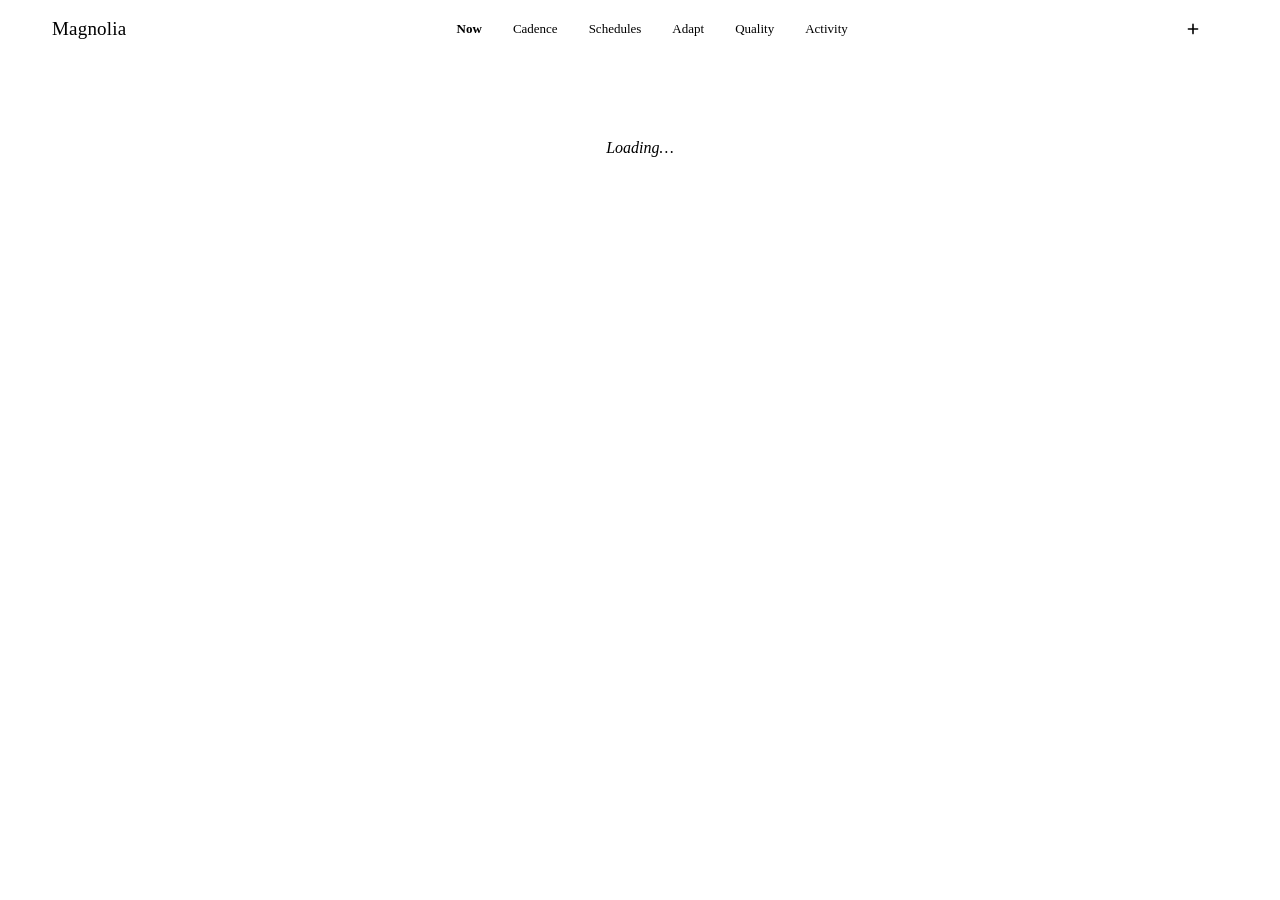
==== ui/task-board/index.html @ 7b0d2b74 "feat(cadence): read-only Cadence tab (4 row models + expand), token-only Co-Authored-By: Claude Opus" ====
<!DOCTYPE html>
<html lang="en">
<head>
<meta charset="UTF-8">
<meta name="viewport" content="width=device-width, initial-scale=1.0">
<title>Magnolia</title>
<link rel="icon" id="app-favicon" href="data:image/svg+xml,%3Csvg xmlns='http://www.w3.org/2000/svg' width='32' height='32'%3E%3Crect x='6' y='6' width='20' height='20' rx='3' ry='12' transform='rotate(-12 16 16)' fill='%237a9e6d'/%3E%3C/svg%3E">
<link rel="preconnect" href="https://fonts.googleapis.com">
<link rel="preconnect" href="https://fonts.gstatic.com" crossorigin>
<link href="https://fonts.googleapis.com/css2?family=Spectral:ital,wght@0,400;0,500;0,600;1,400&family=Mulish:wght@400;500;600;700&display=swap" rel="stylesheet">

<!-- ─── Moods · swappable themes ──────────────────────────────────
     Each mood is a token-only stylesheet under themes/. To add one: drop its
     <link> here, create themes/<id>.css, and register it in js/themes.js.
     Full recipe in themes/README.md. ──────────────────────────────── -->
<link rel="stylesheet" href="/themes/organic.css">
<link rel="stylesheet" href="/themes/modafinil.css">
<link rel="stylesheet" href="/themes/breathe.css">
<link rel="stylesheet" href="/themes/vantaca.css">
<link rel="stylesheet" href="/themes/karesansui.css">
<link rel="stylesheet" href="/themes/sugarmagnolia.css">
<script>
  // Apply the saved mood before first paint so there's no flash of a wrong palette.
  document.documentElement.dataset.theme = localStorage.getItem('pmos-mood') || 'organic';
</script>
<style>
  /* ════════════════════════════════════════════════════════════════════
     MOODS · swappable themes   (recipe: themes/README.md)
     The full palette for each mood lives in themes/<id>.css under the
     selector [data-theme="<id>"], and is registered in js/themes.js.
     A mood only ever redefines design TOKENS — every interaction
     (proximity warmth, modals, routing, auto-refresh) stays identical.
     This :root holds ONLY tokens DERIVED from a mood's primitives, so a
     mood file never has to repeat them.
     ════════════════════════════════════════════════════════════════════ */
  :root {
    /* soft tints (badges / fills) — derived from the active mood's hues */
    --accent-soft: color-mix(in oklab, var(--accent) 15%, transparent);
    --success-soft: color-mix(in oklab, var(--success) 14%, transparent);
    --warning-soft: color-mix(in oklab, var(--warning) 15%, transparent);
    --danger-soft: color-mix(in oklab, var(--danger) 15%, transparent);

    /* legacy aliases used inline across the JS */
    --critical-bg: var(--danger-soft);
    --high-bg: var(--warning-soft);
    --medium-bg: var(--accent-soft);
    --low-bg: var(--surface-hover);
  }

  * { margin: 0; padding: 0; box-sizing: border-box; }

  body {
    font-family: var(--font-sans);
    background: var(--app-bg);
    background-attachment: fixed;
    color: var(--text);
    line-height: 1.5;
    overflow-x: auto;
    -webkit-font-smoothing: antialiased;
  }
  body::before {
    content: '';
    position: fixed;
    inset: 0;
    background-image: var(--paper);
    pointer-events: none;
    z-index: 1;
    opacity: var(--paper-opacity, 0.7);
  }

  ::selection { background: color-mix(in oklab, var(--accent) 32%, transparent); }

  /* ── Mood meld ───────────────────────────────────────────────────────
     When the mood changes, applyMood() (js/themes.js) wraps the swap in a
     View Transition. These rules tune that built-in cross-fade: one gentle,
     even dissolve of the whole page — snappy but never abrupt. Reduced-motion
     users get an instant swap instead. */
  ::view-transition-old(root),
  ::view-transition-new(root) {
    animation-duration: 0.42s;
    animation-timing-function: cubic-bezier(0.4, 0, 0.2, 1);
  }
  @media (prefers-reduced-motion: reduce) {
    ::view-transition-old(root),
    ::view-transition-new(root) { animation: none; }
  }

  /* ─── Top Bar ──────────────────────────────────────────────────────── */
  .topbar {
    display: flex;
    align-items: center;
    justify-content: space-between;
    padding: 14px 24px;
    background: color-mix(in oklab, var(--surface) 86%, transparent);
    backdrop-filter: blur(8px);
    border-bottom: 1px solid var(--border-soft);
    position: sticky;
    top: 0;
    z-index: 100;
    gap: 16px;
  }
  .topbar h1 {
    font-family: var(--font-serif);
    font-size: 19px;
    font-weight: 500;
    letter-spacing: 0.01em;
    display: flex;
    align-items: center;
    gap: 11px;
    white-space: nowrap;
    color: var(--text);
  }
  .topbar h1 .h1-sub {
    color: var(--text-dim);
    font-style: italic;
    font-size: 17px;
  }
  .leaf-mark {
    width: 17px; height: 17px;
    border-radius: 0 62% 0 62%;
    background: var(--accent);
    transform: rotate(-12deg);
    opacity: 0.9;
    flex: 0 0 auto;
  }
  .topbar-stats {
    display: flex;
    align-items: center;
    gap: 14px;
    font-size: 13px;
    color: var(--text-muted);
    white-space: nowrap;
  }
  .stat-quiet { color: var(--text-dim); }
  .stat-foryou {
    display: inline-flex;
    align-items: center;
    gap: 7px;
    color: var(--text-muted);
  }
  .stat-foryou b { color: var(--accent); font-weight: 700; }
  .stat-dot {
    width: 7px; height: 7px; border-radius: 50%;
    background: var(--accent); opacity: 0.85;
  }
  /* legacy stat-badge kept (used elsewhere) but softened */
  .stat-badge {
    display: inline-flex; align-items: center; gap: 4px;
    padding: 2px 9px; border-radius: 999px;
    background: var(--surface-hover); border: 1px solid var(--border-soft);
    color: var(--text-muted); white-space: nowrap;
  }
  .stat-badge.attention { background: var(--danger-soft); border-color: color-mix(in oklab, var(--danger) 35%, transparent); color: var(--danger); }

  /* ─── Tab Navigation ───────────────────────────────────────────── */
  .topbar-tabs { display: flex; gap: 3px; margin: 0 8px; }
  .topbar-tab {
    background: none; border: none;
    color: var(--text-muted);
    padding: 7px 14px;
    border-radius: var(--r-btn);
    cursor: pointer;
    font-size: 13px;
    font-family: inherit;
    transition: background var(--ease), color var(--ease);
  }
  .topbar-tab:hover { background: var(--surface-hover); color: var(--text); }
  .topbar-tab.active { background: var(--accent-soft); color: var(--accent); font-weight: 600; }
  .tab-content { display: none; position: relative; z-index: 2; }
  .tab-content.active { display: block; }

  /* ─── Mood control (swappable themes) ───────────────────────────── */
  .topbar-right { display: flex; align-items: center; gap: 16px; }
  .mood-control { position: relative; flex: 0 0 auto; }
  .mood-btn {
    display: inline-flex; align-items: center; gap: 8px;
    background: transparent; border: 1px solid transparent;
    color: var(--text-dim); font-family: inherit; font-size: 13px;
    padding: 6px 11px; border-radius: var(--r-btn); cursor: pointer;
    transition: background var(--ease), color var(--ease), border-color var(--ease);
  }
  .mood-btn:hover, .mood-btn[aria-expanded="true"] {
    background: var(--surface-hover); color: var(--text); border-color: var(--border-soft);
  }
  .mood-chev { width: 13px; height: 13px; opacity: 0.7; transition: transform var(--ease); }
  .mood-btn[aria-expanded="true"] .mood-chev { transform: rotate(180deg); }
  .mood-menu {
    position: absolute; top: calc(100% + 8px); right: 0; min-width: 254px;
    background: color-mix(in oklab, var(--surface) 96%, transparent);
    backdrop-filter: blur(10px);
    border: 1px solid var(--border); border-radius: 13px; padding: 7px;
    box-shadow: 0 26px 64px -30px rgba(0,0,0,0.85);
    z-index: 120; display: none; transform-origin: top right;
  }
  .mood-menu.open { display: block; animation: mood-pop var(--ease); }
  @keyframes mood-pop { from { opacity: 0; transform: translateY(-6px) scale(0.98); } to { opacity: 1; transform: none; } }
  .mood-menu-head {
    font-size: 10.5px; text-transform: uppercase; letter-spacing: 1px;
    color: var(--text-dim); padding: 7px 10px 8px;
  }
  .mood-option {
    display: flex; align-items: center; gap: 11px; width: 100%; text-align: left;
    background: transparent; border: none; border-radius: 9px; padding: 9px 10px;
    cursor: pointer; font-family: inherit; color: var(--text);
    transition: background var(--ease);
  }
  .mood-option:hover { background: var(--surface-hover); }
  .mood-option-text { display: flex; flex-direction: column; gap: 1px; flex: 1 1 auto; min-width: 0; }
  .mood-option-name { font-size: 13.5px; font-weight: 600; }
  .mood-option-blurb { font-size: 11.5px; color: var(--text-dim); overflow: hidden; text-overflow: ellipsis; white-space: nowrap; }
  .mood-check { width: 16px; height: 16px; color: var(--accent); flex: 0 0 auto; opacity: 0; transition: opacity var(--ease); }
  .mood-option[aria-checked="true"] .mood-check { opacity: 1; }
  .mood-option[aria-checked="true"] .mood-option-name { color: var(--accent); }

  /* ═══════════════════════════════════════════════════════════════════
     CARD — calm, decluttered
     ═══════════════════════════════════════════════════════════════════ */
  .card {
    --prox: 0;
    position: relative;
    border-radius: var(--r-card);
    padding: 13px 15px;
    margin-bottom: 9px;
    cursor: pointer;
    overflow: hidden;
    border: 1px solid color-mix(in oklab, var(--accent) calc(var(--prox) * 36%), var(--border-soft));
    background: color-mix(in oklab, var(--surface-hover) calc(var(--prox) * 62%), var(--card-bg));
    transform: translateY(calc(var(--prox) * -1px));
    box-shadow: 0 calc(var(--prox) * 8px) calc(var(--prox) * 18px) calc(var(--prox) * -16px) rgba(0,0,0,0.5);
    transition: background 0.22s ease, border-color 0.22s ease, transform 0.22s ease, box-shadow 0.22s ease;
  }
  .card:last-child { margin-bottom: 0; }
  .card.q-agent   { --q-color: var(--q-agent); }
  .card.q-collab  { --q-color: var(--q-collab); }
  .card.q-human   { --q-color: var(--q-human); }
  .card.q-waiting { --q-color: var(--q-waiting); }

  .card-head {
    display: flex; align-items: center; justify-content: space-between; gap: 8px;
  }
  .card-queue {
    display: inline-flex; align-items: center; gap: 6px;
    font-size: 11px; font-weight: 700; letter-spacing: 0.3px;
    color: var(--q-color, var(--text-muted));
  }
  .card-queue svg { width: 13px; height: 13px; }
  .card-head-right { display: inline-flex; align-items: center; gap: 9px; }
  .card-id { font-size: 10.5px; color: var(--text-dim); letter-spacing: 0.4px; white-space: nowrap; font-variant-numeric: tabular-nums; }

  /* judge score — quiet band-tinted rating, lives in the card head */
  .card-score {
    display: inline-flex; align-items: baseline; gap: 0.5px;
    font-size: 11px; font-weight: 700; line-height: 1; letter-spacing: 0.2px;
    padding: 3px 7px 3.5px; border-radius: 999px;
    font-variant-numeric: tabular-nums; white-space: nowrap;
    background: var(--tone-soft); color: var(--tone);
  }
  .card-score .card-score-of { font-size: 9px; font-weight: 600; opacity: 0.62; letter-spacing: 0; }
  .card-score.good { --tone: var(--success); --tone-soft: var(--success-soft); }
  .card-score.mid  { --tone: var(--warning); --tone-soft: var(--warning-soft); }
  .card-score.low  { --tone: var(--danger);  --tone-soft: var(--danger-soft); }

  /* status marks */
  .status-mark { display: inline-flex; align-items: center; }
  .status-mark svg { width: 15px; height: 15px; }
  .mark-running {
    width: 9px; height: 9px; border-radius: 50%;
    background: var(--accent);
    animation: breathe 2.8s ease-in-out infinite;
  }
  @keyframes breathe {
    0%, 100% { opacity: 0.45; box-shadow: 0 0 0 0 color-mix(in oklab, var(--accent) 45%, transparent); }
    50% { opacity: 1; box-shadow: 0 0 0 5px transparent; }
  }

  .card-title {
    display: flex; gap: 9px; align-items: flex-start;
    font-size: 13.5px; font-weight: 500; color: var(--text);
    line-height: 1.46; margin-top: 10px;
    text-wrap: pretty;
  }
  .card-title > span:last-child { flex: 1 1 auto; min-width: 0; }
  .prio-dot {
    width: 8px; height: 8px; border-radius: 50%;
    margin-top: 6px; flex: 0 0 auto;
    background: var(--prio, var(--text-dim));
    box-shadow: 0 0 0 3px color-mix(in oklab, var(--prio, var(--text-dim)) 16%, transparent);
  }
  .prio-critical { --prio: var(--prio-critical); }
  .prio-high { --prio: var(--prio-high); }
  .prio-medium { --prio: var(--prio-medium); }
  .prio-low { --prio: var(--prio-low); }

  .card-context {
    display: flex; align-items: center; gap: 8px; flex-wrap: wrap;
    margin-top: 9px; font-size: 11.5px; color: var(--text-muted);
  }
  .card-from {
    display: inline-flex; align-items: center; gap: 5px; min-width: 0; max-width: 100%;
  }
  .card-from svg { width: 12px; height: 12px; color: var(--text-dim); flex: 0 0 auto; }
  .card-from span { overflow: hidden; text-overflow: ellipsis; white-space: nowrap; }
  .card-domain { color: var(--text-dim); }
  .sep { color: var(--text-dim); opacity: 0.6; }

  .card-signals { display: flex; gap: 6px; flex-wrap: wrap; align-items: center; margin-top: 10px; }
  .chip {
    display: inline-flex; align-items: center; gap: 5px;
    font-size: 11px; font-weight: 500; padding: 2px 9px; border-radius: 999px;
    letter-spacing: 0.2px;
  }
  .chip svg { width: 11px; height: 11px; }
  .chip-due { color: var(--accent); background: var(--accent-soft); }
  .chip-overdue { color: var(--danger); background: var(--danger-soft); }
  .chip-waiting { color: var(--warning); background: var(--warning-soft); }
  .chip-cron { color: var(--text-muted); background: var(--surface-hover); }
  .chip-meeting { color: var(--success); background: var(--success-soft); }

  .card-actions {
    display: flex; gap: 6px; margin-top: 12px; padding-top: 11px;
    border-top: 1px solid var(--border-soft);
    opacity: calc(0.5 + var(--prox) * 0.5); transition: opacity 0.16s ease;
  }
  .card:hover .card-actions { opacity: 1; }
  .card-action {
    display: inline-flex; align-items: center; gap: 6px;
    font-size: 11.5px; font-weight: 600; font-family: inherit;
    color: var(--text-muted); background: transparent;
    border: 1px solid transparent; border-radius: 8px;
    padding: 5px 10px; cursor: pointer; text-decoration: none;
    transition: color var(--ease), background var(--ease), border-color var(--ease);
  }
  .card-action svg { width: 13px; height: 13px; }
  .card-action:hover { color: var(--text); background: var(--surface); border-color: var(--border); }
  .card-action.primary { color: var(--accent); }
  .card-action.primary:hover { background: var(--accent-soft); border-color: color-mix(in oklab, var(--accent) 40%, transparent); }

  /* ─── Card faces: diff / preview / agreement (Phase 4, minimal) ───────── */
  .card-body { margin-top: 10px; font-size: 11.5px; color: var(--text-muted); line-height: 1.5; }
  .rec-line, .receipt-line, .grad-stat { display: block; }
  .grad-stat + .grad-stat { margin-top: 3px; }
  .rec-patch { color: var(--text); font-family: var(--mono, ui-monospace, monospace); }
  .card-body-agreement .grad-stat b { color: var(--text); }

  /* ─── Modal ────────────────────────────────────────────────────────── */
  .modal-overlay {
    display: none; position: fixed; inset: 0;
    background: color-mix(in oklab, var(--bg-deep) 72%, transparent);
    backdrop-filter: blur(3px);
    z-index: 200; justify-content: center; align-items: flex-start;
    padding: 28px 20px; overflow-y: auto;
  }
  .modal-overlay.active { display: flex; animation: fade-in var(--ease); }
  @keyframes fade-in { from { opacity: 0; } to { opacity: 1; } }
  .modal {
    background: var(--surface);
    border: 1px solid var(--border);
    border-radius: 16px;
    width: 100%; max-width: 800px; max-height: 92vh;
    display: flex; flex-direction: column;
    box-shadow: 0 40px 90px -40px rgba(0,0,0,0.85);
    animation: rise var(--ease);
  }
  @keyframes rise { from { transform: translateY(10px); opacity: 0; } to { transform: translateY(0); opacity: 1; } }
  .modal-header { display: flex; align-items: center; justify-content: space-between; padding: 18px 22px; border-bottom: 1px solid var(--border-soft); flex-shrink: 0; }
  .modal-header h2 { font-family: var(--font-serif); font-size: 18px; font-weight: 500; line-height: 1.35; }
  .modal-close { background: none; border: none; color: var(--text-muted); font-size: 22px; cursor: pointer; padding: 2px 10px; border-radius: 8px; transition: background var(--ease), color var(--ease); }
  .modal-close:hover { background: var(--surface-hover); color: var(--text); }
  .modal-body { padding: 22px; overflow-y: auto; flex: 1; min-height: 0; }

  .field-grid { display: grid; grid-template-columns: 1fr 1fr; gap: 12px 18px; margin-bottom: 18px; }
  .field-item { display: flex; flex-direction: column; gap: 3px; }
  .field-label { font-size: 11px; text-transform: uppercase; letter-spacing: 1px; color: var(--text-dim); }
  .field-value { font-size: 13.5px; color: var(--text); }
  .field-input { font-size: 13px; font-family: inherit; padding: 6px 10px; border: 1px solid var(--border); border-radius: 8px; background: var(--bg); color: var(--text); width: 100%; box-sizing: border-box; resize: vertical; }
  .field-input:focus { outline: none; border-color: var(--accent); }
  .btn-edit-meeting { font-size: 11px; padding: 3px 11px; border: 1px solid var(--border); border-radius: 8px; background: var(--bg); color: var(--text-muted); cursor: pointer; text-transform: none; letter-spacing: 0; font-weight: 500; }
  .btn-edit-meeting:hover { border-color: var(--accent); color: var(--accent); }

  .section-title { font-size: 12px; font-weight: 600; color: var(--text-muted); text-transform: uppercase; letter-spacing: 1px; margin: 18px 0 9px; padding-top: 14px; border-top: 1px solid var(--border-soft); }
  .section-content { font-size: 13.5px; line-height: 1.65; color: var(--text); white-space: pre-wrap; }
  .section-header { display: flex; align-items: center; justify-content: space-between; }
  .btn-edit { font-size: 11px; padding: 3px 10px; border-radius: 8px; border: 1px solid var(--border); background: var(--surface-hover); color: var(--text-muted); cursor: pointer; }
  .btn-edit:hover { background: var(--border); color: var(--text); }
  .desc-textarea { width: 100%; min-height: 120px; padding: 11px 13px; border-radius: 10px; border: 1px solid var(--border); background: var(--bg); color: var(--text); font-size: 13.5px; font-family: inherit; line-height: 1.65; resize: vertical; }
  .desc-textarea:focus { outline: none; border-color: var(--accent); }
  .desc-actions { display: flex; gap: 7px; margin-top: 8px; }

  .activity-log { margin-top: 12px; }
  .log-entry { padding: 9px 13px; margin-bottom: 7px; background: var(--bg); border-radius: 9px; border-left: 3px solid var(--border); }
  .log-entry.question { border-left-color: var(--warning); }
  .log-entry.error { border-left-color: var(--danger); }
  .log-entry.output { border-left-color: var(--success); }
  .log-entry.status-change { border-left-color: var(--accent); }
  .log-meta { font-size: 11px; color: var(--text-dim); margin-bottom: 4px; }
  .log-content { font-size: 13px; white-space: pre-wrap; line-height: 1.6; }

  .modal-actions { display: flex; gap: 8px; padding: 16px 22px; border-top: 1px solid var(--border-soft); flex-shrink: 0; flex-wrap: wrap; }
  .btn { padding: 8px 16px; border-radius: var(--r-btn); font-size: 13px; font-weight: 600; cursor: pointer; border: 1px solid var(--border); background: var(--surface-hover); color: var(--text); transition: filter var(--ease), background var(--ease), border-color var(--ease); font-family: inherit; }
  .btn:hover { background: var(--border); }
  .btn-success { background: var(--success); border-color: var(--success); color: var(--accent-ink); }
  .btn-success:hover { filter: brightness(1.07); background: var(--success); }
  .btn-primary { background: var(--accent); border-color: var(--accent); color: var(--accent-ink); }
  .btn-primary:hover { filter: brightness(1.07); background: var(--accent); }
  .btn-danger { background: transparent; border-color: color-mix(in oklab, var(--danger) 50%, var(--border)); color: var(--danger); }
  .btn-danger:hover { background: var(--danger-soft); }
  .btn-warning { background: var(--warning); border-color: var(--warning); color: var(--accent-ink); }
  .btn-warning:hover { filter: brightness(1.07); background: var(--warning); }

  .comment-box { display: flex; gap: 8px; margin-top: 14px; padding-top: 14px; border-top: 1px solid var(--border-soft); }
  .comment-input { flex: 1; padding: 10px 13px; border-radius: 10px; border: 1px solid var(--border); background: var(--bg); color: var(--text); font-size: 13.5px; font-family: inherit; resize: none; min-height: 64px; }
  .comment-input:focus { outline: none; border-color: var(--accent); }

  .slot-picker { margin-top: 14px; }
  .slot-picker-title { font-size: 12px; font-weight: 600; color: var(--text-muted); text-transform: uppercase; letter-spacing: 1px; margin-bottom: 9px; }
  .slot-option { display: flex; align-items: center; gap: 11px; padding: 11px 15px; margin-bottom: 7px; background: var(--bg); border: 1px solid var(--border); border-radius: 10px; cursor: pointer; transition: border-color var(--ease), background var(--ease); }
  .slot-option:hover { border-color: var(--accent); background: var(--surface-hover); }
  .slot-option.selected { border-color: var(--accent); background: var(--accent-soft); }
  .slot-option input[type="radio"] { accent-color: var(--accent); }
  .slot-option label { cursor: pointer; font-size: 13.5px; flex: 1; }
  .btn-schedule { background: var(--accent); border-color: var(--accent); color: var(--accent-ink); }
  .btn-schedule:hover { filter: brightness(1.07); }
  .btn-schedule:disabled { opacity: 0.45; cursor: not-allowed; filter: none; }

  .attendee-chips { display: flex; flex-wrap: wrap; gap: 6px; align-items: center; }
  .attendee-chip { display: inline-flex; align-items: center; gap: 5px; padding: 4px 10px; border-radius: 999px; background: var(--surface-hover); border: 1px solid var(--border-soft); font-size: 12px; color: var(--text); }
  .attendee-chip .chip-remove { cursor: pointer; color: var(--text-dim); font-size: 14px; line-height: 1; margin-left: 2px; }
  .attendee-chip .chip-remove:hover { color: var(--danger); }
  .attendee-add-wrap { position: relative; margin-top: 7px; }
  .attendee-add-input { width: 100%; padding: 7px 11px; border-radius: 9px; border: 1px solid var(--border); background: var(--bg); color: var(--text); font-size: 12px; }
  .attendee-add-input:focus { outline: none; border-color: var(--accent); }
  .attendee-dropdown { position: absolute; top: 100%; left: 0; right: 0; background: var(--surface); border: 1px solid var(--border); border-radius: 9px; margin-top: 3px; max-height: 160px; overflow-y: auto; z-index: 10; display: none; box-shadow: 0 16px 40px -24px rgba(0,0,0,0.8); }
  .attendee-dropdown.visible { display: block; }
  .attendee-dropdown-item { padding: 7px 11px; font-size: 12px; cursor: pointer; display: flex; justify-content: space-between; }
  .attendee-dropdown-item:hover { background: var(--surface-hover); }
  .attendee-dropdown-item .email-hint { color: var(--text-dim); font-size: 11px; }

  .recurring-toggle { display: flex; align-items: center; gap: 11px; margin-top: 5px; }
  .recurring-toggle label { font-size: 13.5px; cursor: pointer; display: flex; align-items: center; gap: 7px; }
  .recurring-toggle input[type="checkbox"] { accent-color: var(--accent); }
  .recurring-select { padding: 5px 9px; border-radius: 8px; border: 1px solid var(--border); background: var(--bg); color: var(--text); font-size: 12px; }

  .loading { text-align: center; padding: 48px; color: var(--text-dim); font-style: italic; }
  .empty-lane { text-align: center; padding: 24px; color: var(--text-dim); font-size: 13px; }

  /* ─── Now Surface ─────────────────────────────────────────────────── */
  #now-view { display: flex; flex-direction: column; gap: 18px; padding: 30px 24px; max-width: 600px; margin: 0 auto; min-height: calc(100vh - 62px); }
  .now-section { background: color-mix(in oklab, var(--surface) 70%, transparent); border: 1px solid var(--border-soft); border-radius: var(--r-lane); overflow: hidden; }
  .now-section-header { padding: 14px 18px; border-bottom: 1px solid var(--border-soft); display: flex; align-items: center; justify-content: space-between; font-weight: 600; font-size: 14px; color: var(--text); }
  .now-section-header span:first-child { letter-spacing: 0.2px; }
  .now-count { background: var(--surface-hover); padding: 2px 10px; border-radius: 999px; font-size: 12px; color: var(--text-muted); font-weight: 600; }
  .now-section-body { padding: 12px 14px; }
  .now-empty { padding: 18px; color: var(--text-dim); font-size: 13px; font-style: italic; }
  .now-agent-queue { background: color-mix(in oklab, var(--surface) 50%, transparent); }
  .now-agent-queue > summary { cursor: pointer; list-style: none; }
  .now-agent-queue > summary::-webkit-details-marker { display: none; }
  .now-agent-queue:not([open]) > summary { border-bottom: none; }
  .now-agent-queue > summary::before { content: '\203A'; display: inline-block; margin-right: 9px; color: var(--text-muted); font-size: 14px; transition: transform var(--ease); }
  .now-agent-queue[open] > summary::before { transform: rotate(90deg); }

  /* ─── Activity Surface ────────────────────────────────────────────── */
  #activity-view { display: flex; flex-direction: column; gap: 10px; padding: 28px 24px; max-width: 1040px; margin: 0 auto; min-height: calc(100vh - 62px); }
  .activity-filter-bar { position: sticky; top: 0; z-index: 6; background: var(--bg); padding-bottom: 6px; }
  .activity-filter-input { width: 100%; box-sizing: border-box; background: var(--surface); border: 1px solid var(--border); border-radius: 11px; padding: 12px 16px; font-size: 13.5px; color: var(--text); outline: none; font-family: inherit; }
  .activity-filter-input:focus { border-color: var(--accent); }
  .activity-filter-input::placeholder { color: var(--text-dim); }

  /* spreadsheet grid — one shared column template so the header and every row align */
  .activity-table { --activity-cols: 116px 62px minmax(0, 1fr) 96px 108px 104px; }
  .activity-head {
    display: grid; grid-template-columns: var(--activity-cols); column-gap: 16px; align-items: center;
    position: sticky; top: 50px; z-index: 5; background: var(--bg);
    padding: 4px 15px 8px; margin-bottom: 6px;
    border-bottom: 1px solid var(--border-soft);
    font-size: 10.5px; text-transform: uppercase; letter-spacing: 1px; color: var(--text-dim); font-weight: 600;
  }
  .activity-rows { display: flex; flex-direction: column; gap: 5px; }

  /* each row is a .card so it inherits the exact proximity warming used on Now */
  .activity-row {
    display: grid; grid-template-columns: var(--activity-cols); column-gap: 16px; align-items: center;
    padding: 9px 15px; margin-bottom: 0; border-radius: 9px; cursor: default;
    font-size: 13px;
  }
  .activity-date { color: var(--text-dim); font-size: 12px; white-space: nowrap; overflow: hidden; text-overflow: ellipsis; }
  .activity-id { font-size: 11px; color: var(--text-dim); white-space: nowrap; font-variant-numeric: tabular-nums; }
  .activity-title { color: var(--text); overflow: hidden; text-overflow: ellipsis; white-space: nowrap; min-width: 0; }
  .activity-type { font-size: 12px; color: var(--text-muted); white-space: nowrap; overflow: hidden; text-overflow: ellipsis; }
  .activity-type.atype-agent   { color: var(--q-agent); }
  .activity-type.atype-collab  { color: var(--q-collab); }
  .activity-type.atype-human   { color: var(--q-human); }
  .activity-type.atype-waiting { color: var(--q-waiting); }
  .activity-domain { font-size: 12px; color: var(--text-dim); white-space: nowrap; overflow: hidden; text-overflow: ellipsis; }
  .activity-link { color: var(--accent); text-decoration: none; font-size: 12px; white-space: nowrap; }
  .activity-link:hover { text-decoration: underline; }
  .activity-empty-cell { color: var(--text-dim); opacity: 0.5; }

  /* ─── LangFuse status dot ─────────────────────────────────────────── */
  .lf-status { width: 7px; height: 7px; border-radius: 50%; display: inline-block; margin-left: 6px; vertical-align: middle; }
  .lf-status.ok { background: var(--success); }
  .lf-status.error { background: var(--danger); }
  .lf-status.unknown { background: var(--text-dim); }

  /* ─── Engine / Prompts ────────────────────────────────────────────── */
  .prompts-view { padding: 28px 24px; max-width: 1200px; margin: 0 auto; }
  .prompts-section-title { font-size: 13px; font-weight: 600; color: var(--text-muted); text-transform: uppercase; letter-spacing: 1px; margin: 22px 0 14px; padding-bottom: 8px; border-bottom: 1px solid var(--border-soft); }
  .prompt-cards { display: grid; grid-template-columns: repeat(auto-fill, minmax(340px, 1fr)); gap: 13px; margin-bottom: 26px; }
  .prompt-card { background: var(--surface); border: 1px solid var(--border-soft); border-radius: 12px; padding: 16px; transition: border-color var(--ease), transform var(--ease); }
  .prompt-card:hover { border-color: var(--accent); transform: translateY(-1px); }
  .prompt-card-header { display: flex; justify-content: space-between; align-items: center; margin-bottom: 9px; }
  .prompt-card-name { font-weight: 600; font-size: 14px; color: var(--text); }
  .prompt-card-version { font-size: 11px; background: var(--accent-soft); color: var(--accent); padding: 2px 9px; border-radius: 999px; }
  .prompt-card-desc { font-size: 12.5px; color: var(--text-muted); margin-bottom: 10px; line-height: 1.5; }
  .prompt-card-stats { display: flex; gap: 14px; font-size: 11.5px; color: var(--text-dim); }
  .prompt-card-stats .stat-good { color: var(--success); }
  .prompt-card-stats .stat-bad { color: var(--danger); }
  .prompt-card-link { display: inline-block; margin-top: 10px; font-size: 12px; color: var(--accent); text-decoration: none; }
  .prompt-card-link:hover { text-decoration: underline; }

  /* Pipeline */
  .pipeline-section { margin-top: 18px; border-top: 1px solid var(--border-soft); padding-top: 14px; }
  .pipeline-title { font-size: 12px; font-weight: 600; color: var(--text-muted); text-transform: uppercase; letter-spacing: 1px; margin-bottom: 11px; }
  .pipeline-step { background: var(--bg); border: 1px solid var(--border-soft); border-radius: 9px; padding: 11px 13px; margin-bottom: 9px; }
  .pipeline-step-header { display: flex; justify-content: space-between; align-items: center; margin-bottom: 5px; }
  .pipeline-step-name { font-weight: 600; font-size: 13px; }
  .pipeline-step-detail { font-size: 11.5px; color: var(--text-muted); margin-bottom: 6px; word-break: break-word; line-height: 1.5; }
  .pipeline-step-actions { display: flex; gap: 6px; align-items: center; }
  .btn-score { font-size: 14px; background: none; border: 1px solid var(--border); border-radius: 7px; cursor: pointer; padding: 3px 9px; color: var(--text-muted); }
  .btn-score:hover { background: var(--surface-hover); }
  .btn-score.scored-up { background: var(--success-soft); border-color: var(--success); color: var(--success); }
  .btn-score.scored-down { background: var(--danger-soft); border-color: var(--danger); color: var(--danger); }
  .btn-annotate { font-size: 12px; background: none; border: 1px solid var(--border); border-radius: 7px; cursor: pointer; padding: 3px 9px; color: var(--text-muted); }
  .btn-annotate:hover { background: var(--surface-hover); }
  .annotation-box { margin-top: 7px; display: none; }
  .annotation-box.visible { display: block; }
  .annotation-input { width: 100%; background: var(--bg); border: 1px solid var(--border); color: var(--text); border-radius: 7px; padding: 7px 9px; font-size: 12px; font-family: inherit; resize: vertical; min-height: 44px; }
  .annotation-submit { margin-top: 5px; font-size: 11px; background: var(--accent); color: var(--accent-ink); border: none; border-radius: 7px; padding: 5px 12px; cursor: pointer; font-weight: 600; }
  .pipeline-link { display: block; text-align: center; margin-top: 9px; font-size: 12px; color: var(--accent); text-decoration: none; }
  .pipeline-link:hover { text-decoration: underline; }
  .pipeline-scores { display: flex; gap: 6px; margin-top: 5px; flex-wrap: wrap; }
  .pipeline-score-badge { font-size: 10px; padding: 2px 7px; border-radius: 999px; }
  .pipeline-score-badge.good { background: var(--success-soft); color: var(--success); }
  .pipeline-score-badge.bad { background: var(--danger-soft); color: var(--danger); }

  /* Worker detail */
  .worker-detail-section { margin-bottom: 18px; }
  .worker-detail-section-title { font-size: 11px; font-weight: 600; color: var(--text-muted); text-transform: uppercase; letter-spacing: 1px; margin-bottom: 7px; }
  .worker-tool-badges, .worker-skill-chips { display: flex; flex-wrap: wrap; gap: 6px; }
  .worker-tool-badge { font-size: 11px; padding: 3px 9px; border-radius: 7px; background: var(--surface-hover); color: var(--text-dim); }
  .worker-tool-badge.mcp { background: var(--accent-soft); color: var(--accent); }
  .worker-skill-chip { font-size: 11px; padding: 3px 9px; border-radius: 7px; background: var(--success-soft); color: var(--success); }
  .worker-match-rules { font-size: 12px; color: var(--text-dim); line-height: 1.7; }
  .worker-match-rules code { background: var(--surface-hover); padding: 1px 5px; border-radius: 4px; font-size: 11px; }
  .worker-prompt-view { background: var(--bg); border: 1px solid var(--border-soft); border-radius: 9px; padding: 13px; font-size: 11.5px; color: var(--text-dim); max-height: 300px; overflow-y: auto; white-space: pre-wrap; line-height: 1.6; }

  /* ─── Schedules / Cron — calm, decluttered ────────────────────────── */
  .cron-view { padding: 30px 24px; max-width: 600px; margin: 0 auto; min-height: calc(100vh - 62px); }
  .cron-head { display: flex; align-items: flex-start; justify-content: space-between; gap: 18px; margin-bottom: 24px; }
  .cron-head h3 { font-family: var(--font-serif); font-size: 22px; font-weight: 500; color: var(--text); margin: 0 0 6px; }
  .cron-head-sub { font-size: 13px; color: var(--text-muted); line-height: 1.55; max-width: 360px; }
  .cron-btn { background: var(--accent); color: var(--accent-ink); border: none; padding: 9px 17px; border-radius: 9px; cursor: pointer; font-size: 13px; font-family: inherit; font-weight: 600; transition: filter var(--ease); white-space: nowrap; flex: 0 0 auto; }
  .cron-btn:hover { filter: brightness(1.07); }
  .cron-btn.secondary { background: var(--surface-hover); color: var(--text); }
  .cron-btn.secondary:hover { background: var(--border); filter: none; }
  .cron-btn.danger { background: transparent; border: 1px solid color-mix(in oklab, var(--danger) 50%, var(--border)); color: var(--danger); }
  .cron-btn.danger:hover { background: var(--danger-soft); filter: none; }
  .cron-btn.small { padding: 5px 11px; font-size: 12px; }
  .cron-cards { display: flex; flex-direction: column; gap: 12px; }
  .cron-empty { text-align: center; color: var(--text-muted); padding: 64px 20px; font-size: 14px; }

  /* one calm card per recurring job — no left bar, no ids, no pills */
  .cron-card { cursor: default; margin-bottom: 0; display: flex; flex-direction: column; gap: 11px; padding: 16px 18px; }
  .cron-card.is-off { opacity: 0.62; }
  .cron-card-top { display: flex; align-items: center; justify-content: space-between; gap: 14px; }
  .cron-card-name { font-size: 15px; font-weight: 600; color: var(--text); flex: 1 1 auto; min-width: 0; overflow: hidden; text-overflow: ellipsis; white-space: nowrap; }
  .cron-card-when { display: flex; align-items: center; gap: 9px; font-size: 14px; color: var(--text); }
  .cron-card-when svg { width: 15px; height: 15px; color: var(--text-dim); flex: 0 0 auto; }
  .cron-card.is-off .cron-card-when { color: var(--text-dim); }
  .cron-card-foot { display: flex; align-items: center; flex-wrap: wrap; gap: 4px 9px; font-size: 11.5px; color: var(--text-dim); }
  .cron-card-foot span { white-space: nowrap; }
  .cron-card-foot .sep { opacity: 0.5; }
  .cron-card-expires { color: var(--warning); }
  .cron-card-actions { display: flex; gap: 6px; align-items: center; padding-top: 12px; border-top: 1px solid var(--border-soft); }
  .cron-card-actions .card-action { white-space: nowrap; }
  .cron-card-actions .cron-latest { margin-left: auto; }
  .card-action.danger { color: var(--text-muted); }
  .card-action.danger:hover { color: var(--danger); background: var(--danger-soft); border-color: color-mix(in oklab, var(--danger) 40%, transparent); }
  .cron-toggle { position: relative; width: 38px; height: 21px; display: inline-block; flex: 0 0 auto; }
  .cron-toggle input { opacity: 0; width: 0; height: 0; }
  .cron-toggle-slider { position: absolute; inset: 0; background: var(--surface-hover); border-radius: 999px; cursor: pointer; transition: background var(--ease); border: 1px solid var(--border-soft); }
  .cron-toggle-slider::before { content: ""; position: absolute; width: 15px; height: 15px; left: 3px; bottom: 2px; background: var(--text-muted); border-radius: 50%; transition: transform var(--ease), background var(--ease); }
  .cron-toggle input:checked + .cron-toggle-slider { background: var(--accent-soft); border-color: var(--accent); }
  .cron-toggle input:checked + .cron-toggle-slider::before { transform: translateX(16px); background: var(--accent); }
  .cron-create { background: var(--surface); border: 1px solid var(--border-soft); border-radius: 13px; padding: 22px; }
  .cron-create h3 { font-family: var(--font-serif); font-size: 17px; font-weight: 500; color: var(--text); margin: 0 0 18px 0; display: flex; justify-content: space-between; align-items: center; }
  .cron-textarea { width: 100%; min-height: 180px; background: var(--bg); border: 1px solid var(--border); border-radius: 10px; color: var(--text); font-family: inherit; font-size: 13.5px; padding: 13px; resize: vertical; box-sizing: border-box; line-height: 1.6; }
  .cron-textarea:focus { outline: none; border-color: var(--accent); }
  .cron-textarea::placeholder { color: var(--text-dim); }
  .cron-examples { margin-top: 13px; display: flex; flex-wrap: wrap; gap: 8px; }
  .cron-example-chip { background: var(--surface-hover); border: 1px solid var(--border-soft); border-radius: 999px; padding: 5px 12px; font-size: 11.5px; color: var(--text-muted); cursor: pointer; transition: border-color var(--ease), color var(--ease); }
  .cron-example-chip:hover { border-color: var(--accent); color: var(--text); }
  .cron-parse-actions { margin-top: 15px; display: flex; gap: 11px; align-items: center; }
  .cron-spinner { display: inline-block; width: 16px; height: 16px; border: 2px solid var(--border); border-top-color: var(--accent); border-radius: 50%; animation: spin 0.7s linear infinite; }
  @keyframes spin { to { transform: rotate(360deg); } }
  .cron-review { margin-top: 0; }
  .cron-field { margin-bottom: 15px; }
  .cron-field label { display: block; font-size: 12px; font-weight: 600; color: var(--text-muted); margin-bottom: 5px; text-transform: uppercase; letter-spacing: 0.4px; }
  .cron-field input, .cron-field select { width: 100%; background: var(--bg); border: 1px solid var(--border); border-radius: 9px; color: var(--text); font-family: inherit; font-size: 13px; padding: 9px 11px; box-sizing: border-box; }
  .cron-field input:focus, .cron-field select:focus { outline: none; border-color: var(--accent); }
  .cron-field-row { display: flex; gap: 13px; }
  .cron-field-row .cron-field { flex: 1; }
  .cron-preview-runs { font-size: 12px; color: var(--text-dim); margin-top: 5px; }
  .cron-preview-runs.error { color: var(--danger); }
  .cron-review-actions { margin-top: 20px; display: flex; gap: 11px; }
  .cron-history { margin-top: 9px; font-size: 12px; color: var(--text-dim); }
  .cron-history a { color: var(--accent); text-decoration: none; }
  .cron-history a:hover { text-decoration: underline; }

  /* ─── Cadence — read-only standing-loops ledger ────────────────────── */
  .cadence-view { min-height: calc(100vh - 62px); }
  .cadence-page { max-width: 1080px; margin: 0 auto; padding: 30px 24px 80px; }
  .cadence-header { margin-bottom: 22px; }
  .cadence-title { font-family: var(--font-serif); font-size: 23px; font-weight: 500; color: var(--text); margin: 0 0 5px; }
  .cadence-subtitle { font-size: 13.5px; color: var(--text-muted); line-height: 1.5; max-width: 62ch; }
  .cadence-empty { text-align: center; color: var(--text-muted); padding: 64px 20px; font-size: 14px; }

  .cadence-family { margin-bottom: 26px; }
  .cadence-family-label { font-family: var(--font-serif); font-size: 15px; font-weight: 500; color: var(--text); margin: 0 2px 9px; }
  .cadence-lane { background: color-mix(in oklab, var(--surface) 80%, transparent); border: 1px solid var(--border-soft); border-radius: var(--r-lane); overflow: hidden; }

  /* row */
  .cadence-row.has-border { border-top: 1px solid var(--border-soft); }
  .cadence-row-head { display: grid; grid-template-columns: minmax(180px, 1.25fr) minmax(280px, 1.9fr) minmax(110px, 0.7fr); column-gap: 20px; align-items: center; padding: 15px 18px; cursor: pointer; }
  .cadence-name { display: flex; align-items: center; gap: 11px; min-width: 0; }
  .cadence-chev { display: inline-flex; color: var(--text-dim); flex: 0 0 auto; transition: transform var(--ease); }
  .cadence-name-text { font-size: 14px; font-weight: 600; color: var(--text); line-height: 1.3; overflow: hidden; text-overflow: ellipsis; white-space: nowrap; min-width: 0; }
  .cadence-col2 { min-width: 0; }
  .cadence-health { text-align: right; min-width: 0; }
  .cadence-health-word { font-size: 12.5px; font-weight: 600; white-space: nowrap; }
  .cadence-status-line { font-size: 13.5px; color: var(--text); line-height: 1.45; }

  /* column 2 — pipeline stepper */
  .cadence-stepper { position: relative; padding-top: 3px; }
  .cadence-stepper-track { position: absolute; left: 5px; right: 5px; top: 8px; height: 2px; background: var(--border-soft); }
  .cadence-stepper-reach { position: absolute; left: 5px; top: 8px; height: 2px; background: color-mix(in oklab, var(--text-dim) 55%, transparent); }
  .cadence-stepper-dots { position: relative; display: flex; justify-content: space-between; }
  .cadence-phase { display: flex; flex-direction: column; align-items: center; gap: 6px; min-width: 0; }

  /* column 2 — target metric */
  .cadence-metric { display: flex; align-items: baseline; gap: 10px; flex-wrap: wrap; }
  .cadence-metric-big { font-family: var(--font-serif); font-size: 24px; font-weight: 500; line-height: 1; letter-spacing: -0.01em; }
  .cadence-metric-target { font-size: 12.5px; color: var(--text-dim); }
  .cadence-metric-delta { font-size: 12px; font-weight: 600; }

  /* expanded panel */
  .cadence-expand { padding: 6px 22px 20px 41px; border-top: 1px solid var(--border-soft); background: color-mix(in oklab, var(--surface-hover) 22%, transparent); }
  .cadence-intent { font-size: 13.5px; color: var(--text-muted); line-height: 1.6; max-width: 80ch; text-wrap: pretty; margin: 15px 0 20px; }
  .cadence-body { display: grid; grid-template-columns: 1fr 1fr; gap: 30px; }
  .cadence-body-left { display: flex; flex-direction: column; gap: 20px; min-width: 0; }
  .cadence-body-right { min-width: 0; }
  .cadence-eyebrow { font-size: 10.5px; text-transform: uppercase; letter-spacing: 1px; color: var(--text-dim); margin-bottom: 11px; }

  /* phase history */
  .cadence-phase-hist-list { display: flex; flex-direction: column; gap: 3px; }
  .cadence-phase-hist { display: flex; align-items: center; gap: 11px; }
  .cadence-hist-dot { width: 9px; height: 9px; border-radius: 50%; flex: 0 0 auto; }
  .cadence-hist-label { font-size: 13px; color: var(--text); min-width: 86px; flex: 0 0 auto; }
  .cadence-hist-meta { font-size: 12px; }

  /* target chart */
  .cadence-chart-svg { width: 100%; max-width: 340px; height: 70px; overflow: visible; }
  .cadence-chart-legend { display: flex; gap: 16px; margin-top: 7px; font-size: 11px; color: var(--text-dim); }
  .cadence-legend-item { display: inline-flex; align-items: center; gap: 6px; }
  .cadence-legend-dash { width: 14px; border-top: 2px dashed var(--text-dim); }
  .cadence-legend-line { width: 14px; height: 2px; border-radius: 2px; background: var(--accent); }

  /* cycle periods */
  .cadence-periods { display: flex; gap: 6px; flex-wrap: wrap; }
  .cadence-period { display: flex; flex-direction: column; align-items: center; gap: 5px; }
  .cadence-period-cell { width: 17px; height: 17px; border-radius: 4px; }
  .cadence-period-label { font-size: 9px; color: var(--text-dim); }

  /* register items */
  .cadence-items { display: flex; flex-direction: column; gap: 7px; }
  .cadence-item { display: flex; align-items: baseline; justify-content: space-between; gap: 12px; }
  .cadence-item-name { font-size: 13px; color: var(--text); overflow: hidden; text-overflow: ellipsis; white-space: nowrap; }
  .cadence-item-meta { font-size: 12px; color: var(--text-dim); flex: 0 0 auto; }
  .cadence-item-age { font-variant-numeric: tabular-nums; }

  /* checkpoints */
  .cadence-checkpoints { display: flex; flex-direction: column; gap: 9px; }
  .cadence-checkpoint-top { display: flex; align-items: baseline; gap: 10px; }
  .cadence-checkpoint-label { font-size: 13px; color: var(--text); flex: 1 1 auto; min-width: 0; }
  .cadence-checkpoint-due { font-size: 12px; white-space: nowrap; }
  .cadence-checkpoint-status { font-size: 11px; font-weight: 600; white-space: nowrap; min-width: 48px; text-align: right; }
  .cadence-checkpoint-sub { font-size: 11px; color: var(--text-dim); margin-top: 1px; }

  /* activity */
  .cadence-activity { display: flex; flex-direction: column; gap: 11px; }
  .cadence-activity-row { display: flex; gap: 13px; align-items: baseline; }
  .cadence-activity-date { font-size: 12px; color: var(--text-dim); width: 50px; flex: 0 0 auto; font-variant-numeric: tabular-nums; }
  .cadence-activity-text { font-size: 13px; color: var(--text-muted); line-height: 1.5; text-wrap: pretty; flex: 1 1 auto; min-width: 0; }
  .cadence-activity-tag { color: var(--text-dim); }

  /* footer */
  .cadence-footer { margin-top: 20px; padding-top: 13px; border-top: 1px solid var(--border-soft); display: flex; flex-wrap: wrap; gap: 6px 18px; align-items: center; }
  .cadence-binding { display: inline-flex; align-items: center; gap: 7px; font-size: 11.5px; color: var(--text-dim); }
  .cadence-binding-dot { width: 6px; height: 6px; border-radius: 50%; flex: 0 0 auto; }
  .cadence-footer-spacer { flex: 1 1 auto; }
  .cadence-footer-str { font-size: 11.5px; color: var(--text-dim); }

  /* ─── Toasts ──────────────────────────────────────────────────────── */
  /* ─── Quality — calm worker-trust view (read-only) ─────────────────── */
  .quality-view { padding: 30px 24px; max-width: 920px; margin: 0 auto; min-height: calc(100vh - 62px); }
  .quality-head { margin-bottom: 24px; }
  .quality-head h3 { font-family: var(--font-serif); font-size: 22px; font-weight: 500; margin: 0 0 6px; color: var(--text); }
  .quality-sub { font-size: 13px; color: var(--text-muted); line-height: 1.55; max-width: 580px; }
  .quality-sub-dim { color: var(--text-dim); }
  .quality-empty { padding: 24px; color: var(--text-dim); font-size: 13.5px; font-style: italic; }

  .quality-grid { display: grid; grid-template-columns: repeat(auto-fill, minmax(280px, 1fr)); gap: 16px; }

  /* one calm card per worker — generous breathing room, clear vertical rhythm */
  .q-card { cursor: default; display: flex; flex-direction: column; gap: 18px; padding: 18px 18px 15px; margin-bottom: 0; }
  .q-card-head { display: flex; align-items: baseline; justify-content: space-between; gap: 10px; }
  .q-name { font-weight: 600; font-size: 14px; color: var(--text); flex: 1 1 auto; min-width: 0; overflow: hidden; text-overflow: ellipsis; white-space: nowrap; }
  .q-phase-txt { flex: 0 0 auto; font-size: 11px; color: var(--text-dim); white-space: nowrap; }

  /* loud score + sparkline that SHOWS the trend */
  .q-headline { display: flex; align-items: flex-end; justify-content: space-between; gap: 12px; }
  .q-score-num { font-family: var(--font-serif); font-size: 40px; font-weight: 500; color: var(--tone, var(--text)); line-height: 0.9; flex: 0 0 auto; letter-spacing: -0.01em; }
  .q-score-of { font-size: 14px; color: var(--text-dim); font-family: var(--font-sans); font-weight: 400; margin-left: 2px; letter-spacing: 0; }
  .q-spark { width: 72px; height: 26px; flex: 0 0 auto; overflow: visible; color: var(--tone, var(--accent)); margin-bottom: 4px; }
  .q-spark-line { fill: none; stroke: currentColor; stroke-width: 1.6; stroke-linecap: round; stroke-linejoin: round; opacity: 0.85; vector-effect: non-scaling-stroke; }
  .q-spark-area { fill: currentColor; opacity: 0.10; stroke: none; }
  .q-spark-dot { fill: currentColor; }

  /* one compact dimension chart — vertical bars sharing a baseline */
  .q-dims { display: flex; align-items: flex-end; gap: 4px; height: 76px; }
  .q-dcol { flex: 1 1 0; display: flex; flex-direction: column; align-items: center; gap: 5px; height: 100%; justify-content: flex-end; }
  .q-dval { font-size: 11px; color: var(--text-muted); font-variant-numeric: tabular-nums; line-height: 1; }
  .q-dtrack { width: 100%; max-width: 26px; flex: 1 1 auto; display: flex; align-items: flex-end; background: linear-gradient(var(--border-soft), var(--border-soft)) center / 100% 1px no-repeat; border-radius: 4px; }
  .q-dbar { display: block; width: 100%; border-radius: 4px 4px 2px 2px; background: color-mix(in oklab, var(--tone, var(--accent)) 52%, var(--surface-hover)); transition: height 0.6s cubic-bezier(0.22,0.61,0.36,1); }
  .q-dlabel { font-size: 9.5px; color: var(--text-dim); letter-spacing: 0.2px; line-height: 1; }

  .q-foot { display: flex; align-items: center; flex-wrap: wrap; gap: 4px 8px; font-size: 11.5px; color: var(--text-dim); padding-top: 13px; border-top: 1px solid var(--border-soft); }
  .q-foot span { white-space: nowrap; }
  .q-foot-sep { opacity: 0.5; }

  .quality-section-title { font-family: var(--font-serif); font-size: 16px; font-weight: 500; color: var(--text); margin: 34px 0 12px; display: flex; align-items: baseline; gap: 10px; flex-wrap: wrap; }
  .quality-section-sub { font-family: var(--font-sans); font-size: 12px; color: var(--text-dim); font-weight: 400; }

  .q-dis-list { display: flex; flex-direction: column; gap: 10px; }
  .q-disagreement { display: flex; flex-direction: column; gap: 8px; padding: 14px 16px; margin-bottom: 0; }
  .q-dis-head { display: flex; align-items: center; gap: 9px; }
  .q-dis-id { font-size: 11px; color: var(--text-dim); letter-spacing: 0.4px; white-space: nowrap; font-variant-numeric: tabular-nums; }
  .q-dis-type { font-size: 11.5px; color: var(--text-dim); white-space: nowrap; }
  .q-dis-verdicts { display: flex; align-items: center; gap: 16px; }
  .q-judge { font-size: 12.5px; font-weight: 600; color: var(--tone, var(--text)); white-space: nowrap; }
  .q-you { display: inline-flex; align-items: center; gap: 5px; font-size: 12.5px; color: var(--text-muted); white-space: nowrap; }
  .q-you svg { width: 13px; height: 13px; }
  .q-you-keep { color: var(--success); }
  .q-you-flag { color: var(--danger); }
  .q-dis-why { font-size: 12.5px; color: var(--text-muted); line-height: 1.55; }
  .q-dis-note { font-size: 11.5px; color: var(--text-dim); line-height: 1.5; }

  .q-card.tone-high { --tone: var(--accent); }
  .q-card.tone-mid  { --tone: var(--warning); }
  .q-card.tone-low  { --tone: var(--danger); }
  .q-judge.tone-high { --tone: var(--success); }
  .q-judge.tone-mid  { --tone: var(--warning); }
  .q-judge.tone-low  { --tone: var(--danger); }

  .toast-container { position: fixed; top: 18px; right: 18px; z-index: 10000; display: flex; flex-direction: column; gap: 9px; pointer-events: none; }
  .toast { pointer-events: auto; padding: 11px 17px; border-radius: 10px; font-size: 13px; max-width: 380px; color: var(--text); background: var(--surface); border: 1px solid var(--border); box-shadow: 0 18px 44px -22px rgba(0,0,0,0.8); animation: toast-in var(--ease); cursor: pointer; }
  .toast.toast-error { border-color: color-mix(in oklab, var(--danger) 45%, var(--border)); background: var(--danger-soft); }
  .toast.toast-success { border-color: color-mix(in oklab, var(--success) 45%, var(--border)); background: var(--success-soft); }
  .toast.toast-warn { border-color: color-mix(in oklab, var(--warning) 45%, var(--border)); background: var(--warning-soft); }
  .toast.toast-out { animation: toast-out 0.25s ease-in forwards; }
  @keyframes toast-in { from { opacity: 0; transform: translateX(40px); } to { opacity: 1; transform: translateX(0); } }
  @keyframes toast-out { from { opacity: 1; } to { opacity: 0; transform: translateX(40px); } }

  /* scrollbars */
  ::-webkit-scrollbar { width: 11px; height: 11px; }
  ::-webkit-scrollbar-track { background: transparent; }
  ::-webkit-scrollbar-thumb { background: var(--border); border-radius: 999px; border: 3px solid transparent; background-clip: padding-box; }
  ::-webkit-scrollbar-thumb:hover { background: var(--text-dim); border: 3px solid transparent; background-clip: padding-box; }

  @media (prefers-reduced-motion: reduce) {
    * { animation-duration: 0.001ms !important; transition-duration: 0.001ms !important; }
    .mark-running { animation: none; }
  }

  @media (max-width: 640px) {
    .topbar { flex-wrap: wrap; }
    .topbar-tabs { order: 3; width: 100%; overflow-x: auto; }
    .cadence-body { grid-template-columns: 1fr; gap: 20px; }
  }

  /* ═══════════════════════════════════════════════════════════════════
     TASK DETAIL — redesigned around the job-to-be-done:
     review the output · understand the ask · leave evals · discuss · act
     ═══════════════════════════════════════════════════════════════════ */

  /* widen a touch — this is a workspace, not a dialog */
  #modal-overlay .modal { max-width: 760px; }
  .modal-header { align-items: flex-start; gap: 14px; }
  .modal-header h2 { font-size: 19px; line-height: 1.4; padding-top: 1px; }
  .modal-body { padding: 20px 24px 24px; }

  /* ── Identity line (the keepers: id · type · status · source · when) ── */
  .dt-identity {
    display: flex; align-items: center; flex-wrap: wrap; gap: 7px 12px;
    font-size: 12px; color: var(--text-muted);
    padding-bottom: 16px; margin-bottom: 18px;
    border-bottom: 1px solid var(--border-soft);
  }
  .dt-id { letter-spacing: 0.4px; color: var(--text-dim); font-variant-numeric: tabular-nums; }
  .dt-type { display: inline-flex; align-items: center; gap: 5px; color: var(--q-color, var(--text-muted)); font-weight: 600; }
  .dt-type svg { width: 13px; height: 13px; }
  .dt-type.q-agent { --q-color: var(--q-agent); }
  .dt-type.q-collab { --q-color: var(--q-collab); }
  .dt-type.q-human { --q-color: var(--q-human); }
  .dt-type.q-waiting { --q-color: var(--q-waiting); }
  .dt-status { display: inline-flex; align-items: center; gap: 5px; }
  .dt-status svg { width: 13px; height: 13px; }
  .dt-status.is-running { color: var(--accent); }
  .dt-status.is-needs-human { color: var(--warning); }
  .dt-status.is-complete { color: var(--success); }
  .dt-status.is-failed { color: var(--danger); }
  .dt-status .mark-running { width: 8px; height: 8px; }
  .dt-idsep { color: var(--text-dim); opacity: 0.45; }
  .dt-source { display: inline-flex; align-items: center; gap: 5px; min-width: 0; }
  .dt-source svg { width: 13px; height: 13px; color: var(--text-dim); flex: 0 0 auto; }
  .dt-source span { overflow: hidden; text-overflow: ellipsis; white-space: nowrap; max-width: 220px; }
  .dt-when { color: var(--text-dim); }

  /* ── Output — PRIME real estate. Obsidian left, Word right (50/50). ── */
  .dt-output-wrap { margin-bottom: 22px; }
  .dt-art-grid { display: grid; grid-template-columns: 1fr 1fr; gap: 10px; }
  .dt-artifact {
    display: flex; flex-direction: column; gap: 6px;
    min-width: 0; /* allow grid item to shrink so the path ellipsis can engage */
    padding: 14px 15px 13px; text-decoration: none; color: inherit;
    border: 1px solid color-mix(in oklab, var(--accent) 24%, var(--border-soft));
    background: color-mix(in oklab, var(--accent) 5%, var(--surface-hover));
    border-radius: 12px;
    transition: background var(--ease), border-color var(--ease), transform var(--ease);
  }
  .dt-artifact:hover { background: color-mix(in oklab, var(--accent) 11%, transparent); border-color: color-mix(in oklab, var(--accent) 42%, transparent); transform: translateY(-1px); }
  .dt-artifact.doc { border-color: color-mix(in oklab, var(--success) 24%, var(--border-soft)); background: color-mix(in oklab, var(--success) 5%, var(--surface-hover)); }
  .dt-artifact.doc:hover { background: color-mix(in oklab, var(--success) 11%, transparent); border-color: color-mix(in oklab, var(--success) 42%, transparent); }
  .dt-art-top { display: flex; align-items: center; gap: 9px; }
  .dt-art-icon { flex: 0 0 auto; width: 30px; height: 30px; border-radius: 8px; display: grid; place-items: center; background: var(--accent-soft); color: var(--accent); }
  .dt-art-icon svg { width: 17px; height: 17px; }
  .dt-artifact.doc .dt-art-icon { background: var(--success-soft); color: var(--success); }
  .dt-art-kind { font-size: 10.5px; font-weight: 700; letter-spacing: 0.5px; text-transform: uppercase; color: var(--accent); }
  .dt-artifact.doc .dt-art-kind { color: var(--success); }
  .dt-art-name { font-size: 13.5px; font-weight: 600; color: var(--text); overflow: hidden; text-overflow: ellipsis; white-space: nowrap; }
  .dt-art-path { font-size: 10.5px; color: var(--text-dim); overflow: hidden; text-overflow: ellipsis; white-space: nowrap; letter-spacing: 0.2px; }
  .dt-art-open { display: inline-flex; align-items: center; gap: 5px; font-size: 12px; font-weight: 600; color: var(--accent); margin-top: 2px; }
  .dt-artifact.doc .dt-art-open { color: var(--success); }
  .dt-art-open svg { width: 13px; height: 13px; }
  .dt-output-note { font-size: 12.5px; color: var(--text-muted); line-height: 1.5; margin: 10px 2px 0; }
  .dt-output-empty {
    display: flex; align-items: center; gap: 11px; padding: 15px 17px;
    border: 1px solid var(--border-soft); border-radius: 12px;
    background: color-mix(in oklab, var(--surface-hover) 45%, transparent);
    color: var(--text-muted); font-size: 13px;
  }
  .dt-output-empty svg, .dt-output-empty .mark-running { width: 16px; height: 16px; flex: 0 0 auto; color: var(--text-dim); }

  /* ── Section scaffold — soft hairline divider gives the eye a rest ── */
  .dt-section { margin-top: 22px; padding-top: 22px; border-top: 1px solid var(--border-soft); }
  .dt-section:empty { border-top: none; padding-top: 0; margin-top: 0; }
  .dt-sec-head { display: flex; align-items: baseline; justify-content: space-between; gap: 10px; margin-bottom: 11px; }
  .dt-sec-title { font-family: var(--font-serif); font-size: 15px; font-weight: 500; color: var(--text); letter-spacing: 0.01em; }
  .dt-sec-hint { font-size: 11.5px; color: var(--text-dim); }
  .dt-prose { font-size: 13.5px; line-height: 1.68; color: var(--text); white-space: pre-wrap; text-wrap: pretty; }
  .dt-prose.dim { color: var(--text-muted); }
  .dt-subsec { margin-top: 14px; }
  .dt-subsec-label { font-size: 12px; font-weight: 600; color: var(--text-muted); margin-bottom: 5px; }
  .dt-textbtn { font-size: 11.5px; padding: 3px 10px; border-radius: 7px; border: 1px solid var(--border-soft); background: transparent; color: var(--text-muted); cursor: pointer; font-family: inherit; transition: border-color var(--ease), color var(--ease); }
  .dt-textbtn:hover { border-color: var(--accent); color: var(--accent); }

  /* ── Pipeline — calm stacked panels, robust (no spine) ──────────── */
  .dt-pipe { display: flex; flex-direction: column; gap: 8px; }
  .dt-step {
    background: color-mix(in oklab, var(--surface-hover) 45%, transparent);
    border: 1px solid var(--border-soft); border-radius: 10px;
    padding: 11px 13px;
  }
  .dt-step-head { display: flex; align-items: center; gap: 9px; }
  .dt-step-dot { width: 8px; height: 8px; border-radius: 50%; background: var(--st, var(--text-dim)); flex: 0 0 auto; }
  .dt-step.st-good { --st: var(--success); }
  .dt-step.st-bad  { --st: var(--danger); }
  .dt-step.st-run  { --st: var(--accent); }
  .dt-step.st-run .dt-step-dot { animation: breathe 2.8s ease-in-out infinite; }
  .dt-step-name { font-size: 13px; font-weight: 600; color: var(--text); white-space: nowrap; }
  .dt-step-rate { margin-left: auto; display: inline-flex; align-items: center; gap: 4px; }
  .dt-rate-btn {
    display: inline-flex; align-items: center; justify-content: center;
    width: 27px; height: 24px; border-radius: 7px; cursor: pointer;
    border: 1px solid var(--border-soft); background: transparent; color: var(--text-dim);
    transition: all var(--ease);
  }
  .dt-rate-btn svg { width: 14px; height: 14px; }
  .dt-rate-btn:hover { color: var(--text); border-color: var(--border); background: var(--surface-hover); }
  .dt-rate-btn.on-up { color: var(--success); border-color: color-mix(in oklab, var(--success) 45%, transparent); background: var(--success-soft); }
  .dt-rate-btn.on-down { color: var(--danger); border-color: color-mix(in oklab, var(--danger) 45%, transparent); background: var(--danger-soft); }
  .dt-rate-note { width: auto; padding: 0 8px; gap: 5px; font-size: 11.5px; font-weight: 600; }
  .dt-step-out { font-size: 12.5px; color: var(--text-muted); line-height: 1.55; margin-top: 8px; padding-left: 17px; }
  .dt-anno { margin-top: 9px; display: none; }
  .dt-anno.open { display: block; }
  .dt-anno textarea { width: 100%; box-sizing: border-box; background: var(--bg); border: 1px solid var(--border); color: var(--text); border-radius: 9px; padding: 9px 11px; font-size: 12.5px; font-family: inherit; resize: vertical; min-height: 52px; }
  .dt-anno textarea:focus { outline: none; border-color: var(--accent); }
  .dt-anno-actions { display: flex; gap: 7px; margin-top: 7px; }
  .dt-saved-note { margin-top: 8px; padding: 9px 12px; background: var(--surface-hover); border-radius: 9px; font-size: 12px; color: var(--text-muted); line-height: 1.55; }
  .dt-saved-note .who { color: var(--text-dim); font-size: 11px; display: inline-flex; align-items: center; gap: 5px; margin-bottom: 3px; font-weight: 600; }
  .dt-saved-note .who svg { width: 12px; height: 12px; }
  .dt-saved-note.judge { background: var(--accent-soft); color: var(--text); border: 1px solid color-mix(in oklab, var(--accent) 22%, transparent); }
  .dt-saved-note.judge .who { color: var(--accent); }
  .dt-pipe-link { display: inline-flex; align-items: center; gap: 6px; margin-top: 4px; font-size: 12px; color: var(--text-muted); text-decoration: none; }
  .dt-pipe-link:hover { color: var(--accent); }
  .dt-pipe-link svg { width: 13px; height: 13px; }

  /* ── Meeting — two columns: the invite · pick a time ──────────────── */
  .dt-meeting { display: grid; grid-template-columns: 1fr 1fr; gap: 22px; align-items: start; }
  .dt-mcol-label { font-size: 11px; font-weight: 700; letter-spacing: 0.5px; text-transform: uppercase; color: var(--text-dim); margin-bottom: 11px; }
  .dt-mline { display: flex; align-items: center; gap: 9px; margin-bottom: 12px; }
  .dt-mline-icon { width: 15px; height: 15px; color: var(--text-dim); flex: 0 0 auto; }
  .dt-mline-icon svg { width: 15px; height: 15px; }
  .dt-mtitle { font-size: 15px; font-weight: 600; color: var(--text); line-height: 1.4; }
  .dt-mwhen { font-size: 13px; color: var(--text-muted); white-space: nowrap; }
  /* attendees as a calm list */
  .dt-att-list { display: flex; flex-direction: column; }
  .dt-att { display: flex; align-items: center; gap: 10px; padding: 6px 0; }
  .dt-att-avatar { flex: 0 0 auto; width: 28px; height: 28px; border-radius: 50%; display: grid; place-items: center; font-size: 11px; font-weight: 700; color: var(--accent); background: var(--accent-soft); }
  .dt-att-main { min-width: 0; display: flex; flex-direction: column; line-height: 1.3; }
  .dt-att-name { font-size: 13px; color: var(--text); overflow: hidden; text-overflow: ellipsis; white-space: nowrap; }
  .dt-att-email { font-size: 11px; color: var(--text-dim); overflow: hidden; text-overflow: ellipsis; white-space: nowrap; }
  .dt-att-remove { margin-left: auto; flex: 0 0 auto; cursor: pointer; color: var(--text-dim); font-size: 16px; line-height: 1; padding: 2px 4px; border-radius: 5px; }
  .dt-att-remove:hover { color: var(--danger); background: var(--danger-soft); }
  .dt-att-add { margin-top: 8px; }
  /* time-slot picker — clean selectable rows */
  .dt-slots { display: flex; flex-direction: column; gap: 7px; }
  .dt-slot { display: flex; align-items: center; gap: 11px; padding: 11px 13px; border: 1px solid var(--border-soft); border-radius: 10px; cursor: pointer; transition: border-color var(--ease), background var(--ease); }
  .dt-slot:hover { border-color: var(--border); background: var(--surface-hover); }
  .dt-slot.selected { border-color: var(--accent); background: var(--accent-soft); }
  .dt-slot-radio { flex: 0 0 auto; width: 15px; height: 15px; border-radius: 50%; border: 1.5px solid var(--text-dim); display: grid; place-items: center; }
  .dt-slot.selected .dt-slot-radio { border-color: var(--accent); }
  .dt-slot.selected .dt-slot-radio::after { content: ''; width: 7px; height: 7px; border-radius: 50%; background: var(--accent); }
  .dt-slot-label { font-size: 13px; color: var(--text); }
  .dt-recurring { display: flex; align-items: center; gap: 10px; margin-top: 14px; font-size: 13px; color: var(--text-muted); }
  .dt-recurring label { display: inline-flex; align-items: center; gap: 7px; cursor: pointer; }
  .dt-recurring input[type="checkbox"] { accent-color: var(--accent); }
  @media (max-width: 620px) { .dt-meeting { grid-template-columns: 1fr; } }

  /* ── Message — a calm preview of what will be sent ────────────────── */
  .dt-msg-to { display: flex; align-items: center; flex-wrap: wrap; gap: 8px 14px; margin-bottom: 12px; font-size: 12.5px; color: var(--text-muted); }
  .dt-msg-chip { display: inline-flex; align-items: center; gap: 7px; }
  .dt-msg-chip .k { color: var(--text-dim); }
  .dt-msg-avatar { width: 24px; height: 24px; border-radius: 50%; display: grid; place-items: center; font-size: 10px; font-weight: 700; color: var(--q-human); background: color-mix(in oklab, var(--q-human) 16%, transparent); }
  .dt-msg-channel { display: inline-flex; align-items: center; gap: 6px; color: var(--text-muted); }
  .dt-msg-channel svg { width: 14px; height: 14px; color: var(--text-dim); }
  .dt-msg-bubble {
    position: relative; padding: 14px 16px; border-radius: 12px;
    background: var(--surface-hover); border: 1px solid var(--border-soft);
    font-size: 13.5px; line-height: 1.62; color: var(--text); white-space: pre-wrap; text-wrap: pretty;
  }
  .dt-msg-bubble.email { background: var(--bg); }
  .dt-msg-subject { font-weight: 600; color: var(--text); margin-bottom: 8px; padding-bottom: 8px; border-bottom: 1px solid var(--border-soft); }
  .dt-msg-edit { margin-top: 9px; }
  .dt-msg-edit textarea { width: 100%; box-sizing: border-box; min-height: 120px; padding: 12px 14px; border-radius: 12px; border: 1px solid var(--border); background: var(--bg); color: var(--text); font-size: 13.5px; font-family: inherit; line-height: 1.62; resize: vertical; }
  .dt-msg-edit textarea:focus { outline: none; border-color: var(--accent); }
  .dt-msg-edit-actions { display: flex; gap: 7px; margin-top: 8px; }

  /* ── Summary — demoted metadata, parked next to the pipeline ─────── */
  .dt-summary { display: grid; grid-template-columns: repeat(2, 1fr); gap: 9px 22px; }
  .dt-sum-item { display: flex; flex-direction: column; gap: 2px; min-width: 0; }
  .dt-sum-k { font-size: 11px; color: var(--text-dim); }
  .dt-sum-v { font-size: 13px; color: var(--text); overflow: hidden; text-overflow: ellipsis; }

  /* ── Human react — per-task 👍/👎 + optional note ─────────────────── */
  .react-row { display: flex; align-items: center; gap: 8px; }
  .react-btn { font-size: 16px; line-height: 1; padding: 6px 10px; border-radius: 9px; border: 1px solid var(--border-soft); background: var(--surface-hover); cursor: pointer; transition: border-color 120ms var(--ease, ease), background 120ms var(--ease, ease); }
  .react-btn:hover { border-color: var(--accent); }
  .react-btn.active { border-color: var(--accent); background: var(--accent-soft); }
  .react-note { flex: 1; min-width: 0; font-size: 13px; padding: 7px 10px; border-radius: 9px; border: 1px solid var(--border-soft); background: var(--surface); color: var(--text); }

  /* ── Thread — activity + comments, one calm timeline, no left bar ── */
  .dt-thread { display: flex; flex-direction: column; }
  .dt-event { display: grid; grid-template-columns: 14px 1fr; column-gap: 11px; padding: 11px 0; border-bottom: 1px solid var(--border-soft); }
  .dt-event:last-of-type { border-bottom: none; }
  .dt-ev-dot { width: 7px; height: 7px; border-radius: 50%; margin-top: 6px; background: var(--text-dim); }
  .dt-event.ev-question .dt-ev-dot { background: var(--warning); }
  .dt-event.ev-error .dt-ev-dot { background: var(--danger); }
  .dt-event.ev-output .dt-ev-dot { background: var(--success); }
  .dt-event.ev-status-change .dt-ev-dot { background: var(--accent); }
  .dt-event.ev-comment .dt-ev-dot { background: var(--q-human); }
  .dt-ev-meta { font-size: 11.5px; color: var(--text-dim); margin-bottom: 3px; display: flex; gap: 7px; align-items: baseline; flex-wrap: wrap; }
  .dt-ev-actor { color: var(--text-muted); font-weight: 600; white-space: nowrap; }
  .dt-ev-kind { font-size: 10.5px; text-transform: lowercase; letter-spacing: 0.3px; color: var(--text-dim); }
  .dt-ev-body { font-size: 13px; line-height: 1.6; color: var(--text); white-space: pre-wrap; }
  .dt-composer { display: flex; flex-direction: column; gap: 9px; margin-top: 16px; }
  .dt-composer textarea { width: 100%; box-sizing: border-box; padding: 11px 13px; border-radius: 10px; border: 1px solid var(--border); background: var(--bg); color: var(--text); font-size: 13.5px; font-family: inherit; resize: vertical; min-height: 70px; }
  .dt-composer textarea:focus { outline: none; border-color: var(--accent); }
  .dt-composer-actions { display: flex; justify-content: flex-end; }

  /* ── Footer — regrouped by job: utilities left, the act on the right ─ */
  .modal-actions { justify-content: space-between; align-items: center; }
  .dt-foot-left, .dt-foot-right { display: flex; gap: 8px; align-items: center; flex-wrap: wrap; }
  .modal-actions .btn { display: inline-flex; align-items: center; gap: 6px; }
  .modal-actions .btn svg { width: 14px; height: 14px; }
  .btn-quiet { background: transparent; border-color: transparent; color: var(--text-muted); }
  .btn-quiet:hover { background: var(--surface-hover); border-color: var(--border-soft); color: var(--text); }

  /* ── Confirm dialog — one shared, styled confirmation ────────────── */
  .confirm-overlay {
    display: none; position: fixed; inset: 0; z-index: 300;
    background: color-mix(in oklab, var(--bg-deep) 72%, transparent);
    backdrop-filter: blur(3px);
    justify-content: center; align-items: center; padding: 24px;
  }
  .confirm-overlay.active { display: flex; animation: fade-in var(--ease); }
  .confirm-box {
    background: var(--surface); border: 1px solid var(--border);
    border-radius: 14px; width: 100%; max-width: 420px;
    padding: 22px 24px 18px;
    box-shadow: 0 40px 90px -40px rgba(0,0,0,0.85);
    animation: rise var(--ease);
  }
  .confirm-title { font-family: var(--font-serif); font-size: 18px; font-weight: 500; color: var(--text); line-height: 1.35; margin-bottom: 8px; }
  .confirm-msg { font-size: 13.5px; color: var(--text-muted); line-height: 1.6; margin-bottom: 20px; text-wrap: pretty; }
  .confirm-actions { display: flex; align-items: center; justify-content: flex-end; gap: 9px; }
  .confirm-box .btn:focus-visible { outline: 2px solid var(--accent); outline-offset: 2px; }
  .confirm-hint { margin-right: auto; font-size: 11px; color: var(--text-dim); display: inline-flex; align-items: center; gap: 5px; }
  .confirm-hint kbd {
    font-family: inherit; font-size: 10px; color: var(--text-muted);
    background: var(--surface-hover); border: 1px solid var(--border-soft);
    border-radius: 5px; padding: 1px 5px; line-height: 1.4;
  }
  @media (max-width: 460px) { .confirm-hint { display: none; } }
  /* ═══════════════════════════════════════════════════════════════════
     SPLIT WORKSPACE — task pane (left 55%) + linked chat (right 45%)
     Open: blur-materialization + sweet-spot spring (gentle 1.14 overshoot).
     Close: faster, no blur. Only transform/opacity/filter animate (all
     GPU-composited). Tokens + interactions stay true to the board.
     ═══════════════════════════════════════════════════════════════════ */
  :root { --spring: cubic-bezier(.22, .9, .36, 1.14); }

  /* The overlay becomes a centering stage; panes scroll internally. */
  #modal-overlay.modal-overlay {
    align-items: center; justify-content: center;
    padding: clamp(16px, 3.2vw, 40px); overflow: hidden;
  }

  /* Tile list behind — resolves OUT of focus as the workspace materializes,
     and fades back simultaneously on close. */
  #now-view { transition: filter .4s ease, opacity .4s ease; }
  body.ws-open #now-view { filter: blur(4px); opacity: .55; pointer-events: none; }
  /* Lock the background so focusing the composer can't scroll the board behind. */
  body.ws-open { overflow: hidden; }
  html:has(body.ws-open) { overflow: hidden; }

  /* ── Split container ─────────────────────────────────────────────── */
  .split-modal {
    display: flex;
    width: min(1180px, 100%); height: min(840px, 100%);
    background: var(--surface); border: 1px solid var(--border);
    border-radius: 18px; overflow: hidden;
    box-shadow: 0 50px 110px -45px rgba(0,0,0,0.9);
    opacity: 0; transform: scale(0.91);            /* diffuse start */
    will-change: transform, opacity;
  }
  .modal-overlay.visible .split-modal {
    opacity: 1; transform: scale(1);
    transition: transform .7s var(--spring), opacity .3s ease;
  }
  .modal-overlay.closing .split-modal {
    opacity: 0; transform: scale(0.94);
    transition: transform .3s ease, opacity .3s ease;   /* faster · no blur */
  }

  /* ── Task pane (left) ────────────────────────────────────────────── */
  .split-modal .task-pane {
    flex: 0 0 55%; min-width: 0; display: flex; flex-direction: column;
    /* neutralize the standalone .modal chrome — the split owns the frame */
    background: transparent; border: none; border-radius: 0;
    max-width: none; max-height: none; box-shadow: none; animation: none;
    opacity: 0; transform: scale(0.95); filter: blur(10px);
    will-change: transform, opacity, filter;
  }
  .modal-overlay.visible .task-pane {
    opacity: 1; transform: scale(1); filter: blur(0);
    transition: transform .6s var(--spring) 80ms, opacity .4s ease 80ms, filter .6s var(--spring) 80ms;
  }
  .modal-overlay.closing .task-pane { opacity: 0; transition: opacity .25s ease; }

  /* ── Chat pane (right) — a plain 0.5px divider, no spine/bridge ───── */
  .chat-pane {
    flex: 1 1 45%; min-width: 0; display: flex; flex-direction: column;
    border-left: 0.5px solid var(--border-soft);
    background: color-mix(in oklab, var(--surface) 64%, var(--bg));
    opacity: 0; transform: scale(0.95); filter: blur(10px);
    will-change: transform, opacity, filter;
  }
  .modal-overlay.visible .chat-pane {
    opacity: 1; transform: scale(1); filter: blur(0);
    transition: transform .6s var(--spring) 200ms, opacity .4s ease 200ms, filter .6s var(--spring) 200ms;
  }
  .modal-overlay.closing .chat-pane { opacity: 0; transition: opacity .25s ease; }

  .chat-header {
    display: flex; align-items: center; justify-content: space-between; gap: 12px;
    padding: 16px 20px; border-bottom: 1px solid var(--border-soft); flex-shrink: 0;
  }
  .chat-title { display: inline-flex; align-items: center; gap: 9px; font-size: 14px; font-weight: 600; color: var(--text); white-space: nowrap; flex-shrink: 0; }
  .chat-title-icon { display: inline-flex; color: var(--text-muted); }
  .chat-title-icon svg { width: 16px; height: 16px; }
  .chat-anchor { display: inline-flex; align-items: center; gap: 6px; font-size: 11px; color: var(--text-dim); white-space: nowrap; overflow: hidden; text-overflow: ellipsis; min-width: 0; }
  .chat-anchor-dot { width: 6px; height: 6px; border-radius: 50%; background: var(--accent); opacity: .85; }

  .chat-body { flex: 1; min-height: 0; overflow-y: auto; position: relative; padding: 20px; }

  /* Centered whisper — the only thing in an untouched chat. Tertiary text,
     12px. Names what the assistant knows without predicting or suggesting. */
  .chat-empty {
    position: absolute; inset: 0; display: flex; align-items: center; justify-content: center;
    text-align: center; padding: 0 14%;
    font-size: 12px; line-height: 1.65; color: var(--text-dim);
    text-wrap: pretty; transition: opacity .3s ease;
  }
  .chat-empty.gone { opacity: 0; pointer-events: none; }

  /* Thread — one column, like Claude/ChatGPT: your turns are right-aligned
     bubbles; the assistant is full-width plain prose with quiet meta lines
     (thinking + tool calls) above it. No rail, no avatars, no role labels. */
  .chat-thread { display: flex; flex-direction: column; gap: 22px; }
  .chat-turn { opacity: 0; transform: translateY(6px) scale(.99); filter: blur(5px); }
  .chat-turn.show { opacity: 1; transform: none; filter: blur(0);
    transition: opacity .45s ease, transform .45s var(--spring), filter .45s ease; }

  /* You — right-aligned bubble */
  .turn-user { display: flex; justify-content: flex-end; }
  .turn-user .turn-text {
    max-width: 86%; padding: 9px 13px; border-radius: 15px 15px 5px 15px;
    background: var(--surface-hover); border: 1px solid var(--border-soft);
    font-size: 13px; line-height: 1.55; color: var(--text);
    white-space: pre-wrap; text-wrap: pretty;
  }

  /* Assistant — no bubble, full-width prose */
  .turn-assistant .turn-text { font-size: 13.5px; line-height: 1.66; color: var(--text); white-space: pre-wrap; text-wrap: pretty; }
  .turn-text.streaming::after { content: '▍'; margin-left: 1px; color: var(--accent); animation: caret 1.05s steps(1) infinite; }
  @keyframes caret { 50% { opacity: 0; } }

  /* Rendered markdown in assistant prose — block tags now carry the spacing, so
     reset pre-wrap and let margins do the work. Theme tokens only. */
  .turn-assistant .turn-text { white-space: normal; }
  .turn-text p { margin: 0 0 10px; }
  .turn-text p:last-child { margin-bottom: 0; }
  .turn-text .md-h { margin: 14px 0 6px; line-height: 1.35; color: var(--text); font-weight: 600; }
  .turn-text .md-h:first-child { margin-top: 0; }
  .turn-text h1.md-h { font-size: 15px; }
  .turn-text h2.md-h { font-size: 14px; }
  .turn-text h3.md-h { font-size: 13.5px; color: var(--text-muted); }
  .turn-text ul, .turn-text ol { margin: 6px 0 10px; padding-left: 20px; }
  .turn-text li { margin: 2px 0; }
  .turn-text a { color: var(--accent); text-decoration: underline; text-underline-offset: 2px; }
  .turn-text code {
    font-family: var(--mono, ui-monospace, monospace); font-size: 12px;
    background: var(--surface-hover); border: 1px solid var(--border-soft);
    border-radius: 5px; padding: 1px 5px;
  }
  .turn-text pre {
    margin: 8px 0 10px; padding: 10px 12px; overflow-x: auto;
    background: var(--surface-hover); border: 1px solid var(--border-soft);
    border-radius: 9px;
  }
  .turn-text pre code { background: none; border: none; padding: 0; font-size: 12px; line-height: 1.5; }

  /* Quiet meta lines — "thinking" + tool calls, like "Searched the web ›". */
  .turn-steps { display: flex; flex-direction: column; align-items: flex-start; gap: 11px; margin-bottom: 14px; }
  .turn-steps:empty { display: none; }
  .tool-think, .tool-step { font-size: 12.5px; line-height: 1.5; color: var(--text-dim); max-width: 100%; }
  .tool-think { display: block; }
  .tool-step { display: inline-flex; align-items: baseline; gap: 7px; }
  .tool-think::after { content: none; }
  .tool-step::after { content: '›'; color: var(--text-dim); opacity: .6; font-size: 14px; align-self: center; }
  .tool-verb { font-weight: 600; color: var(--text-muted); flex: 0 0 auto; }
  .tool-target { color: var(--text-dim); overflow: hidden; text-overflow: ellipsis; white-space: nowrap; font-variant-numeric: tabular-nums; }
  .tool-step, .tool-think, .turn-result { opacity: 0; transform: translateY(3px); }
  .tool-step.in, .tool-think.in, .turn-result.in { opacity: 1; transform: none;
    transition: opacity .35s ease, transform .35s var(--spring); }

  /* Many sequential tool calls collapse into one calm, expandable line so the
     answer never gets buried under a wall of rows. Live, they stream in first;
     on completion the group folds to "Worked across N steps ›". */
  .steps-group { display: flex; flex-direction: column; align-items: flex-start; gap: 10px; max-width: 100%; }
  .steps-toggle {
    display: inline-flex; align-items: center; gap: 7px;
    background: none; border: none; padding: 0; margin: 0; font: inherit;
    font-size: 12.5px; color: var(--text-muted); cursor: pointer;
    transition: color var(--ease);
  }
  .steps-toggle svg { width: 13px; height: 13px; flex: 0 0 auto; }
  .steps-toggle .step-check { color: var(--success); }
  .steps-toggle .chev-svg { color: var(--text-dim); transition: transform .25s var(--ease); }
  .steps-toggle.open .chev-svg { transform: rotate(90deg); }
  .steps-toggle:hover { color: var(--text); }
  .steps-toggle:hover .chev-svg { color: var(--text-muted); }
  .steps-count { font-weight: 500; }
  .steps-list { overflow: hidden; max-height: 640px; width: 100%;
    transition: max-height .38s var(--spring), opacity .26s ease; }
  .steps-list.collapsed { max-height: 0; opacity: 0; }
  .steps-inner { display: flex; flex-direction: column; align-items: flex-start; gap: 12px; padding-top: 2px; }

  /* Typing — three soft dots before the first words land. */
  .typing { display: inline-flex; align-items: center; gap: 4px; padding: 3px 0; }
  .typing span { width: 5px; height: 5px; border-radius: 50%; background: var(--text-dim); animation: typing 1.2s ease-in-out infinite; }
  .typing span:nth-child(2) { animation-delay: .18s; }
  .typing span:nth-child(3) { animation-delay: .36s; }
  @keyframes typing { 0%, 60%, 100% { opacity: .25; transform: translateY(0); } 30% { opacity: .9; transform: translateY(-2px); } }

  .turn-result {
    display: inline-flex; align-items: center; gap: 7px; margin-top: 12px;
    font-size: 11.5px; font-weight: 600; color: var(--success);
    background: var(--success-soft); border-radius: 8px; padding: 5px 11px;
  }
  .turn-result svg { width: 13px; height: 13px; }
  .turn-error .turn-text { color: var(--danger); }

  /* Notice — an advisory "I can't do that from here, use the button" card. Not
     an error (no danger hue): a calm accent-tinted aside. Token-only so it
     tracks every Mood (invariant #3). */
  .turn-notice .notice-inner {
    display: flex; gap: 8px; align-items: flex-start;
    background: var(--accent-soft); border: 1px solid var(--border-soft);
    border-left: 2px solid var(--accent); border-radius: 9px; padding: 9px 12px;
  }
  .turn-notice .notice-icon { flex-shrink: 0; width: 15px; height: 15px; color: var(--accent); margin-top: 2px; }
  .turn-notice .notice-text { font-size: 13px; line-height: 1.6; color: var(--text-muted); }
  .turn-notice .notice-text p { margin: 0 0 8px; }
  .turn-notice .notice-text p:last-child { margin-bottom: 0; }
  .turn-notice .notice-text code {
    font-family: var(--mono, ui-monospace, monospace); font-size: 12px;
    background: var(--surface-hover); border: 1px solid var(--border-soft);
    border-radius: 5px; padding: 1px 5px;
  }

  /* Footer — fades in LAST, after both panes have settled. */
  .chat-footer { flex-shrink: 0; padding: 14px 16px 16px; border-top: 1px solid var(--border-soft); opacity: 0; }
  .modal-overlay.visible .chat-footer { opacity: 1; transition: opacity .4s ease .48s; }
  .modal-overlay.closing .chat-footer { opacity: 0; transition: opacity .2s ease; }
  .chat-composer {
    display: flex; align-items: flex-end; gap: 8px;
    background: var(--bg); border: 1px solid var(--border);
    border-radius: 13px; padding: 7px 7px 7px 13px;
    transition: border-color var(--ease);
  }
  .chat-composer:focus-within { border-color: var(--accent); }
  .chat-composer textarea {
    flex: 1; min-width: 0; border: none; background: transparent; color: var(--text);
    font-family: inherit; font-size: 13.5px; line-height: 1.5; resize: none;
    max-height: 140px; outline: none; padding: 5px 0;
  }
  .chat-composer textarea::placeholder { color: var(--text-dim); }
  .chat-send {
    flex: 0 0 auto; width: 33px; height: 33px; display: grid; place-items: center;
    border: none; border-radius: 9px; background: var(--accent); color: var(--accent-ink);
    cursor: pointer; transition: filter var(--ease), opacity var(--ease);
  }
  .chat-send:hover { filter: brightness(1.08); }
  .chat-send:disabled { opacity: .4; cursor: default; }
  .chat-send svg { width: 15px; height: 15px; }

  /* Chat actions visibly update the LEFT detail — a gentle settle, never a flash. */
  @keyframes dt-pulse { 0% { box-shadow: 0 0 0 0 var(--accent-soft); } 100% { box-shadow: 0 0 0 11px transparent; } }
  .dt-pulse { animation: dt-pulse .9s ease-out; border-radius: 7px; }
  .dt-event-new { opacity: 0; transform: translateY(4px); }
  .dt-event-new.in { opacity: 1; transform: none; transition: opacity .4s ease, transform .4s var(--spring); }
  .dt-done-note { display: inline-flex; align-items: center; gap: 7px; font-size: 13px; font-weight: 600; color: var(--success); }
  .dt-done-note svg { width: 15px; height: 15px; }

  /* Card whose workspace is open — held gently lifted under the blur. */
  .card.card-source-open { --prox: 1; }

  /* Stack on narrow viewports — task on top, chat below, divider becomes a top border. */
  @media (max-width: 860px) {
    .split-modal { flex-direction: column; height: min(92vh, 100%); }
    .split-modal .task-pane { flex: 1 1 56%; }
    .chat-pane { flex: 1 1 44%; border-left: none; border-top: 0.5px solid var(--border-soft); }
  }
  /* Worker detail opens single-pane — no linked chat. */
  .modal-overlay.no-chat .chat-pane { display: none; }
  .modal-overlay.no-chat .split-modal { width: min(760px, 100%); }
  .modal-overlay.no-chat .task-pane { flex: 1 1 100%; }

  /* ── Quick Add — every value is a token, so it rides every Mood ──────── */
  .qa-trigger {
    display: inline-flex; align-items: center; justify-content: center;
    width: 30px; height: 30px; flex: 0 0 auto;
    background: transparent; border: 1px solid var(--border-soft);
    border-radius: var(--r-btn); color: var(--text-dim); cursor: pointer;
    transition: background var(--ease), color var(--ease), border-color var(--ease), transform var(--ease);
  }
  .qa-trigger svg { width: 16px; height: 16px; }
  .qa-trigger:hover { background: var(--accent-soft); color: var(--accent);
    border-color: color-mix(in oklab, var(--accent) 40%, transparent); }
  .qa-trigger:active { transform: scale(0.93); }
  .qa-trigger:focus-visible { outline: 2px solid var(--accent); outline-offset: 2px; }

  .qa-overlay {
    display: none; position: fixed; inset: 0; z-index: 250;
    background: color-mix(in oklab, var(--bg-deep) 70%, transparent);
    backdrop-filter: blur(3px);
    justify-content: center; align-items: flex-start; padding: 13vh 20px 20px;
  }
  .qa-overlay.active { display: flex; animation: fade-in var(--ease); }
  .qa-sheet {
    width: 100%; max-width: 560px;
    background: var(--surface); border: 1px solid var(--border);
    border-radius: 16px; padding: 20px 20px 16px;
    box-shadow: 0 40px 90px -40px rgba(0,0,0,0.85); animation: rise var(--ease);
  }
  .qa-head { display: flex; flex-direction: column; gap: 3px; margin-bottom: 13px; }
  .qa-title { font-family: var(--font-serif); font-size: 18px; font-weight: 500; color: var(--text); }
  .qa-hint { font-size: 12.5px; color: var(--text-muted); line-height: 1.5; }
  .qa-input {
    width: 100%; box-sizing: border-box; resize: none; min-height: 92px; padding: 13px 15px;
    border: 1px solid var(--border); border-radius: 12px;
    background: var(--bg); color: var(--text);
    font-family: inherit; font-size: 15px; line-height: 1.6;
  }
  .qa-input::placeholder { color: var(--text-dim); }
  .qa-input:focus { outline: none; border-color: var(--accent); }
  .qa-foot { display: flex; align-items: center; justify-content: space-between; gap: 12px; margin-top: 13px; flex-wrap: wrap; }
  .qa-keys { font-size: 11px; color: var(--text-dim); display: inline-flex; align-items: center; gap: 6px; flex-wrap: wrap; }
  .qa-keys kbd { font-family: inherit; font-size: 10px; color: var(--text-muted);
    background: var(--surface-hover); border: 1px solid var(--border-soft); border-radius: 5px; padding: 1px 6px; }
  .qa-actions { display: flex; gap: 8px; align-items: center; margin-left: auto; }
  @media (max-width: 460px) { .qa-keys { display: none; } }

  /* Gentle confirmation toast — separate from the error-only global toast() */
  .toast.qa-confirm {
    display: flex; align-items: center; gap: 9px;
    background: color-mix(in oklab, var(--accent) 12%, var(--surface));
    border-color: color-mix(in oklab, var(--accent) 42%, var(--border)); color: var(--text);
  }
  .toast.qa-confirm .qa-confirm-mark { display: inline-flex; color: var(--accent); flex: 0 0 auto; }
  .toast.qa-confirm .qa-confirm-mark svg { width: 16px; height: 16px; }

  /* ─── Adapt tab — token-only; mirrors the design handoff ───────────── */
  .adapt-view {
    max-width: 1100px; margin: 0 auto; padding: 6px 0 32px;
    display: grid; grid-template-columns: minmax(0, 1fr) 320px; gap: 22px; align-items: start;
  }
  .adapt-chat-col { display: flex; flex-direction: column; min-width: 0; }
  .adapt-head { display: flex; align-items: flex-start; justify-content: space-between; gap: 12px; margin-bottom: 16px; }
  .adapt-title { font-family: var(--font-serif); font-size: 22px; font-weight: 500; color: var(--text); margin-bottom: 4px; }
  .adapt-subline { font-size: 13px; color: var(--text-muted); line-height: 1.55; }
  .adapt-new-btn {
    display: inline-flex; align-items: center; justify-content: center; gap: 7px; align-self: flex-start;
    padding: 6px 12px 6px 10px; border-radius: var(--r-btn); cursor: pointer;
    font-family: inherit; font-size: 12.5px; font-weight: 600;
    background: var(--surface-hover); border: 1px solid var(--border-soft); color: var(--text-muted);
    transition: color var(--ease), border-color var(--ease), background var(--ease), opacity var(--ease);
  }
  .adapt-new-btn:not(:disabled):hover { color: var(--accent); border-color: color-mix(in oklab, var(--accent) 32%, transparent); background: var(--accent-soft); }
  .adapt-new-btn:disabled { opacity: 0.4; cursor: default; }
  .adapt-new-btn svg { width: 14px; height: 14px; }

  .adapt-lane {
    display: flex; flex-direction: column; height: calc(100vh - 220px); min-height: 540px;
    background: color-mix(in oklab, var(--surface) 64%, var(--bg));
    border: 1px solid var(--border-soft); border-radius: var(--r-lane); overflow: hidden;
  }
  .adapt-lane-head {
    display: flex; align-items: center; justify-content: space-between; gap: 12px;
    padding: 14px 20px; border-bottom: 1px solid var(--border-soft); flex: 0 0 auto;
  }
  .adapt-assistant { display: inline-flex; align-items: center; gap: 9px; font-size: 14px; font-weight: 600; color: var(--text); white-space: nowrap; }
  .adapt-assistant-icon { display: inline-flex; color: var(--text-muted); }
  .adapt-assistant-icon svg { width: 16px; height: 16px; }
  .adapt-tracker { display: inline-flex; align-items: center; gap: 10px; flex: 0 0 auto; }
  .adapt-tracker-segs { display: inline-flex; gap: 4px; }
  .adapt-seg {
    width: 23px; height: 7px; border-radius: 2px; transform: skewX(-16deg);
    background: var(--surface-hover); border: 1px solid var(--border-soft);
  }
  .adapt-seg.filled { background: var(--accent); border-color: var(--accent); opacity: 0.9; }
  .adapt-seg.active { background: var(--accent); border-color: var(--accent); opacity: 1; animation: breathe 2.8s ease-in-out infinite; }
  .adapt-tracker-word { font-size: 10.5px; font-weight: 700; letter-spacing: 0.8px; text-transform: uppercase; color: var(--accent); white-space: nowrap; }

  .adapt-body { flex: 1; min-height: 0; overflow-y: auto; position: relative; padding: 20px; }
  .adapt-empty {
    position: absolute; inset: 0; display: flex; flex-direction: column;
    align-items: center; justify-content: center; gap: 20px; text-align: center; padding: 0 11%;
  }
  .adapt-empty.gone { display: none; }
  .adapt-empty-line { font-size: 12px; line-height: 1.65; color: var(--text-dim); }
  .adapt-chips { display: flex; flex-direction: column; align-items: center; gap: 8px; }
  .adapt-chip {
    background: var(--surface-hover); border: 1px solid var(--border-soft); border-radius: 999px;
    padding: 5px 12px; font-size: 11.5px; color: var(--text-muted); cursor: pointer; font-family: inherit;
    transition: border-color var(--ease), color var(--ease);
  }
  .adapt-chip:hover { border-color: var(--accent); color: var(--text); }

  .adapt-thread { display: flex; flex-direction: column; gap: 22px; }
  .adapt-turn { display: flex; flex-direction: column; }
  .adapt-turn.turn-assistant { animation: rise var(--ease); }
  /* user bubble */
  .adapt-turn.turn-user { align-items: flex-end; }
  .adapt-turn.turn-user .adapt-bubble {
    max-width: 86%; padding: 9px 13px; border-radius: 15px 15px 5px 15px;
    background: var(--surface-hover); border: 1px solid var(--border-soft);
    font-size: 13px; line-height: 1.55; color: var(--text); white-space: pre-wrap;
  }
  /* session divider */
  .adapt-turn.turn-session { flex-direction: row; align-items: center; gap: 10px; margin: 2px 0; }
  .adapt-session-rule { flex: 1 1 auto; height: 1px; background: var(--border-soft); }
  .adapt-session-label { display: inline-flex; align-items: center; gap: 7px; font-size: 10.5px; letter-spacing: 0.6px; text-transform: uppercase; color: var(--text-dim); white-space: nowrap; }
  .adapt-session-leaf { width: 7px; height: 7px; border-radius: 0 62% 0 62%; background: var(--accent); transform: rotate(-12deg); opacity: 0.8; }
  /* notice aside */
  .adapt-turn.turn-notice .adapt-notice {
    display: flex; gap: 8px; align-items: flex-start; background: var(--accent-soft);
    border: 1px solid var(--border-soft); border-left: 2px solid var(--accent); border-radius: 9px;
    padding: 9px 12px; animation: rise var(--ease);
  }
  .adapt-notice svg { flex-shrink: 0; width: 15px; height: 15px; color: var(--accent); margin-top: 2px; }
  .adapt-notice-text { font-size: 13px; line-height: 1.6; color: var(--text-muted); }
  /* error aside (terminal) */
  .adapt-turn.turn-error .adapt-notice { background: var(--danger-soft); border-left-color: var(--danger); }
  .adapt-turn.turn-error .adapt-notice svg { color: var(--danger); }

  /* assistant flow: prose blocks + work groups interleaved in arrival order */
  .adapt-flow { display: flex; flex-direction: column; align-items: flex-start; gap: 13px; }
  .adapt-flow:empty { display: none; }
  .adapt-flow .adapt-text { align-self: stretch; }
  .adapt-think { font-size: 12.5px; line-height: 1.5; color: var(--text-dim); }
  .adapt-tool { display: inline-flex; align-items: baseline; gap: 7px; font-size: 12.5px; color: var(--text-dim); max-width: 100%; }
  .adapt-tool .adapt-verb { font-weight: 600; color: var(--text-muted); flex: 0 0 auto; }
  .adapt-tool .adapt-target { color: var(--text-dim); overflow: hidden; text-overflow: ellipsis; white-space: nowrap; font-variant-numeric: tabular-nums; }
  .adapt-tool .adapt-chevtgt { opacity: 0.6; font-size: 14px; align-self: center; }
  .adapt-steps-group { display: flex; flex-direction: column; align-items: flex-start; gap: 12px; }
  .adapt-steps-toggle {
    display: none; align-items: center; gap: 7px; background: none; border: none; padding: 0;
    font-family: inherit; font-size: 12.5px; color: var(--text-muted); cursor: pointer; transition: color var(--ease);
  }
  .adapt-steps-toggle:hover { color: var(--text); }
  .adapt-steps-toggle .adapt-step-check { width: 13px; height: 13px; color: var(--success); flex: 0 0 auto; }
  .adapt-steps-toggle .adapt-step-chev { width: 13px; height: 13px; color: var(--text-dim); transition: transform 0.25s; }
  .adapt-steps-toggle.open .adapt-step-chev { transform: rotate(90deg); }
  .adapt-steps-list { display: flex; flex-direction: column; align-items: flex-start; gap: 9px; padding: 2px 0 2px 20px; }
  .adapt-steps-list.collapsed { display: none; }

  /* assistant prose. NB: no white-space: pre-wrap — renderMarkdown already
     emits <p>/<br>/<ul>, and pre-wrap preserved stray markup whitespace and
     made the text look heavy/blurry. Explicit smoothing keeps it crisp. */
  .adapt-text {
    font-size: 13.5px; line-height: 1.66; color: var(--text);
    -webkit-font-smoothing: antialiased; -moz-osx-font-smoothing: grayscale;
    text-rendering: optimizeLegibility;
  }
  .adapt-text p { margin: 0 0 10px; } .adapt-text p:last-child { margin-bottom: 0; }
  .adapt-text ul, .adapt-text ol { margin: 6px 0 10px; padding-left: 22px; }
  .adapt-text li { margin: 2px 0; }
  .adapt-text li:last-child { margin-bottom: 0; }
  .adapt-text strong { font-weight: 650; }
  .adapt-text h1.md-h, .adapt-text h2.md-h, .adapt-text h3.md-h { font-size: 13.5px; font-weight: 650; margin: 8px 0 4px; }
  .adapt-text code { font-family: var(--mono, monospace); font-size: 0.92em; background: var(--surface-hover); padding: 1px 5px; border-radius: var(--r-badge); }
  .adapt-text a { color: var(--accent); }
  .adapt-cursor { display: inline-block; }

  /* typing dots */
  .adapt-typing { display: inline-flex; align-items: center; gap: 4px; padding: 3px 0; }
  .adapt-typing span { width: 5px; height: 5px; border-radius: 50%; background: var(--text-dim); animation: typing 1.2s ease-in-out infinite; }
  .adapt-typing span:nth-child(2) { animation-delay: 0.18s; }
  .adapt-typing span:nth-child(3) { animation-delay: 0.36s; }

  /* Magnolia asks (AskUserQuestion) + The build (ExitPlanMode) cards */
  .adapt-card {
    margin-top: 14px; border: 1px solid var(--border-soft); border-radius: 12px;
    background: color-mix(in oklab, var(--surface-hover) 45%, transparent); animation: rise var(--ease);
  }
  .adapt-ask { padding: 14px 16px; }
  .adapt-ask-head { display: flex; align-items: center; gap: 8px; }
  .adapt-ask-leaf { width: 11px; height: 11px; border-radius: 0 62% 0 62%; background: var(--accent); transform: rotate(-12deg); opacity: 0.9; flex: 0 0 auto; }
  .adapt-ask-kicker { font-size: 10.5px; font-weight: 700; letter-spacing: 1px; text-transform: uppercase; color: var(--accent); }
  .adapt-ask-q { margin-top: 13px; }
  .adapt-ask-prompt { font-size: 13.5px; font-weight: 600; color: var(--text); margin-bottom: 8px; }
  .adapt-ask-opts { display: flex; flex-direction: column; gap: 7px; }
  .adapt-opt {
    display: flex; align-items: flex-start; gap: 11px; width: 100%; padding: 10px 13px; border-radius: 10px;
    cursor: pointer; font-family: inherit; text-align: left; border: 1px solid var(--border-soft); background: transparent;
    transition: border-color var(--ease), background var(--ease);
  }
  .adapt-opt:hover { border-color: var(--border); background: var(--surface-hover); }
  .adapt-opt.selected { border-color: var(--accent); background: var(--accent-soft); }
  .adapt-opt-radio { flex: 0 0 auto; width: 15px; height: 15px; border-radius: 50%; display: grid; place-items: center; margin-top: 2px; border: 1.5px solid var(--border); }
  .adapt-opt.selected .adapt-opt-radio { border-color: var(--accent); }
  .adapt-opt-dot { width: 7px; height: 7px; border-radius: 50%; background: var(--accent); opacity: 0; }
  .adapt-opt.selected .adapt-opt-dot { opacity: 1; }
  .adapt-opt-body { display: flex; flex-direction: column; gap: 2px; min-width: 0; }
  .adapt-opt-label { font-size: 13px; color: var(--text); }
  .adapt-opt-desc { font-size: 11.5px; color: var(--text-dim); line-height: 1.45; }
  .adapt-ask-foot { display: flex; justify-content: flex-end; margin-top: 14px; }
  .adapt-ask-answered { display: flex; align-items: center; gap: 8px; font-size: 12.5px; color: var(--text-muted); padding-top: 10px; }
  .adapt-ask-answered svg { width: 13px; height: 13px; color: var(--success); flex: 0 0 auto; }

  .adapt-plan-head { padding: 14px 16px 12px; border-bottom: 1px solid var(--border-soft); }
  .adapt-plan-title { font-family: var(--font-serif); font-size: 15px; font-weight: 500; color: var(--text); }
  .adapt-plan-body { padding: 14px 16px; font-size: 13.5px; line-height: 1.66; color: var(--text); white-space: pre-wrap; }
  .adapt-plan-foot { display: flex; gap: 8px; padding: 13px 16px; border-top: 1px solid var(--border-soft); align-items: center; }
  .adapt-plan-approved { display: inline-flex; align-items: center; gap: 7px; font-size: 12.5px; font-weight: 600; color: var(--success); }
  .adapt-plan-approved svg { width: 14px; height: 14px; }
  .adapt-ghost-btn {
    padding: 8px 16px; border-radius: var(--r-btn); font-size: 13px; font-weight: 600; cursor: pointer;
    border: 1px solid transparent; background: transparent; color: var(--text-muted); font-family: inherit;
    transition: background var(--ease), color var(--ease), border-color var(--ease);
  }
  .adapt-ghost-btn:hover { background: var(--surface-hover); border-color: var(--border-soft); color: var(--text); }

  /* composer */
  .adapt-composer-wrap { flex: 0 0 auto; padding: 14px 16px 16px; border-top: 1px solid var(--border-soft); }
  .adapt-composer { display: flex; align-items: flex-end; gap: 8px; background: var(--bg); border: 1px solid var(--border); border-radius: 13px; padding: 7px 7px 7px 13px; }
  .adapt-composer textarea {
    flex: 1; min-width: 0; border: none; background: transparent; color: var(--text); font-family: inherit;
    font-size: 13.5px; line-height: 1.5; resize: none; max-height: 140px; outline: none; padding: 5px 0;
  }
  .adapt-send {
    flex: 0 0 auto; width: 33px; height: 33px; display: grid; place-items: center; border-radius: 9px; cursor: pointer;
    background: var(--accent); border: 1px solid var(--accent); color: var(--accent-ink);
    transition: filter var(--ease), opacity var(--ease);
  }
  .adapt-send:hover:not(:disabled) { filter: brightness(1.07); }
  .adapt-send:disabled { opacity: 0.4; cursor: default; }
  .adapt-send svg { width: 15px; height: 15px; }

  /* primary button reused inside cards (Use these / Approve & build) */
  .adapt-primary-btn {
    padding: 8px 16px; border-radius: var(--r-btn); font-size: 13px; font-weight: 600; cursor: pointer; font-family: inherit;
    background: var(--accent); border: 1px solid var(--accent); color: var(--accent-ink);
    transition: filter var(--ease), opacity var(--ease);
  }
  .adapt-primary-btn:hover:not(:disabled) { filter: brightness(1.07); }
  .adapt-primary-btn:disabled { opacity: 0.45; cursor: default; }

  /* ─── Adaptations rail ───────────────────────────────────────────── */
  .adapt-rail { position: sticky; top: 88px; display: flex; flex-direction: column; gap: 10px; min-width: 0; }
  .adapt-rail-title { font-family: var(--font-serif); font-size: 16px; font-weight: 500; color: var(--text); padding-top: 2px; }
  .adapt-rail-list {
    display: flex; flex-direction: column; background: color-mix(in oklab, var(--surface) 64%, var(--bg));
    border: 1px solid var(--border-soft); border-radius: var(--r-lane); overflow: hidden;
  }
  .adapt-rail-empty { padding: 14px 13px; font-size: 12px; color: var(--text-dim); line-height: 1.5; }
  .adapt-row {
    display: flex; align-items: center; gap: 10px; padding: 7px 11px 7px 13px;
    border-top: 1px solid var(--border-soft); transition: background var(--ease), opacity var(--ease);
  }
  .adapt-row:first-child { border-top: none; }
  .adapt-row:hover { background: var(--surface-hover); }
  .adapt-row.is-off { opacity: 0.66; }
  .adapt-dot { flex: 0 0 auto; width: 7px; height: 7px; border-radius: 50%; background: var(--accent); }
  .adapt-row.is-off .adapt-dot { background: var(--text-dim); }
  .adapt-row.is-building .adapt-dot { background: var(--accent); animation: breathe 2.8s ease-in-out infinite; }
  .adapt-name { flex: 1 1 auto; min-width: 0; font-size: 13px; font-weight: 600; color: var(--text); overflow: hidden; text-overflow: ellipsis; white-space: nowrap; }
  .adapt-row.is-off .adapt-name { color: var(--text-muted); }
  .adapt-name-input {
    flex: 1 1 auto; min-width: 0; font-size: 13px; font-weight: 600; font-family: inherit; color: var(--text);
    background: var(--bg); border: 1px solid var(--accent); border-radius: var(--r-badge); padding: 2px 6px; outline: none;
  }
  .adapt-icon-btn {
    flex: 0 0 auto; width: 24px; height: 24px; display: grid; place-items: center; border-radius: 7px;
    border: 1px solid transparent; background: transparent; color: var(--text-dim); cursor: pointer;
    transition: color var(--ease), background var(--ease), border-color var(--ease);
  }
  .adapt-icon-btn:hover { color: var(--accent); background: var(--accent-soft); border-color: color-mix(in oklab, var(--accent) 32%, transparent); }
  .adapt-icon-btn.danger:hover { color: var(--danger); background: var(--danger-soft); border-color: color-mix(in oklab, var(--danger) 32%, transparent); }
  .adapt-icon-btn svg { width: 13px; height: 13px; }
  .adapt-toggle {
    position: relative; display: inline-block; flex: 0 0 auto; width: 34px; height: 19px; border-radius: 999px; cursor: pointer; padding: 0;
    border: 1px solid var(--border-soft); background: var(--surface-hover); transition: background var(--ease), border-color var(--ease);
  }
  .adapt-toggle.on { background: var(--accent-soft); border-color: var(--accent); }
  .adapt-toggle-knob { position: absolute; width: 13px; height: 13px; border-radius: 50%; top: 2px; left: 2px; background: var(--text-muted); transition: transform var(--ease), background var(--ease); }
  .adapt-toggle.on .adapt-toggle-knob { transform: translateX(15px); background: var(--accent); }
  .adapt-building-label { flex: 0 0 auto; font-size: 10.5px; font-weight: 600; color: var(--accent); white-space: nowrap; }

  @media (max-width: 860px) {
    .adapt-view { grid-template-columns: minmax(0, 1fr); }
    .adapt-rail { position: static; }
  }
</style>
<!-- Magnolia Phase 6 — new surfaces: card kinds, shell states, Profile room, Quality trust -->
<link rel="stylesheet" href="/css/magnolia.css">
<link rel="stylesheet" href="/css/markdown-editor.css">
</head>
<body>
<div class="toast-container" id="toast-container"></div>

<div class="topbar">
  <h1><span class="leaf-mark"></span>Magnolia</h1>
  <div class="topbar-tabs">
    <button class="topbar-tab active" data-tab="now" onclick="switchTab('now')">Now</button>
    <button class="topbar-tab" data-tab="cadence" onclick="switchTab('cadence')">Cadence</button>
    <button class="topbar-tab" data-tab="schedules" onclick="switchTab('schedules')">Schedules</button>
    <button class="topbar-tab" data-tab="adapt" onclick="switchTab('adapt')">Adapt</button>
    <button class="topbar-tab" data-tab="quality" onclick="switchTab('quality')">Quality</button>
    <button class="topbar-tab" data-tab="activity" onclick="switchTab('activity')">Activity</button>
  </div>
  <div class="topbar-right">
    <button class="qa-trigger" id="qa-trigger" onclick="openQuickAdd()"
            title="Add a task · press C" aria-label="Add a task" aria-keyshortcuts="C">
      <svg viewBox="0 0 16 16" fill="none" stroke="currentColor" stroke-width="1.6" stroke-linecap="round">
        <path d="M8 3.4v9.2M3.4 8h9.2"/></svg>
    </button>
    <div class="topbar-stats" id="stats"></div>
    <div class="settings-control" id="settings-control"></div>
    <div class="mood-control" id="mood-control"></div>
  </div>
</div>

<div id="tab-now" class="tab-content active">
  <div id="now-view">
    <div class="loading">Loading…</div>
  </div>
</div>

<div id="tab-cadence" class="tab-content">
  <div class="cadence-view" id="cadence-view">
    <div class="loading">Loading…</div>
  </div>
</div>

<div id="tab-activity" class="tab-content">
  <div id="activity-view"></div>
</div>

<div id="tab-quality" class="tab-content">
  <div class="quality-view" id="quality-view">
    <div class="loading">Loading quality…</div>
  </div>
</div>

<div id="tab-engine" class="tab-content">
  <div class="engine-shell">
    <div id="engine-profile" class="engine-pane">
      <div class="profile-view" id="profile-view">
        <div class="loading">Loading…</div>
      </div>
    </div>
    <div id="engine-prompts" class="engine-pane active">
      <div class="prompts-view" id="prompts-view">
        <div class="loading">Loading prompts...</div>
      </div>
    </div>
  </div>
</div>

<div id="tab-schedules" class="tab-content">
  <div class="cron-view" id="cron-view">
    <div class="loading">Loading cron jobs...</div>
  </div>
</div>

<!-- Adapt — teach Magnolia a new capability. Two columns: build chat + rail. -->
<div id="tab-adapt" class="tab-content">
  <div class="adapt-view">
    <!-- Build chat column -->
    <section class="adapt-chat-col">
      <div class="adapt-head">
        <div>
          <h3 class="adapt-title">Adapt</h3>
          <p class="adapt-subline">Teach Magnolia something new - types of tasks, workflows, or integrations.</p>
        </div>
      </div>

      <div class="adapt-lane">
        <!-- lane header: build assistant + compact phase tracker -->
        <div class="adapt-lane-head">
          <span class="adapt-assistant">
            <span class="adapt-assistant-icon"><svg viewBox="0 0 16 16" fill="none" stroke="currentColor" stroke-width="1.4" stroke-linecap="round" stroke-linejoin="round"><path d="M2.8 4.2h10.4v6H7.4l-2.8 2.4V10.2H2.8z"/></svg></span>
            Build assistant
          </span>
          <span class="adapt-tracker" id="adapt-tracker" aria-label="Build phase">
            <span class="adapt-tracker-segs">
              <span class="adapt-seg" data-phase="brainstorm" title="Brainstorm"></span>
              <span class="adapt-seg" data-phase="plan" title="Plan"></span>
              <span class="adapt-seg" data-phase="build" title="Build"></span>
              <span class="adapt-seg" data-phase="ready" title="Ready"></span>
            </span>
            <span class="adapt-tracker-word" id="adapt-tracker-word"></span>
          </span>
        </div>

        <!-- chat body -->
        <div class="adapt-body" id="adapt-body">
          <div class="adapt-empty" id="adapt-empty">
            <div class="adapt-empty-line">Describe a capability you want - or pick a starting point below.</div>
            <div class="adapt-chips" id="adapt-chips">
              <button class="adapt-chip" type="button" data-prompt="I want to add a new integration to Magnolia. Please help me build the following: ">Add a new integration.</button>
              <button class="adapt-chip" type="button" data-prompt="I want to automate a new use case in Magnolia. Please help me build the following: ">Build a new use case to automate.</button>
              <button class="adapt-chip" type="button" data-prompt="I want to change an existing task workflow in Magnolia. Please help me build the following: ">Change an existing task workflow.</button>
            </div>
          </div>
          <div class="adapt-thread" id="adapt-thread"></div>
        </div>

        <!-- composer -->
        <div class="adapt-composer-wrap">
          <div class="adapt-composer">
            <textarea id="adapt-input" rows="1" placeholder="Describe a capability to add - an integration, automation, or workflow change…" aria-label="Describe an adaptation"></textarea>
            <button class="adapt-send" id="adapt-send" type="button" aria-label="Send" title="Send" disabled>
              <svg viewBox="0 0 16 16" fill="none" stroke="currentColor" stroke-width="1.4" stroke-linecap="round" stroke-linejoin="round"><path d="M13.4 2.6 7 9"/><path d="M13.4 2.6 9.4 13.2l-2.4-4.2-4.2-2.4Z"/></svg>
            </button>
          </div>
        </div>
      </div>
    </section>

    <!-- Adaptations rail -->
    <aside class="adapt-rail" aria-label="Your adaptations">
      <h3 class="adapt-rail-title">Your adaptations</h3>
      <button class="adapt-new-btn" id="adapt-new-btn" type="button" title="Start a fresh adaptation">
        <svg viewBox="0 0 16 16" fill="none" stroke="currentColor" stroke-width="1.6" stroke-linecap="round"><path d="M8 3.4v9.2M3.4 8h9.2"/></svg>
        <span>New adaptation</span>
      </button>
      <div class="adapt-rail-list" id="adapt-rail-list"></div>
    </aside>
  </div>
</div>

<!-- Adapt delete-warning modal -->
<div class="confirm-overlay" id="adapt-del-overlay" role="dialog" aria-modal="true" aria-labelledby="adapt-del-title">
  <div class="confirm-box">
    <h3 class="confirm-title" id="adapt-del-title">Delete this adaptation?</h3>
    <p class="confirm-msg">Are you sure? You can just toggle it off instead. Deleting reverts the files it added.</p>
    <div class="confirm-actions">
      <span class="confirm-hint"><kbd>esc</kbd> cancel</span>
      <button class="btn btn-quiet" id="adapt-del-cancel">Cancel</button>
      <button class="btn btn-danger" id="adapt-del-ok">Delete</button>
    </div>
  </div>
</div>

<!-- Task Detail · split workspace — task pane (left) + linked chat (right).
     Worker detail opens single-pane via .no-chat (the chat pane is hidden). -->
<div class="modal-overlay" id="modal-overlay">
  <div class="split-modal" id="split-modal">
    <div class="modal task-pane">
      <div class="modal-header">
        <h2 id="modal-title"></h2>
        <button class="modal-close" onclick="closeModal()" aria-label="Close">&times;</button>
      </div>
      <div class="modal-body" id="modal-body"></div>
      <div class="modal-actions" id="modal-actions"></div>
    </div>
    <aside class="chat-pane" id="chat-pane" aria-label="Task assistant">
      <div class="chat-header">
        <span class="chat-title"><span class="chat-title-icon"><svg viewBox="0 0 16 16" fill="none" stroke="currentColor" stroke-width="1.4" stroke-linecap="round" stroke-linejoin="round"><path d="M2.8 4.2h10.4v6H7.4l-2.8 2.4V10.2H2.8z"/></svg></span>Task assistant</span>
        <span class="chat-anchor" id="chat-anchor"></span>
      </div>
      <div class="chat-body" id="chat-body">
        <div class="chat-empty" id="chat-empty">Has context on this task, its subtasks, history, and team activity.</div>
        <div class="chat-thread" id="chat-thread"></div>
      </div>
      <div class="chat-footer" id="chat-footer">
        <div class="chat-composer">
          <textarea id="chat-input" rows="1" placeholder="Tell me what to do…" aria-label="Message the task assistant"></textarea>
          <button class="chat-send" id="chat-send" onclick="sendChat()" aria-label="Send" title="Send"><svg viewBox="0 0 16 16" fill="none" stroke="currentColor" stroke-width="1.4" stroke-linecap="round" stroke-linejoin="round"><path d="M13.4 2.6 7 9"/><path d="M13.4 2.6 9.4 13.2l-2.4-4.2-4.2-2.4Z"/></svg></button>
        </div>
      </div>
    </aside>
  </div>
</div>

<!-- Confirm Dialog (shared, app-wide) -->
<div class="confirm-overlay" id="confirm-overlay" role="dialog" aria-modal="true" aria-labelledby="confirm-title">
  <div class="confirm-box">
    <h3 class="confirm-title" id="confirm-title"></h3>
    <p class="confirm-msg" id="confirm-msg"></p>
    <div class="confirm-actions">
      <span class="confirm-hint"><kbd>↵</kbd> confirm · <kbd>esc</kbd> cancel</span>
      <button class="btn btn-quiet" id="confirm-cancel">Cancel</button>
      <button class="btn btn-primary" id="confirm-ok">Confirm</button>
    </div>
  </div>
</div>

<!-- Quick Add — capture a task in plain language (press C, or the + in the top bar) -->
<div class="qa-overlay" id="qa-overlay" role="dialog" aria-modal="true" aria-label="Add a task">
  <div class="qa-sheet">
    <div class="qa-head">
      <span class="qa-title">Add a task</span>
      <span class="qa-hint">Describe it in your own words. Magnolia sorts it and routes it.</span>
    </div>
    <textarea class="qa-input" id="qa-input" rows="3" placeholder="e.g. Pull last week's Pendo numbers…"></textarea>
    <div class="qa-foot">
      <span class="qa-keys"><kbd>&crarr;</kbd> add · <kbd>&#8679;&crarr;</kbd> new line · <kbd>esc</kbd> cancel</span>
      <div class="qa-actions">
        <button class="btn btn-quiet" id="qa-cancel">Cancel</button>
        <button class="btn btn-primary" id="qa-add">Add task</button>
      </div>
    </div>
  </div>
</div>

<script src="/js/core.js"></script>
<script src="/js/themes.js"></script>
<script src="/js/icons.js"></script>
<script src="/js/settings.js"></script>
<script src="/js/router.js"></script>
<script src="/js/tasks.js"></script>
<script src="/js/markdown-editor.js"></script>
<script src="/js/chat.js"></script>
<script src="/js/card-registry.js"></script>
<script src="/js/board.js"></script>
<script src="/js/now.js"></script>
<script src="/js/activity.js"></script>
<script src="/js/quality.js"></script>
<script src="/js/agents.js"></script>
<script src="/js/schedules.js"></script>
<script src="/js/cadence.js"></script>
<script src="/js/adapt.js"></script>
<script src="/js/profile.js"></script>
<script src="/js/app.js"></script>
<script src="/js/quickadd.js"></script>
</body>
</html>
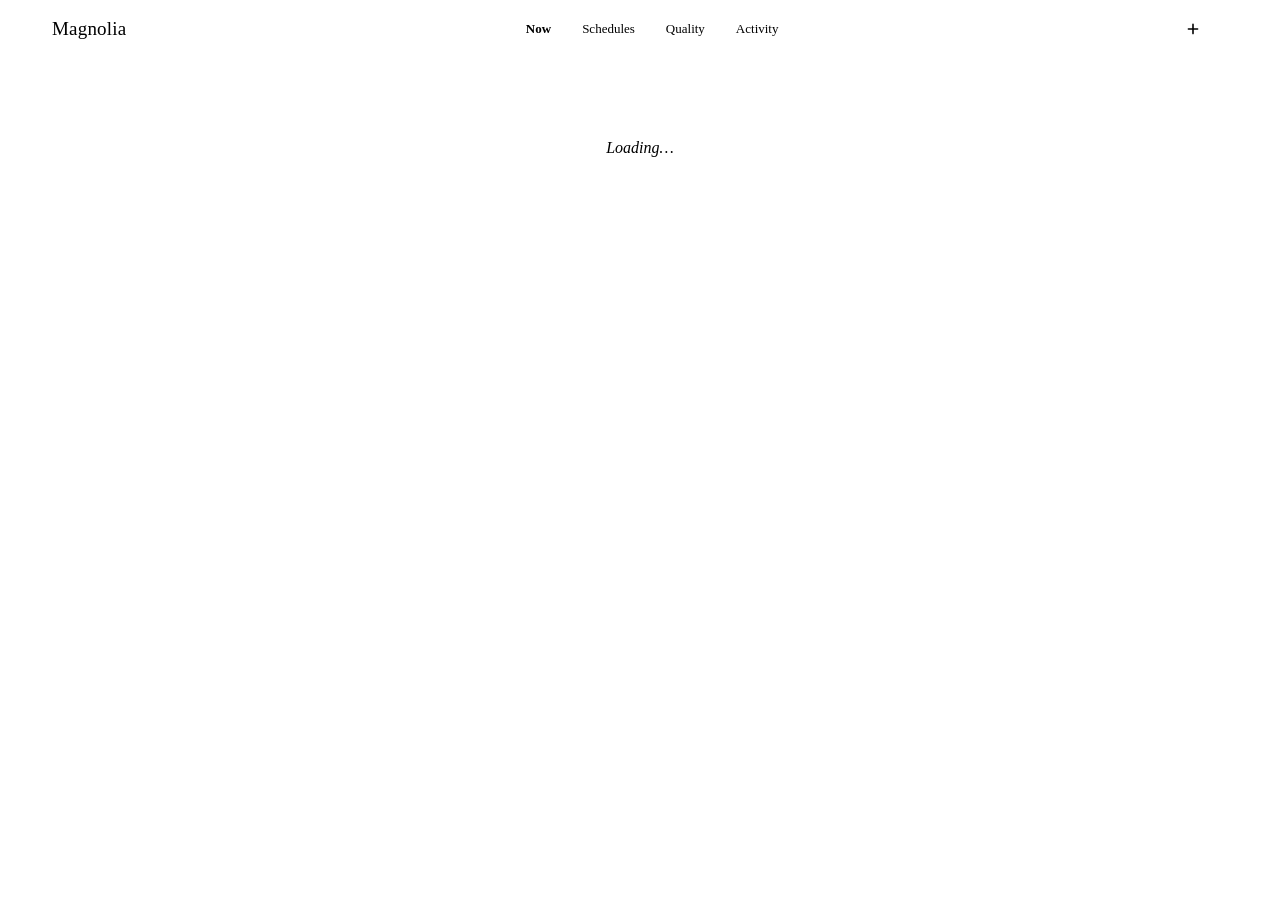
==== commit 56418086: "feat: Windows compatibility sweep, Jira severity, board cancel + in-review Windows/macOS compatibili" ====
--- a/ui/task-board/index.html
+++ b/ui/task-board/index.html
@@ -301,7 +301,32 @@
   .card-from svg { width: 12px; height: 12px; color: var(--text-dim); flex: 0 0 auto; }
   .card-from span { overflow: hidden; text-overflow: ellipsis; white-space: nowrap; }
   .card-domain { color: var(--text-dim); }
+  .card-age { color: var(--text-dim); opacity: 0.75; }
   .sep { color: var(--text-dim); opacity: 0.6; }
+  .dt-priority-select {
+    appearance: auto;
+    background: var(--surface);
+    color: var(--text);
+    border: 1px solid var(--border-soft);
+    border-left: 3px solid var(--prio, var(--border));
+    border-radius: var(--r-badge, 4px);
+    font: inherit; font-size: 13px;
+    cursor: pointer; padding: 2px 6px;
+    outline-offset: 3px;
+  }
+  .dt-priority-select:hover { background: var(--surface-hover); }
+  .dt-due-input {
+    background: var(--surface);
+    color: var(--text-dim);
+    border: 1px solid var(--border-soft);
+    border-radius: var(--r-badge, 4px);
+    font: inherit; font-size: 13px;
+    cursor: pointer; padding: 2px 6px;
+    outline-offset: 3px;
+    color-scheme: dark light;
+  }
+  .dt-due-input.has-date { color: var(--text); }
+  .dt-due-input:hover { background: var(--surface-hover); }
 
   .card-signals { display: flex; gap: 6px; flex-wrap: wrap; align-items: center; margin-top: 10px; }
   .chip {
@@ -616,99 +641,6 @@
   .cron-history a { color: var(--accent); text-decoration: none; }
   .cron-history a:hover { text-decoration: underline; }
 
-  /* ─── Cadence — read-only standing-loops ledger ────────────────────── */
-  .cadence-view { min-height: calc(100vh - 62px); }
-  .cadence-page { max-width: 1080px; margin: 0 auto; padding: 30px 24px 80px; }
-  .cadence-header { margin-bottom: 22px; }
-  .cadence-title { font-family: var(--font-serif); font-size: 23px; font-weight: 500; color: var(--text); margin: 0 0 5px; }
-  .cadence-subtitle { font-size: 13.5px; color: var(--text-muted); line-height: 1.5; max-width: 62ch; }
-  .cadence-empty { text-align: center; color: var(--text-muted); padding: 64px 20px; font-size: 14px; }
-
-  .cadence-family { margin-bottom: 26px; }
-  .cadence-family-label { font-family: var(--font-serif); font-size: 15px; font-weight: 500; color: var(--text); margin: 0 2px 9px; }
-  .cadence-lane { background: color-mix(in oklab, var(--surface) 80%, transparent); border: 1px solid var(--border-soft); border-radius: var(--r-lane); overflow: hidden; }
-
-  /* row */
-  .cadence-row.has-border { border-top: 1px solid var(--border-soft); }
-  .cadence-row-head { display: grid; grid-template-columns: minmax(180px, 1.25fr) minmax(280px, 1.9fr) minmax(110px, 0.7fr); column-gap: 20px; align-items: center; padding: 15px 18px; cursor: pointer; }
-  .cadence-name { display: flex; align-items: center; gap: 11px; min-width: 0; }
-  .cadence-chev { display: inline-flex; color: var(--text-dim); flex: 0 0 auto; transition: transform var(--ease); }
-  .cadence-name-text { font-size: 14px; font-weight: 600; color: var(--text); line-height: 1.3; overflow: hidden; text-overflow: ellipsis; white-space: nowrap; min-width: 0; }
-  .cadence-col2 { min-width: 0; }
-  .cadence-health { text-align: right; min-width: 0; }
-  .cadence-health-word { font-size: 12.5px; font-weight: 600; white-space: nowrap; }
-  .cadence-status-line { font-size: 13.5px; color: var(--text); line-height: 1.45; }
-
-  /* column 2 — pipeline stepper */
-  .cadence-stepper { position: relative; padding-top: 3px; }
-  .cadence-stepper-track { position: absolute; left: 5px; right: 5px; top: 8px; height: 2px; background: var(--border-soft); }
-  .cadence-stepper-reach { position: absolute; left: 5px; top: 8px; height: 2px; background: color-mix(in oklab, var(--text-dim) 55%, transparent); }
-  .cadence-stepper-dots { position: relative; display: flex; justify-content: space-between; }
-  .cadence-phase { display: flex; flex-direction: column; align-items: center; gap: 6px; min-width: 0; }
-
-  /* column 2 — target metric */
-  .cadence-metric { display: flex; align-items: baseline; gap: 10px; flex-wrap: wrap; }
-  .cadence-metric-big { font-family: var(--font-serif); font-size: 24px; font-weight: 500; line-height: 1; letter-spacing: -0.01em; }
-  .cadence-metric-target { font-size: 12.5px; color: var(--text-dim); }
-  .cadence-metric-delta { font-size: 12px; font-weight: 600; }
-
-  /* expanded panel */
-  .cadence-expand { padding: 6px 22px 20px 41px; border-top: 1px solid var(--border-soft); background: color-mix(in oklab, var(--surface-hover) 22%, transparent); }
-  .cadence-intent { font-size: 13.5px; color: var(--text-muted); line-height: 1.6; max-width: 80ch; text-wrap: pretty; margin: 15px 0 20px; }
-  .cadence-body { display: grid; grid-template-columns: 1fr 1fr; gap: 30px; }
-  .cadence-body-left { display: flex; flex-direction: column; gap: 20px; min-width: 0; }
-  .cadence-body-right { min-width: 0; }
-  .cadence-eyebrow { font-size: 10.5px; text-transform: uppercase; letter-spacing: 1px; color: var(--text-dim); margin-bottom: 11px; }
-
-  /* phase history */
-  .cadence-phase-hist-list { display: flex; flex-direction: column; gap: 3px; }
-  .cadence-phase-hist { display: flex; align-items: center; gap: 11px; }
-  .cadence-hist-dot { width: 9px; height: 9px; border-radius: 50%; flex: 0 0 auto; }
-  .cadence-hist-label { font-size: 13px; color: var(--text); min-width: 86px; flex: 0 0 auto; }
-  .cadence-hist-meta { font-size: 12px; }
-
-  /* target chart */
-  .cadence-chart-svg { width: 100%; max-width: 340px; height: 70px; overflow: visible; }
-  .cadence-chart-legend { display: flex; gap: 16px; margin-top: 7px; font-size: 11px; color: var(--text-dim); }
-  .cadence-legend-item { display: inline-flex; align-items: center; gap: 6px; }
-  .cadence-legend-dash { width: 14px; border-top: 2px dashed var(--text-dim); }
-  .cadence-legend-line { width: 14px; height: 2px; border-radius: 2px; background: var(--accent); }
-
-  /* cycle periods */
-  .cadence-periods { display: flex; gap: 6px; flex-wrap: wrap; }
-  .cadence-period { display: flex; flex-direction: column; align-items: center; gap: 5px; }
-  .cadence-period-cell { width: 17px; height: 17px; border-radius: 4px; }
-  .cadence-period-label { font-size: 9px; color: var(--text-dim); }
-
-  /* register items */
-  .cadence-items { display: flex; flex-direction: column; gap: 7px; }
-  .cadence-item { display: flex; align-items: baseline; justify-content: space-between; gap: 12px; }
-  .cadence-item-name { font-size: 13px; color: var(--text); overflow: hidden; text-overflow: ellipsis; white-space: nowrap; }
-  .cadence-item-meta { font-size: 12px; color: var(--text-dim); flex: 0 0 auto; }
-  .cadence-item-age { font-variant-numeric: tabular-nums; }
-
-  /* checkpoints */
-  .cadence-checkpoints { display: flex; flex-direction: column; gap: 9px; }
-  .cadence-checkpoint-top { display: flex; align-items: baseline; gap: 10px; }
-  .cadence-checkpoint-label { font-size: 13px; color: var(--text); flex: 1 1 auto; min-width: 0; }
-  .cadence-checkpoint-due { font-size: 12px; white-space: nowrap; }
-  .cadence-checkpoint-status { font-size: 11px; font-weight: 600; white-space: nowrap; min-width: 48px; text-align: right; }
-  .cadence-checkpoint-sub { font-size: 11px; color: var(--text-dim); margin-top: 1px; }
-
-  /* activity */
-  .cadence-activity { display: flex; flex-direction: column; gap: 11px; }
-  .cadence-activity-row { display: flex; gap: 13px; align-items: baseline; }
-  .cadence-activity-date { font-size: 12px; color: var(--text-dim); width: 50px; flex: 0 0 auto; font-variant-numeric: tabular-nums; }
-  .cadence-activity-text { font-size: 13px; color: var(--text-muted); line-height: 1.5; text-wrap: pretty; flex: 1 1 auto; min-width: 0; }
-  .cadence-activity-tag { color: var(--text-dim); }
-
-  /* footer */
-  .cadence-footer { margin-top: 20px; padding-top: 13px; border-top: 1px solid var(--border-soft); display: flex; flex-wrap: wrap; gap: 6px 18px; align-items: center; }
-  .cadence-binding { display: inline-flex; align-items: center; gap: 7px; font-size: 11.5px; color: var(--text-dim); }
-  .cadence-binding-dot { width: 6px; height: 6px; border-radius: 50%; flex: 0 0 auto; }
-  .cadence-footer-spacer { flex: 1 1 auto; }
-  .cadence-footer-str { font-size: 11.5px; color: var(--text-dim); }
-
   /* ─── Toasts ──────────────────────────────────────────────────────── */
   /* ─── Quality — calm worker-trust view (read-only) ─────────────────── */
   .quality-view { padding: 30px 24px; max-width: 920px; margin: 0 auto; min-height: calc(100vh - 62px); }
@@ -794,7 +726,6 @@
   @media (max-width: 640px) {
     .topbar { flex-wrap: wrap; }
     .topbar-tabs { order: 3; width: 100%; overflow-x: auto; }
-    .cadence-body { grid-template-columns: 1fr; gap: 20px; }
   }
 
   /* ═══════════════════════════════════════════════════════════════════
@@ -1031,7 +962,15 @@
     animation: rise var(--ease);
   }
   .confirm-title { font-family: var(--font-serif); font-size: 18px; font-weight: 500; color: var(--text); line-height: 1.35; margin-bottom: 8px; }
-  .confirm-msg { font-size: 13.5px; color: var(--text-muted); line-height: 1.6; margin-bottom: 20px; text-wrap: pretty; }
+  .confirm-msg { font-size: 13.5px; color: var(--text-muted); line-height: 1.6; margin-bottom: 16px; text-wrap: pretty; }
+  .confirm-input {
+    display: none; width: 100%; min-height: 72px; resize: vertical; box-sizing: border-box;
+    background: var(--surface); color: var(--text);
+    border: 1px solid var(--border-soft); border-radius: var(--r-badge, 4px);
+    font: inherit; font-size: 13px; padding: 8px 10px; margin-bottom: 16px;
+    outline-offset: 3px;
+  }
+  .confirm-input.visible { display: block; }
   .confirm-actions { display: flex; align-items: center; justify-content: flex-end; gap: 9px; }
   .confirm-box .btn:focus-visible { outline: 2px solid var(--accent); outline-offset: 2px; }
   .confirm-hint { margin-right: auto; font-size: 11px; color: var(--text-dim); display: inline-flex; align-items: center; gap: 5px; }
@@ -1350,249 +1289,6 @@
   }
   .toast.qa-confirm .qa-confirm-mark { display: inline-flex; color: var(--accent); flex: 0 0 auto; }
   .toast.qa-confirm .qa-confirm-mark svg { width: 16px; height: 16px; }
-
-  /* ─── Adapt tab — token-only; mirrors the design handoff ───────────── */
-  .adapt-view {
-    max-width: 1100px; margin: 0 auto; padding: 6px 0 32px;
-    display: grid; grid-template-columns: minmax(0, 1fr) 320px; gap: 22px; align-items: start;
-  }
-  .adapt-chat-col { display: flex; flex-direction: column; min-width: 0; }
-  .adapt-head { display: flex; align-items: flex-start; justify-content: space-between; gap: 12px; margin-bottom: 16px; }
-  .adapt-title { font-family: var(--font-serif); font-size: 22px; font-weight: 500; color: var(--text); margin-bottom: 4px; }
-  .adapt-subline { font-size: 13px; color: var(--text-muted); line-height: 1.55; }
-  .adapt-new-btn {
-    display: inline-flex; align-items: center; justify-content: center; gap: 7px; align-self: flex-start;
-    padding: 6px 12px 6px 10px; border-radius: var(--r-btn); cursor: pointer;
-    font-family: inherit; font-size: 12.5px; font-weight: 600;
-    background: var(--surface-hover); border: 1px solid var(--border-soft); color: var(--text-muted);
-    transition: color var(--ease), border-color var(--ease), background var(--ease), opacity var(--ease);
-  }
-  .adapt-new-btn:not(:disabled):hover { color: var(--accent); border-color: color-mix(in oklab, var(--accent) 32%, transparent); background: var(--accent-soft); }
-  .adapt-new-btn:disabled { opacity: 0.4; cursor: default; }
-  .adapt-new-btn svg { width: 14px; height: 14px; }
-
-  .adapt-lane {
-    display: flex; flex-direction: column; height: calc(100vh - 220px); min-height: 540px;
-    background: color-mix(in oklab, var(--surface) 64%, var(--bg));
-    border: 1px solid var(--border-soft); border-radius: var(--r-lane); overflow: hidden;
-  }
-  .adapt-lane-head {
-    display: flex; align-items: center; justify-content: space-between; gap: 12px;
-    padding: 14px 20px; border-bottom: 1px solid var(--border-soft); flex: 0 0 auto;
-  }
-  .adapt-assistant { display: inline-flex; align-items: center; gap: 9px; font-size: 14px; font-weight: 600; color: var(--text); white-space: nowrap; }
-  .adapt-assistant-icon { display: inline-flex; color: var(--text-muted); }
-  .adapt-assistant-icon svg { width: 16px; height: 16px; }
-  .adapt-tracker { display: inline-flex; align-items: center; gap: 10px; flex: 0 0 auto; }
-  .adapt-tracker-segs { display: inline-flex; gap: 4px; }
-  .adapt-seg {
-    width: 23px; height: 7px; border-radius: 2px; transform: skewX(-16deg);
-    background: var(--surface-hover); border: 1px solid var(--border-soft);
-  }
-  .adapt-seg.filled { background: var(--accent); border-color: var(--accent); opacity: 0.9; }
-  .adapt-seg.active { background: var(--accent); border-color: var(--accent); opacity: 1; animation: breathe 2.8s ease-in-out infinite; }
-  .adapt-tracker-word { font-size: 10.5px; font-weight: 700; letter-spacing: 0.8px; text-transform: uppercase; color: var(--accent); white-space: nowrap; }
-
-  .adapt-body { flex: 1; min-height: 0; overflow-y: auto; position: relative; padding: 20px; }
-  .adapt-empty {
-    position: absolute; inset: 0; display: flex; flex-direction: column;
-    align-items: center; justify-content: center; gap: 20px; text-align: center; padding: 0 11%;
-  }
-  .adapt-empty.gone { display: none; }
-  .adapt-empty-line { font-size: 12px; line-height: 1.65; color: var(--text-dim); }
-  .adapt-chips { display: flex; flex-direction: column; align-items: center; gap: 8px; }
-  .adapt-chip {
-    background: var(--surface-hover); border: 1px solid var(--border-soft); border-radius: 999px;
-    padding: 5px 12px; font-size: 11.5px; color: var(--text-muted); cursor: pointer; font-family: inherit;
-    transition: border-color var(--ease), color var(--ease);
-  }
-  .adapt-chip:hover { border-color: var(--accent); color: var(--text); }
-
-  .adapt-thread { display: flex; flex-direction: column; gap: 22px; }
-  .adapt-turn { display: flex; flex-direction: column; }
-  .adapt-turn.turn-assistant { animation: rise var(--ease); }
-  /* user bubble */
-  .adapt-turn.turn-user { align-items: flex-end; }
-  .adapt-turn.turn-user .adapt-bubble {
-    max-width: 86%; padding: 9px 13px; border-radius: 15px 15px 5px 15px;
-    background: var(--surface-hover); border: 1px solid var(--border-soft);
-    font-size: 13px; line-height: 1.55; color: var(--text); white-space: pre-wrap;
-  }
-  /* session divider */
-  .adapt-turn.turn-session { flex-direction: row; align-items: center; gap: 10px; margin: 2px 0; }
-  .adapt-session-rule { flex: 1 1 auto; height: 1px; background: var(--border-soft); }
-  .adapt-session-label { display: inline-flex; align-items: center; gap: 7px; font-size: 10.5px; letter-spacing: 0.6px; text-transform: uppercase; color: var(--text-dim); white-space: nowrap; }
-  .adapt-session-leaf { width: 7px; height: 7px; border-radius: 0 62% 0 62%; background: var(--accent); transform: rotate(-12deg); opacity: 0.8; }
-  /* notice aside */
-  .adapt-turn.turn-notice .adapt-notice {
-    display: flex; gap: 8px; align-items: flex-start; background: var(--accent-soft);
-    border: 1px solid var(--border-soft); border-left: 2px solid var(--accent); border-radius: 9px;
-    padding: 9px 12px; animation: rise var(--ease);
-  }
-  .adapt-notice svg { flex-shrink: 0; width: 15px; height: 15px; color: var(--accent); margin-top: 2px; }
-  .adapt-notice-text { font-size: 13px; line-height: 1.6; color: var(--text-muted); }
-  /* error aside (terminal) */
-  .adapt-turn.turn-error .adapt-notice { background: var(--danger-soft); border-left-color: var(--danger); }
-  .adapt-turn.turn-error .adapt-notice svg { color: var(--danger); }
-
-  /* assistant flow: prose blocks + work groups interleaved in arrival order */
-  .adapt-flow { display: flex; flex-direction: column; align-items: flex-start; gap: 13px; }
-  .adapt-flow:empty { display: none; }
-  .adapt-flow .adapt-text { align-self: stretch; }
-  .adapt-think { font-size: 12.5px; line-height: 1.5; color: var(--text-dim); }
-  .adapt-tool { display: inline-flex; align-items: baseline; gap: 7px; font-size: 12.5px; color: var(--text-dim); max-width: 100%; }
-  .adapt-tool .adapt-verb { font-weight: 600; color: var(--text-muted); flex: 0 0 auto; }
-  .adapt-tool .adapt-target { color: var(--text-dim); overflow: hidden; text-overflow: ellipsis; white-space: nowrap; font-variant-numeric: tabular-nums; }
-  .adapt-tool .adapt-chevtgt { opacity: 0.6; font-size: 14px; align-self: center; }
-  .adapt-steps-group { display: flex; flex-direction: column; align-items: flex-start; gap: 12px; }
-  .adapt-steps-toggle {
-    display: none; align-items: center; gap: 7px; background: none; border: none; padding: 0;
-    font-family: inherit; font-size: 12.5px; color: var(--text-muted); cursor: pointer; transition: color var(--ease);
-  }
-  .adapt-steps-toggle:hover { color: var(--text); }
-  .adapt-steps-toggle .adapt-step-check { width: 13px; height: 13px; color: var(--success); flex: 0 0 auto; }
-  .adapt-steps-toggle .adapt-step-chev { width: 13px; height: 13px; color: var(--text-dim); transition: transform 0.25s; }
-  .adapt-steps-toggle.open .adapt-step-chev { transform: rotate(90deg); }
-  .adapt-steps-list { display: flex; flex-direction: column; align-items: flex-start; gap: 9px; padding: 2px 0 2px 20px; }
-  .adapt-steps-list.collapsed { display: none; }
-
-  /* assistant prose. NB: no white-space: pre-wrap — renderMarkdown already
-     emits <p>/<br>/<ul>, and pre-wrap preserved stray markup whitespace and
-     made the text look heavy/blurry. Explicit smoothing keeps it crisp. */
-  .adapt-text {
-    font-size: 13.5px; line-height: 1.66; color: var(--text);
-    -webkit-font-smoothing: antialiased; -moz-osx-font-smoothing: grayscale;
-    text-rendering: optimizeLegibility;
-  }
-  .adapt-text p { margin: 0 0 10px; } .adapt-text p:last-child { margin-bottom: 0; }
-  .adapt-text ul, .adapt-text ol { margin: 6px 0 10px; padding-left: 22px; }
-  .adapt-text li { margin: 2px 0; }
-  .adapt-text li:last-child { margin-bottom: 0; }
-  .adapt-text strong { font-weight: 650; }
-  .adapt-text h1.md-h, .adapt-text h2.md-h, .adapt-text h3.md-h { font-size: 13.5px; font-weight: 650; margin: 8px 0 4px; }
-  .adapt-text code { font-family: var(--mono, monospace); font-size: 0.92em; background: var(--surface-hover); padding: 1px 5px; border-radius: var(--r-badge); }
-  .adapt-text a { color: var(--accent); }
-  .adapt-cursor { display: inline-block; }
-
-  /* typing dots */
-  .adapt-typing { display: inline-flex; align-items: center; gap: 4px; padding: 3px 0; }
-  .adapt-typing span { width: 5px; height: 5px; border-radius: 50%; background: var(--text-dim); animation: typing 1.2s ease-in-out infinite; }
-  .adapt-typing span:nth-child(2) { animation-delay: 0.18s; }
-  .adapt-typing span:nth-child(3) { animation-delay: 0.36s; }
-
-  /* Magnolia asks (AskUserQuestion) + The build (ExitPlanMode) cards */
-  .adapt-card {
-    margin-top: 14px; border: 1px solid var(--border-soft); border-radius: 12px;
-    background: color-mix(in oklab, var(--surface-hover) 45%, transparent); animation: rise var(--ease);
-  }
-  .adapt-ask { padding: 14px 16px; }
-  .adapt-ask-head { display: flex; align-items: center; gap: 8px; }
-  .adapt-ask-leaf { width: 11px; height: 11px; border-radius: 0 62% 0 62%; background: var(--accent); transform: rotate(-12deg); opacity: 0.9; flex: 0 0 auto; }
-  .adapt-ask-kicker { font-size: 10.5px; font-weight: 700; letter-spacing: 1px; text-transform: uppercase; color: var(--accent); }
-  .adapt-ask-q { margin-top: 13px; }
-  .adapt-ask-prompt { font-size: 13.5px; font-weight: 600; color: var(--text); margin-bottom: 8px; }
-  .adapt-ask-opts { display: flex; flex-direction: column; gap: 7px; }
-  .adapt-opt {
-    display: flex; align-items: flex-start; gap: 11px; width: 100%; padding: 10px 13px; border-radius: 10px;
-    cursor: pointer; font-family: inherit; text-align: left; border: 1px solid var(--border-soft); background: transparent;
-    transition: border-color var(--ease), background var(--ease);
-  }
-  .adapt-opt:hover { border-color: var(--border); background: var(--surface-hover); }
-  .adapt-opt.selected { border-color: var(--accent); background: var(--accent-soft); }
-  .adapt-opt-radio { flex: 0 0 auto; width: 15px; height: 15px; border-radius: 50%; display: grid; place-items: center; margin-top: 2px; border: 1.5px solid var(--border); }
-  .adapt-opt.selected .adapt-opt-radio { border-color: var(--accent); }
-  .adapt-opt-dot { width: 7px; height: 7px; border-radius: 50%; background: var(--accent); opacity: 0; }
-  .adapt-opt.selected .adapt-opt-dot { opacity: 1; }
-  .adapt-opt-body { display: flex; flex-direction: column; gap: 2px; min-width: 0; }
-  .adapt-opt-label { font-size: 13px; color: var(--text); }
-  .adapt-opt-desc { font-size: 11.5px; color: var(--text-dim); line-height: 1.45; }
-  .adapt-ask-foot { display: flex; justify-content: flex-end; margin-top: 14px; }
-  .adapt-ask-answered { display: flex; align-items: center; gap: 8px; font-size: 12.5px; color: var(--text-muted); padding-top: 10px; }
-  .adapt-ask-answered svg { width: 13px; height: 13px; color: var(--success); flex: 0 0 auto; }
-
-  .adapt-plan-head { padding: 14px 16px 12px; border-bottom: 1px solid var(--border-soft); }
-  .adapt-plan-title { font-family: var(--font-serif); font-size: 15px; font-weight: 500; color: var(--text); }
-  .adapt-plan-body { padding: 14px 16px; font-size: 13.5px; line-height: 1.66; color: var(--text); white-space: pre-wrap; }
-  .adapt-plan-foot { display: flex; gap: 8px; padding: 13px 16px; border-top: 1px solid var(--border-soft); align-items: center; }
-  .adapt-plan-approved { display: inline-flex; align-items: center; gap: 7px; font-size: 12.5px; font-weight: 600; color: var(--success); }
-  .adapt-plan-approved svg { width: 14px; height: 14px; }
-  .adapt-ghost-btn {
-    padding: 8px 16px; border-radius: var(--r-btn); font-size: 13px; font-weight: 600; cursor: pointer;
-    border: 1px solid transparent; background: transparent; color: var(--text-muted); font-family: inherit;
-    transition: background var(--ease), color var(--ease), border-color var(--ease);
-  }
-  .adapt-ghost-btn:hover { background: var(--surface-hover); border-color: var(--border-soft); color: var(--text); }
-
-  /* composer */
-  .adapt-composer-wrap { flex: 0 0 auto; padding: 14px 16px 16px; border-top: 1px solid var(--border-soft); }
-  .adapt-composer { display: flex; align-items: flex-end; gap: 8px; background: var(--bg); border: 1px solid var(--border); border-radius: 13px; padding: 7px 7px 7px 13px; }
-  .adapt-composer textarea {
-    flex: 1; min-width: 0; border: none; background: transparent; color: var(--text); font-family: inherit;
-    font-size: 13.5px; line-height: 1.5; resize: none; max-height: 140px; outline: none; padding: 5px 0;
-  }
-  .adapt-send {
-    flex: 0 0 auto; width: 33px; height: 33px; display: grid; place-items: center; border-radius: 9px; cursor: pointer;
-    background: var(--accent); border: 1px solid var(--accent); color: var(--accent-ink);
-    transition: filter var(--ease), opacity var(--ease);
-  }
-  .adapt-send:hover:not(:disabled) { filter: brightness(1.07); }
-  .adapt-send:disabled { opacity: 0.4; cursor: default; }
-  .adapt-send svg { width: 15px; height: 15px; }
-
-  /* primary button reused inside cards (Use these / Approve & build) */
-  .adapt-primary-btn {
-    padding: 8px 16px; border-radius: var(--r-btn); font-size: 13px; font-weight: 600; cursor: pointer; font-family: inherit;
-    background: var(--accent); border: 1px solid var(--accent); color: var(--accent-ink);
-    transition: filter var(--ease), opacity var(--ease);
-  }
-  .adapt-primary-btn:hover:not(:disabled) { filter: brightness(1.07); }
-  .adapt-primary-btn:disabled { opacity: 0.45; cursor: default; }
-
-  /* ─── Adaptations rail ───────────────────────────────────────────── */
-  .adapt-rail { position: sticky; top: 88px; display: flex; flex-direction: column; gap: 10px; min-width: 0; }
-  .adapt-rail-title { font-family: var(--font-serif); font-size: 16px; font-weight: 500; color: var(--text); padding-top: 2px; }
-  .adapt-rail-list {
-    display: flex; flex-direction: column; background: color-mix(in oklab, var(--surface) 64%, var(--bg));
-    border: 1px solid var(--border-soft); border-radius: var(--r-lane); overflow: hidden;
-  }
-  .adapt-rail-empty { padding: 14px 13px; font-size: 12px; color: var(--text-dim); line-height: 1.5; }
-  .adapt-row {
-    display: flex; align-items: center; gap: 10px; padding: 7px 11px 7px 13px;
-    border-top: 1px solid var(--border-soft); transition: background var(--ease), opacity var(--ease);
-  }
-  .adapt-row:first-child { border-top: none; }
-  .adapt-row:hover { background: var(--surface-hover); }
-  .adapt-row.is-off { opacity: 0.66; }
-  .adapt-dot { flex: 0 0 auto; width: 7px; height: 7px; border-radius: 50%; background: var(--accent); }
-  .adapt-row.is-off .adapt-dot { background: var(--text-dim); }
-  .adapt-row.is-building .adapt-dot { background: var(--accent); animation: breathe 2.8s ease-in-out infinite; }
-  .adapt-name { flex: 1 1 auto; min-width: 0; font-size: 13px; font-weight: 600; color: var(--text); overflow: hidden; text-overflow: ellipsis; white-space: nowrap; }
-  .adapt-row.is-off .adapt-name { color: var(--text-muted); }
-  .adapt-name-input {
-    flex: 1 1 auto; min-width: 0; font-size: 13px; font-weight: 600; font-family: inherit; color: var(--text);
-    background: var(--bg); border: 1px solid var(--accent); border-radius: var(--r-badge); padding: 2px 6px; outline: none;
-  }
-  .adapt-icon-btn {
-    flex: 0 0 auto; width: 24px; height: 24px; display: grid; place-items: center; border-radius: 7px;
-    border: 1px solid transparent; background: transparent; color: var(--text-dim); cursor: pointer;
-    transition: color var(--ease), background var(--ease), border-color var(--ease);
-  }
-  .adapt-icon-btn:hover { color: var(--accent); background: var(--accent-soft); border-color: color-mix(in oklab, var(--accent) 32%, transparent); }
-  .adapt-icon-btn.danger:hover { color: var(--danger); background: var(--danger-soft); border-color: color-mix(in oklab, var(--danger) 32%, transparent); }
-  .adapt-icon-btn svg { width: 13px; height: 13px; }
-  .adapt-toggle {
-    position: relative; display: inline-block; flex: 0 0 auto; width: 34px; height: 19px; border-radius: 999px; cursor: pointer; padding: 0;
-    border: 1px solid var(--border-soft); background: var(--surface-hover); transition: background var(--ease), border-color var(--ease);
-  }
-  .adapt-toggle.on { background: var(--accent-soft); border-color: var(--accent); }
-  .adapt-toggle-knob { position: absolute; width: 13px; height: 13px; border-radius: 50%; top: 2px; left: 2px; background: var(--text-muted); transition: transform var(--ease), background var(--ease); }
-  .adapt-toggle.on .adapt-toggle-knob { transform: translateX(15px); background: var(--accent); }
-  .adapt-building-label { flex: 0 0 auto; font-size: 10.5px; font-weight: 600; color: var(--accent); white-space: nowrap; }
-
-  @media (max-width: 860px) {
-    .adapt-view { grid-template-columns: minmax(0, 1fr); }
-    .adapt-rail { position: static; }
-  }
 </style>
 <!-- Magnolia Phase 6 — new surfaces: card kinds, shell states, Profile room, Quality trust -->
 <link rel="stylesheet" href="/css/magnolia.css">
@@ -1605,9 +1301,7 @@
   <h1><span class="leaf-mark"></span>Magnolia</h1>
   <div class="topbar-tabs">
     <button class="topbar-tab active" data-tab="now" onclick="switchTab('now')">Now</button>
-    <button class="topbar-tab" data-tab="cadence" onclick="switchTab('cadence')">Cadence</button>
     <button class="topbar-tab" data-tab="schedules" onclick="switchTab('schedules')">Schedules</button>
-    <button class="topbar-tab" data-tab="adapt" onclick="switchTab('adapt')">Adapt</button>
     <button class="topbar-tab" data-tab="quality" onclick="switchTab('quality')">Quality</button>
     <button class="topbar-tab" data-tab="activity" onclick="switchTab('activity')">Activity</button>
   </div>
@@ -1629,12 +1323,6 @@
   </div>
 </div>
 
-<div id="tab-cadence" class="tab-content">
-  <div class="cadence-view" id="cadence-view">
-    <div class="loading">Loading…</div>
-  </div>
-</div>
-
 <div id="tab-activity" class="tab-content">
   <div id="activity-view"></div>
 </div>
@@ -1663,86 +1351,6 @@
 <div id="tab-schedules" class="tab-content">
   <div class="cron-view" id="cron-view">
     <div class="loading">Loading cron jobs...</div>
-  </div>
-</div>
-
-<!-- Adapt — teach Magnolia a new capability. Two columns: build chat + rail. -->
-<div id="tab-adapt" class="tab-content">
-  <div class="adapt-view">
-    <!-- Build chat column -->
-    <section class="adapt-chat-col">
-      <div class="adapt-head">
-        <div>
-          <h3 class="adapt-title">Adapt</h3>
-          <p class="adapt-subline">Teach Magnolia something new - types of tasks, workflows, or integrations.</p>
-        </div>
-      </div>
-
-      <div class="adapt-lane">
-        <!-- lane header: build assistant + compact phase tracker -->
-        <div class="adapt-lane-head">
-          <span class="adapt-assistant">
-            <span class="adapt-assistant-icon"><svg viewBox="0 0 16 16" fill="none" stroke="currentColor" stroke-width="1.4" stroke-linecap="round" stroke-linejoin="round"><path d="M2.8 4.2h10.4v6H7.4l-2.8 2.4V10.2H2.8z"/></svg></span>
-            Build assistant
-          </span>
-          <span class="adapt-tracker" id="adapt-tracker" aria-label="Build phase">
-            <span class="adapt-tracker-segs">
-              <span class="adapt-seg" data-phase="brainstorm" title="Brainstorm"></span>
-              <span class="adapt-seg" data-phase="plan" title="Plan"></span>
-              <span class="adapt-seg" data-phase="build" title="Build"></span>
-              <span class="adapt-seg" data-phase="ready" title="Ready"></span>
-            </span>
-            <span class="adapt-tracker-word" id="adapt-tracker-word"></span>
-          </span>
-        </div>
-
-        <!-- chat body -->
-        <div class="adapt-body" id="adapt-body">
-          <div class="adapt-empty" id="adapt-empty">
-            <div class="adapt-empty-line">Describe a capability you want - or pick a starting point below.</div>
-            <div class="adapt-chips" id="adapt-chips">
-              <button class="adapt-chip" type="button" data-prompt="I want to add a new integration to Magnolia. Please help me build the following: ">Add a new integration.</button>
-              <button class="adapt-chip" type="button" data-prompt="I want to automate a new use case in Magnolia. Please help me build the following: ">Build a new use case to automate.</button>
-              <button class="adapt-chip" type="button" data-prompt="I want to change an existing task workflow in Magnolia. Please help me build the following: ">Change an existing task workflow.</button>
-            </div>
-          </div>
-          <div class="adapt-thread" id="adapt-thread"></div>
-        </div>
-
-        <!-- composer -->
-        <div class="adapt-composer-wrap">
-          <div class="adapt-composer">
-            <textarea id="adapt-input" rows="1" placeholder="Describe a capability to add - an integration, automation, or workflow change…" aria-label="Describe an adaptation"></textarea>
-            <button class="adapt-send" id="adapt-send" type="button" aria-label="Send" title="Send" disabled>
-              <svg viewBox="0 0 16 16" fill="none" stroke="currentColor" stroke-width="1.4" stroke-linecap="round" stroke-linejoin="round"><path d="M13.4 2.6 7 9"/><path d="M13.4 2.6 9.4 13.2l-2.4-4.2-4.2-2.4Z"/></svg>
-            </button>
-          </div>
-        </div>
-      </div>
-    </section>
-
-    <!-- Adaptations rail -->
-    <aside class="adapt-rail" aria-label="Your adaptations">
-      <h3 class="adapt-rail-title">Your adaptations</h3>
-      <button class="adapt-new-btn" id="adapt-new-btn" type="button" title="Start a fresh adaptation">
-        <svg viewBox="0 0 16 16" fill="none" stroke="currentColor" stroke-width="1.6" stroke-linecap="round"><path d="M8 3.4v9.2M3.4 8h9.2"/></svg>
-        <span>New adaptation</span>
-      </button>
-      <div class="adapt-rail-list" id="adapt-rail-list"></div>
-    </aside>
-  </div>
-</div>
-
-<!-- Adapt delete-warning modal -->
-<div class="confirm-overlay" id="adapt-del-overlay" role="dialog" aria-modal="true" aria-labelledby="adapt-del-title">
-  <div class="confirm-box">
-    <h3 class="confirm-title" id="adapt-del-title">Delete this adaptation?</h3>
-    <p class="confirm-msg">Are you sure? You can just toggle it off instead. Deleting reverts the files it added.</p>
-    <div class="confirm-actions">
-      <span class="confirm-hint"><kbd>esc</kbd> cancel</span>
-      <button class="btn btn-quiet" id="adapt-del-cancel">Cancel</button>
-      <button class="btn btn-danger" id="adapt-del-ok">Delete</button>
-    </div>
   </div>
 </div>
 
@@ -1782,6 +1390,7 @@
   <div class="confirm-box">
     <h3 class="confirm-title" id="confirm-title"></h3>
     <p class="confirm-msg" id="confirm-msg"></p>
+    <textarea class="confirm-input" id="confirm-input"></textarea>
     <div class="confirm-actions">
       <span class="confirm-hint"><kbd>↵</kbd> confirm · <kbd>esc</kbd> cancel</span>
       <button class="btn btn-quiet" id="confirm-cancel">Cancel</button>
@@ -1823,8 +1432,6 @@
 <script src="/js/quality.js"></script>
 <script src="/js/agents.js"></script>
 <script src="/js/schedules.js"></script>
-<script src="/js/cadence.js"></script>
-<script src="/js/adapt.js"></script>
 <script src="/js/profile.js"></script>
 <script src="/js/app.js"></script>
 <script src="/js/quickadd.js"></script>
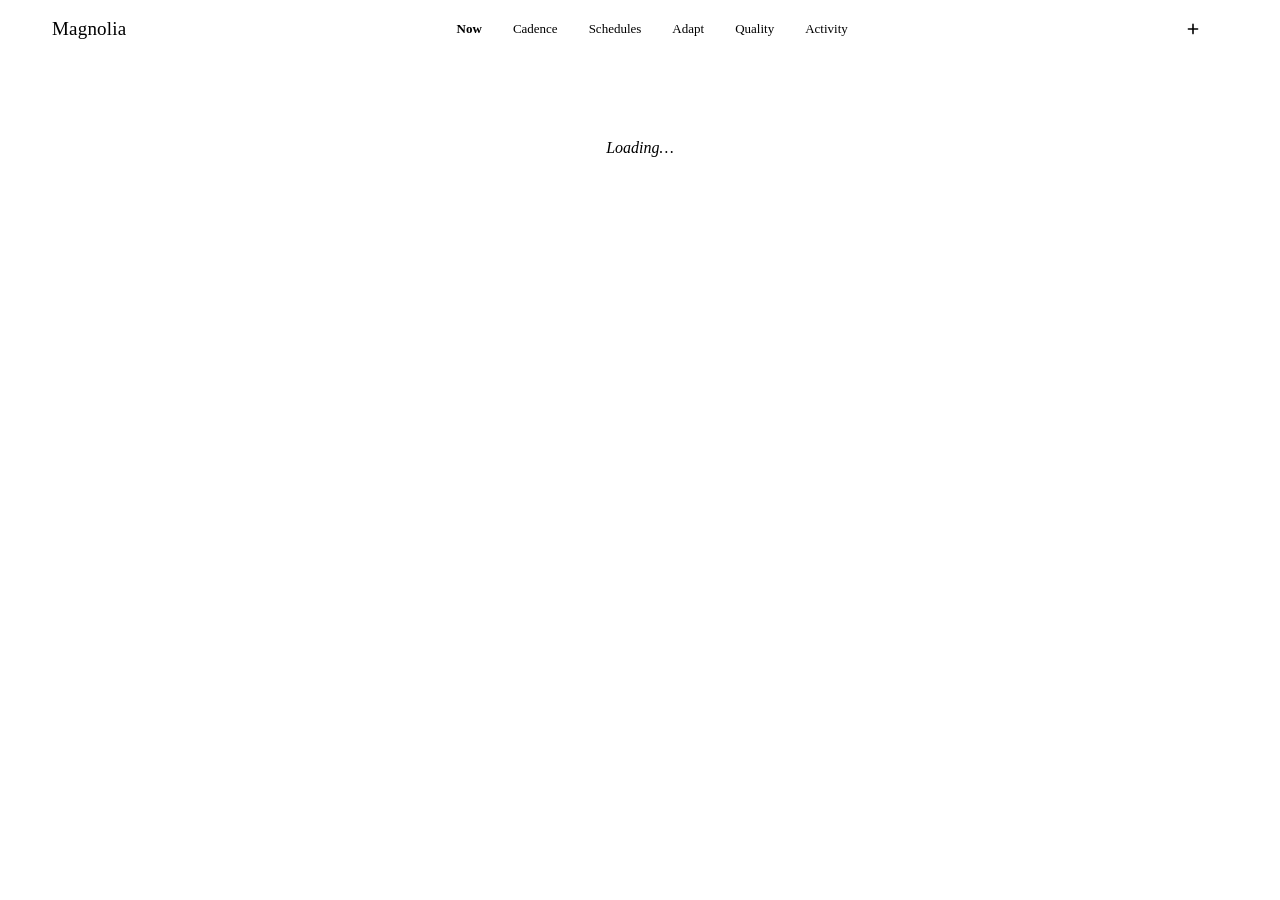
==== commit d7e7568f: "feat(cadence): observation ledger + emission history in the Cadence row expansion Co-Authored-By: Cl" ====
--- a/ui/task-board/index.html
+++ b/ui/task-board/index.html
@@ -301,32 +301,7 @@
   .card-from svg { width: 12px; height: 12px; color: var(--text-dim); flex: 0 0 auto; }
   .card-from span { overflow: hidden; text-overflow: ellipsis; white-space: nowrap; }
   .card-domain { color: var(--text-dim); }
-  .card-age { color: var(--text-dim); opacity: 0.75; }
   .sep { color: var(--text-dim); opacity: 0.6; }
-  .dt-priority-select {
-    appearance: auto;
-    background: var(--surface);
-    color: var(--text);
-    border: 1px solid var(--border-soft);
-    border-left: 3px solid var(--prio, var(--border));
-    border-radius: var(--r-badge, 4px);
-    font: inherit; font-size: 13px;
-    cursor: pointer; padding: 2px 6px;
-    outline-offset: 3px;
-  }
-  .dt-priority-select:hover { background: var(--surface-hover); }
-  .dt-due-input {
-    background: var(--surface);
-    color: var(--text-dim);
-    border: 1px solid var(--border-soft);
-    border-radius: var(--r-badge, 4px);
-    font: inherit; font-size: 13px;
-    cursor: pointer; padding: 2px 6px;
-    outline-offset: 3px;
-    color-scheme: dark light;
-  }
-  .dt-due-input.has-date { color: var(--text); }
-  .dt-due-input:hover { background: var(--surface-hover); }
 
   .card-signals { display: flex; gap: 6px; flex-wrap: wrap; align-items: center; margin-top: 10px; }
   .chip {
@@ -641,6 +616,114 @@
   .cron-history a { color: var(--accent); text-decoration: none; }
   .cron-history a:hover { text-decoration: underline; }
 
+  /* ─── Cadence — read-only standing-loops ledger ────────────────────── */
+  .cadence-view { min-height: calc(100vh - 62px); }
+  .cadence-page { max-width: 1080px; margin: 0 auto; padding: 30px 24px 80px; }
+  .cadence-header { margin-bottom: 22px; }
+  .cadence-title { font-family: var(--font-serif); font-size: 23px; font-weight: 500; color: var(--text); margin: 0 0 5px; }
+  .cadence-subtitle { font-size: 13.5px; color: var(--text-muted); line-height: 1.5; max-width: 62ch; }
+  .cadence-empty { text-align: center; color: var(--text-muted); padding: 64px 20px; font-size: 14px; }
+
+  .cadence-family { margin-bottom: 26px; }
+  .cadence-family-label { font-family: var(--font-serif); font-size: 15px; font-weight: 500; color: var(--text); margin: 0 2px 9px; }
+  .cadence-lane { background: color-mix(in oklab, var(--surface) 80%, transparent); border: 1px solid var(--border-soft); border-radius: var(--r-lane); overflow: hidden; }
+
+  /* row */
+  .cadence-row.has-border { border-top: 1px solid var(--border-soft); }
+  .cadence-row-head { display: grid; grid-template-columns: minmax(180px, 1.25fr) minmax(280px, 1.9fr) minmax(110px, 0.7fr); column-gap: 20px; align-items: center; padding: 15px 18px; cursor: pointer; }
+  .cadence-name { display: flex; align-items: center; gap: 11px; min-width: 0; }
+  .cadence-chev { display: inline-flex; color: var(--text-dim); flex: 0 0 auto; transition: transform var(--ease); }
+  .cadence-name-text { font-size: 14px; font-weight: 600; color: var(--text); line-height: 1.3; overflow: hidden; text-overflow: ellipsis; white-space: nowrap; min-width: 0; }
+  .cadence-col2 { min-width: 0; }
+  .cadence-health { text-align: right; min-width: 0; }
+  .cadence-health-word { font-size: 12.5px; font-weight: 600; white-space: nowrap; }
+  .cadence-status-line { font-size: 13.5px; color: var(--text); line-height: 1.45; }
+
+  /* column 2 — pipeline stepper */
+  .cadence-stepper { position: relative; padding-top: 3px; }
+  .cadence-stepper-track { position: absolute; left: 5px; right: 5px; top: 8px; height: 2px; background: var(--border-soft); }
+  .cadence-stepper-reach { position: absolute; left: 5px; top: 8px; height: 2px; background: color-mix(in oklab, var(--text-dim) 55%, transparent); }
+  .cadence-stepper-dots { position: relative; display: flex; justify-content: space-between; }
+  .cadence-phase { display: flex; flex-direction: column; align-items: center; gap: 6px; min-width: 0; }
+
+  /* column 2 — target metric */
+  .cadence-metric { display: flex; align-items: baseline; gap: 10px; flex-wrap: wrap; }
+  .cadence-metric-big { font-family: var(--font-serif); font-size: 24px; font-weight: 500; line-height: 1; letter-spacing: -0.01em; }
+  .cadence-metric-target { font-size: 12.5px; color: var(--text-dim); }
+  .cadence-metric-delta { font-size: 12px; font-weight: 600; }
+
+  /* expanded panel */
+  .cadence-expand { padding: 6px 22px 20px 41px; border-top: 1px solid var(--border-soft); background: color-mix(in oklab, var(--surface-hover) 22%, transparent); }
+  .cadence-intent { font-size: 13.5px; color: var(--text-muted); line-height: 1.6; max-width: 80ch; text-wrap: pretty; margin: 15px 0 20px; }
+  .cadence-body { display: grid; grid-template-columns: 1fr 1fr; gap: 30px; }
+  .cadence-body-left { display: flex; flex-direction: column; gap: 20px; min-width: 0; }
+  .cadence-body-right { min-width: 0; display: flex; flex-direction: column; gap: 20px; }
+  .cadence-eyebrow { font-size: 10.5px; text-transform: uppercase; letter-spacing: 1px; color: var(--text-dim); margin-bottom: 11px; }
+
+  /* phase history */
+  .cadence-phase-hist-list { display: flex; flex-direction: column; gap: 3px; }
+  .cadence-phase-hist { display: flex; align-items: center; gap: 11px; }
+  .cadence-hist-dot { width: 9px; height: 9px; border-radius: 50%; flex: 0 0 auto; }
+  .cadence-hist-label { font-size: 13px; color: var(--text); min-width: 86px; flex: 0 0 auto; }
+  .cadence-hist-meta { font-size: 12px; }
+
+  /* target chart */
+  .cadence-chart-svg { width: 100%; max-width: 340px; height: 70px; overflow: visible; }
+  .cadence-chart-legend { display: flex; gap: 16px; margin-top: 7px; font-size: 11px; color: var(--text-dim); }
+  .cadence-legend-item { display: inline-flex; align-items: center; gap: 6px; }
+  .cadence-legend-dash { width: 14px; border-top: 2px dashed var(--text-dim); }
+  .cadence-legend-line { width: 14px; height: 2px; border-radius: 2px; background: var(--accent); }
+
+  /* cycle periods */
+  .cadence-periods { display: flex; gap: 6px; flex-wrap: wrap; }
+  .cadence-period { display: flex; flex-direction: column; align-items: center; gap: 5px; }
+  .cadence-period-cell { width: 17px; height: 17px; border-radius: 4px; }
+  .cadence-period-label { font-size: 9px; color: var(--text-dim); }
+
+  /* register items */
+  .cadence-items { display: flex; flex-direction: column; gap: 7px; }
+  .cadence-item { display: flex; align-items: baseline; justify-content: space-between; gap: 12px; }
+  .cadence-item-name { font-size: 13px; color: var(--text); overflow: hidden; text-overflow: ellipsis; white-space: nowrap; }
+  .cadence-item-meta { font-size: 12px; color: var(--text-dim); flex: 0 0 auto; }
+  .cadence-item-age { font-variant-numeric: tabular-nums; }
+
+  /* checkpoints */
+  .cadence-checkpoints { display: flex; flex-direction: column; gap: 9px; }
+  .cadence-checkpoint-top { display: flex; align-items: baseline; gap: 10px; }
+  .cadence-checkpoint-label { font-size: 13px; color: var(--text); flex: 1 1 auto; min-width: 0; }
+  .cadence-checkpoint-due { font-size: 12px; white-space: nowrap; }
+  .cadence-checkpoint-status { font-size: 11px; font-weight: 600; white-space: nowrap; min-width: 48px; text-align: right; }
+  .cadence-checkpoint-sub { font-size: 11px; color: var(--text-dim); margin-top: 1px; }
+
+  /* activity */
+  .cadence-activity { display: flex; flex-direction: column; gap: 11px; }
+  .cadence-activity-row { display: flex; gap: 13px; align-items: baseline; }
+  .cadence-activity-date { font-size: 12px; color: var(--text-dim); width: 50px; flex: 0 0 auto; font-variant-numeric: tabular-nums; }
+  .cadence-activity-text { font-size: 13px; color: var(--text-muted); line-height: 1.5; text-wrap: pretty; flex: 1 1 auto; min-width: 0; }
+  .cadence-activity-tag { color: var(--text-dim); }
+
+  /* observation ledger (the richer activity rows) */
+  .cadence-obs-row .cadence-activity-text { display: flex; flex-direction: column; gap: 3px; }
+  .cadence-obs-kind { display: inline-block; font-size: 10px; text-transform: uppercase; letter-spacing: 0.5px; color: var(--text-dim); background: color-mix(in oklab, var(--surface-hover) 60%, transparent); border: 1px solid var(--border-soft); border-radius: 4px; padding: 1px 6px; margin-right: 7px; }
+  .cadence-obs-claim { color: var(--text-muted); }
+  .cadence-obs-by { color: var(--text-dim); }
+  .cadence-obs-source { font-size: 11px; color: var(--text-dim); font-variant-numeric: tabular-nums; word-break: break-word; }
+
+  /* emission history */
+  .cadence-emissions { display: flex; flex-direction: column; gap: 9px; }
+  .cadence-emissions-empty { font-size: 12px; color: var(--text-dim); }
+  .cadence-emission { display: flex; align-items: baseline; gap: 10px; }
+  .cadence-emission-kind { font-size: 10px; text-transform: uppercase; letter-spacing: 0.5px; color: var(--text-dim); background: color-mix(in oklab, var(--surface-hover) 60%, transparent); border: 1px solid var(--border-soft); border-radius: 4px; padding: 1px 6px; flex: 0 0 auto; white-space: nowrap; }
+  .cadence-emission-title { font-size: 13px; color: var(--text); flex: 1 1 auto; min-width: 0; overflow: hidden; text-overflow: ellipsis; white-space: nowrap; }
+  .cadence-emission-outcome { font-size: 11px; font-weight: 600; white-space: nowrap; flex: 0 0 auto; text-align: right; min-width: 56px; }
+
+  /* footer */
+  .cadence-footer { margin-top: 20px; padding-top: 13px; border-top: 1px solid var(--border-soft); display: flex; flex-wrap: wrap; gap: 6px 18px; align-items: center; }
+  .cadence-binding { display: inline-flex; align-items: center; gap: 7px; font-size: 11.5px; color: var(--text-dim); }
+  .cadence-binding-dot { width: 6px; height: 6px; border-radius: 50%; flex: 0 0 auto; }
+  .cadence-footer-spacer { flex: 1 1 auto; }
+  .cadence-footer-str { font-size: 11.5px; color: var(--text-dim); }
+
   /* ─── Toasts ──────────────────────────────────────────────────────── */
   /* ─── Quality — calm worker-trust view (read-only) ─────────────────── */
   .quality-view { padding: 30px 24px; max-width: 920px; margin: 0 auto; min-height: calc(100vh - 62px); }
@@ -726,6 +809,7 @@
   @media (max-width: 640px) {
     .topbar { flex-wrap: wrap; }
     .topbar-tabs { order: 3; width: 100%; overflow-x: auto; }
+    .cadence-body { grid-template-columns: 1fr; gap: 20px; }
   }
 
   /* ═══════════════════════════════════════════════════════════════════
@@ -962,15 +1046,7 @@
     animation: rise var(--ease);
   }
   .confirm-title { font-family: var(--font-serif); font-size: 18px; font-weight: 500; color: var(--text); line-height: 1.35; margin-bottom: 8px; }
-  .confirm-msg { font-size: 13.5px; color: var(--text-muted); line-height: 1.6; margin-bottom: 16px; text-wrap: pretty; }
-  .confirm-input {
-    display: none; width: 100%; min-height: 72px; resize: vertical; box-sizing: border-box;
-    background: var(--surface); color: var(--text);
-    border: 1px solid var(--border-soft); border-radius: var(--r-badge, 4px);
-    font: inherit; font-size: 13px; padding: 8px 10px; margin-bottom: 16px;
-    outline-offset: 3px;
-  }
-  .confirm-input.visible { display: block; }
+  .confirm-msg { font-size: 13.5px; color: var(--text-muted); line-height: 1.6; margin-bottom: 20px; text-wrap: pretty; }
   .confirm-actions { display: flex; align-items: center; justify-content: flex-end; gap: 9px; }
   .confirm-box .btn:focus-visible { outline: 2px solid var(--accent); outline-offset: 2px; }
   .confirm-hint { margin-right: auto; font-size: 11px; color: var(--text-dim); display: inline-flex; align-items: center; gap: 5px; }
@@ -1289,6 +1365,249 @@
   }
   .toast.qa-confirm .qa-confirm-mark { display: inline-flex; color: var(--accent); flex: 0 0 auto; }
   .toast.qa-confirm .qa-confirm-mark svg { width: 16px; height: 16px; }
+
+  /* ─── Adapt tab — token-only; mirrors the design handoff ───────────── */
+  .adapt-view {
+    max-width: 1100px; margin: 0 auto; padding: 6px 0 32px;
+    display: grid; grid-template-columns: minmax(0, 1fr) 320px; gap: 22px; align-items: start;
+  }
+  .adapt-chat-col { display: flex; flex-direction: column; min-width: 0; }
+  .adapt-head { display: flex; align-items: flex-start; justify-content: space-between; gap: 12px; margin-bottom: 16px; }
+  .adapt-title { font-family: var(--font-serif); font-size: 22px; font-weight: 500; color: var(--text); margin-bottom: 4px; }
+  .adapt-subline { font-size: 13px; color: var(--text-muted); line-height: 1.55; }
+  .adapt-new-btn {
+    display: inline-flex; align-items: center; justify-content: center; gap: 7px; align-self: flex-start;
+    padding: 6px 12px 6px 10px; border-radius: var(--r-btn); cursor: pointer;
+    font-family: inherit; font-size: 12.5px; font-weight: 600;
+    background: var(--surface-hover); border: 1px solid var(--border-soft); color: var(--text-muted);
+    transition: color var(--ease), border-color var(--ease), background var(--ease), opacity var(--ease);
+  }
+  .adapt-new-btn:not(:disabled):hover { color: var(--accent); border-color: color-mix(in oklab, var(--accent) 32%, transparent); background: var(--accent-soft); }
+  .adapt-new-btn:disabled { opacity: 0.4; cursor: default; }
+  .adapt-new-btn svg { width: 14px; height: 14px; }
+
+  .adapt-lane {
+    display: flex; flex-direction: column; height: calc(100vh - 220px); min-height: 540px;
+    background: color-mix(in oklab, var(--surface) 64%, var(--bg));
+    border: 1px solid var(--border-soft); border-radius: var(--r-lane); overflow: hidden;
+  }
+  .adapt-lane-head {
+    display: flex; align-items: center; justify-content: space-between; gap: 12px;
+    padding: 14px 20px; border-bottom: 1px solid var(--border-soft); flex: 0 0 auto;
+  }
+  .adapt-assistant { display: inline-flex; align-items: center; gap: 9px; font-size: 14px; font-weight: 600; color: var(--text); white-space: nowrap; }
+  .adapt-assistant-icon { display: inline-flex; color: var(--text-muted); }
+  .adapt-assistant-icon svg { width: 16px; height: 16px; }
+  .adapt-tracker { display: inline-flex; align-items: center; gap: 10px; flex: 0 0 auto; }
+  .adapt-tracker-segs { display: inline-flex; gap: 4px; }
+  .adapt-seg {
+    width: 23px; height: 7px; border-radius: 2px; transform: skewX(-16deg);
+    background: var(--surface-hover); border: 1px solid var(--border-soft);
+  }
+  .adapt-seg.filled { background: var(--accent); border-color: var(--accent); opacity: 0.9; }
+  .adapt-seg.active { background: var(--accent); border-color: var(--accent); opacity: 1; animation: breathe 2.8s ease-in-out infinite; }
+  .adapt-tracker-word { font-size: 10.5px; font-weight: 700; letter-spacing: 0.8px; text-transform: uppercase; color: var(--accent); white-space: nowrap; }
+
+  .adapt-body { flex: 1; min-height: 0; overflow-y: auto; position: relative; padding: 20px; }
+  .adapt-empty {
+    position: absolute; inset: 0; display: flex; flex-direction: column;
+    align-items: center; justify-content: center; gap: 20px; text-align: center; padding: 0 11%;
+  }
+  .adapt-empty.gone { display: none; }
+  .adapt-empty-line { font-size: 12px; line-height: 1.65; color: var(--text-dim); }
+  .adapt-chips { display: flex; flex-direction: column; align-items: center; gap: 8px; }
+  .adapt-chip {
+    background: var(--surface-hover); border: 1px solid var(--border-soft); border-radius: 999px;
+    padding: 5px 12px; font-size: 11.5px; color: var(--text-muted); cursor: pointer; font-family: inherit;
+    transition: border-color var(--ease), color var(--ease);
+  }
+  .adapt-chip:hover { border-color: var(--accent); color: var(--text); }
+
+  .adapt-thread { display: flex; flex-direction: column; gap: 22px; }
+  .adapt-turn { display: flex; flex-direction: column; }
+  .adapt-turn.turn-assistant { animation: rise var(--ease); }
+  /* user bubble */
+  .adapt-turn.turn-user { align-items: flex-end; }
+  .adapt-turn.turn-user .adapt-bubble {
+    max-width: 86%; padding: 9px 13px; border-radius: 15px 15px 5px 15px;
+    background: var(--surface-hover); border: 1px solid var(--border-soft);
+    font-size: 13px; line-height: 1.55; color: var(--text); white-space: pre-wrap;
+  }
+  /* session divider */
+  .adapt-turn.turn-session { flex-direction: row; align-items: center; gap: 10px; margin: 2px 0; }
+  .adapt-session-rule { flex: 1 1 auto; height: 1px; background: var(--border-soft); }
+  .adapt-session-label { display: inline-flex; align-items: center; gap: 7px; font-size: 10.5px; letter-spacing: 0.6px; text-transform: uppercase; color: var(--text-dim); white-space: nowrap; }
+  .adapt-session-leaf { width: 7px; height: 7px; border-radius: 0 62% 0 62%; background: var(--accent); transform: rotate(-12deg); opacity: 0.8; }
+  /* notice aside */
+  .adapt-turn.turn-notice .adapt-notice {
+    display: flex; gap: 8px; align-items: flex-start; background: var(--accent-soft);
+    border: 1px solid var(--border-soft); border-left: 2px solid var(--accent); border-radius: 9px;
+    padding: 9px 12px; animation: rise var(--ease);
+  }
+  .adapt-notice svg { flex-shrink: 0; width: 15px; height: 15px; color: var(--accent); margin-top: 2px; }
+  .adapt-notice-text { font-size: 13px; line-height: 1.6; color: var(--text-muted); }
+  /* error aside (terminal) */
+  .adapt-turn.turn-error .adapt-notice { background: var(--danger-soft); border-left-color: var(--danger); }
+  .adapt-turn.turn-error .adapt-notice svg { color: var(--danger); }
+
+  /* assistant flow: prose blocks + work groups interleaved in arrival order */
+  .adapt-flow { display: flex; flex-direction: column; align-items: flex-start; gap: 13px; }
+  .adapt-flow:empty { display: none; }
+  .adapt-flow .adapt-text { align-self: stretch; }
+  .adapt-think { font-size: 12.5px; line-height: 1.5; color: var(--text-dim); }
+  .adapt-tool { display: inline-flex; align-items: baseline; gap: 7px; font-size: 12.5px; color: var(--text-dim); max-width: 100%; }
+  .adapt-tool .adapt-verb { font-weight: 600; color: var(--text-muted); flex: 0 0 auto; }
+  .adapt-tool .adapt-target { color: var(--text-dim); overflow: hidden; text-overflow: ellipsis; white-space: nowrap; font-variant-numeric: tabular-nums; }
+  .adapt-tool .adapt-chevtgt { opacity: 0.6; font-size: 14px; align-self: center; }
+  .adapt-steps-group { display: flex; flex-direction: column; align-items: flex-start; gap: 12px; }
+  .adapt-steps-toggle {
+    display: none; align-items: center; gap: 7px; background: none; border: none; padding: 0;
+    font-family: inherit; font-size: 12.5px; color: var(--text-muted); cursor: pointer; transition: color var(--ease);
+  }
+  .adapt-steps-toggle:hover { color: var(--text); }
+  .adapt-steps-toggle .adapt-step-check { width: 13px; height: 13px; color: var(--success); flex: 0 0 auto; }
+  .adapt-steps-toggle .adapt-step-chev { width: 13px; height: 13px; color: var(--text-dim); transition: transform 0.25s; }
+  .adapt-steps-toggle.open .adapt-step-chev { transform: rotate(90deg); }
+  .adapt-steps-list { display: flex; flex-direction: column; align-items: flex-start; gap: 9px; padding: 2px 0 2px 20px; }
+  .adapt-steps-list.collapsed { display: none; }
+
+  /* assistant prose. NB: no white-space: pre-wrap — renderMarkdown already
+     emits <p>/<br>/<ul>, and pre-wrap preserved stray markup whitespace and
+     made the text look heavy/blurry. Explicit smoothing keeps it crisp. */
+  .adapt-text {
+    font-size: 13.5px; line-height: 1.66; color: var(--text);
+    -webkit-font-smoothing: antialiased; -moz-osx-font-smoothing: grayscale;
+    text-rendering: optimizeLegibility;
+  }
+  .adapt-text p { margin: 0 0 10px; } .adapt-text p:last-child { margin-bottom: 0; }
+  .adapt-text ul, .adapt-text ol { margin: 6px 0 10px; padding-left: 22px; }
+  .adapt-text li { margin: 2px 0; }
+  .adapt-text li:last-child { margin-bottom: 0; }
+  .adapt-text strong { font-weight: 650; }
+  .adapt-text h1.md-h, .adapt-text h2.md-h, .adapt-text h3.md-h { font-size: 13.5px; font-weight: 650; margin: 8px 0 4px; }
+  .adapt-text code { font-family: var(--mono, monospace); font-size: 0.92em; background: var(--surface-hover); padding: 1px 5px; border-radius: var(--r-badge); }
+  .adapt-text a { color: var(--accent); }
+  .adapt-cursor { display: inline-block; }
+
+  /* typing dots */
+  .adapt-typing { display: inline-flex; align-items: center; gap: 4px; padding: 3px 0; }
+  .adapt-typing span { width: 5px; height: 5px; border-radius: 50%; background: var(--text-dim); animation: typing 1.2s ease-in-out infinite; }
+  .adapt-typing span:nth-child(2) { animation-delay: 0.18s; }
+  .adapt-typing span:nth-child(3) { animation-delay: 0.36s; }
+
+  /* Magnolia asks (AskUserQuestion) + The build (ExitPlanMode) cards */
+  .adapt-card {
+    margin-top: 14px; border: 1px solid var(--border-soft); border-radius: 12px;
+    background: color-mix(in oklab, var(--surface-hover) 45%, transparent); animation: rise var(--ease);
+  }
+  .adapt-ask { padding: 14px 16px; }
+  .adapt-ask-head { display: flex; align-items: center; gap: 8px; }
+  .adapt-ask-leaf { width: 11px; height: 11px; border-radius: 0 62% 0 62%; background: var(--accent); transform: rotate(-12deg); opacity: 0.9; flex: 0 0 auto; }
+  .adapt-ask-kicker { font-size: 10.5px; font-weight: 700; letter-spacing: 1px; text-transform: uppercase; color: var(--accent); }
+  .adapt-ask-q { margin-top: 13px; }
+  .adapt-ask-prompt { font-size: 13.5px; font-weight: 600; color: var(--text); margin-bottom: 8px; }
+  .adapt-ask-opts { display: flex; flex-direction: column; gap: 7px; }
+  .adapt-opt {
+    display: flex; align-items: flex-start; gap: 11px; width: 100%; padding: 10px 13px; border-radius: 10px;
+    cursor: pointer; font-family: inherit; text-align: left; border: 1px solid var(--border-soft); background: transparent;
+    transition: border-color var(--ease), background var(--ease);
+  }
+  .adapt-opt:hover { border-color: var(--border); background: var(--surface-hover); }
+  .adapt-opt.selected { border-color: var(--accent); background: var(--accent-soft); }
+  .adapt-opt-radio { flex: 0 0 auto; width: 15px; height: 15px; border-radius: 50%; display: grid; place-items: center; margin-top: 2px; border: 1.5px solid var(--border); }
+  .adapt-opt.selected .adapt-opt-radio { border-color: var(--accent); }
+  .adapt-opt-dot { width: 7px; height: 7px; border-radius: 50%; background: var(--accent); opacity: 0; }
+  .adapt-opt.selected .adapt-opt-dot { opacity: 1; }
+  .adapt-opt-body { display: flex; flex-direction: column; gap: 2px; min-width: 0; }
+  .adapt-opt-label { font-size: 13px; color: var(--text); }
+  .adapt-opt-desc { font-size: 11.5px; color: var(--text-dim); line-height: 1.45; }
+  .adapt-ask-foot { display: flex; justify-content: flex-end; margin-top: 14px; }
+  .adapt-ask-answered { display: flex; align-items: center; gap: 8px; font-size: 12.5px; color: var(--text-muted); padding-top: 10px; }
+  .adapt-ask-answered svg { width: 13px; height: 13px; color: var(--success); flex: 0 0 auto; }
+
+  .adapt-plan-head { padding: 14px 16px 12px; border-bottom: 1px solid var(--border-soft); }
+  .adapt-plan-title { font-family: var(--font-serif); font-size: 15px; font-weight: 500; color: var(--text); }
+  .adapt-plan-body { padding: 14px 16px; font-size: 13.5px; line-height: 1.66; color: var(--text); white-space: pre-wrap; }
+  .adapt-plan-foot { display: flex; gap: 8px; padding: 13px 16px; border-top: 1px solid var(--border-soft); align-items: center; }
+  .adapt-plan-approved { display: inline-flex; align-items: center; gap: 7px; font-size: 12.5px; font-weight: 600; color: var(--success); }
+  .adapt-plan-approved svg { width: 14px; height: 14px; }
+  .adapt-ghost-btn {
+    padding: 8px 16px; border-radius: var(--r-btn); font-size: 13px; font-weight: 600; cursor: pointer;
+    border: 1px solid transparent; background: transparent; color: var(--text-muted); font-family: inherit;
+    transition: background var(--ease), color var(--ease), border-color var(--ease);
+  }
+  .adapt-ghost-btn:hover { background: var(--surface-hover); border-color: var(--border-soft); color: var(--text); }
+
+  /* composer */
+  .adapt-composer-wrap { flex: 0 0 auto; padding: 14px 16px 16px; border-top: 1px solid var(--border-soft); }
+  .adapt-composer { display: flex; align-items: flex-end; gap: 8px; background: var(--bg); border: 1px solid var(--border); border-radius: 13px; padding: 7px 7px 7px 13px; }
+  .adapt-composer textarea {
+    flex: 1; min-width: 0; border: none; background: transparent; color: var(--text); font-family: inherit;
+    font-size: 13.5px; line-height: 1.5; resize: none; max-height: 140px; outline: none; padding: 5px 0;
+  }
+  .adapt-send {
+    flex: 0 0 auto; width: 33px; height: 33px; display: grid; place-items: center; border-radius: 9px; cursor: pointer;
+    background: var(--accent); border: 1px solid var(--accent); color: var(--accent-ink);
+    transition: filter var(--ease), opacity var(--ease);
+  }
+  .adapt-send:hover:not(:disabled) { filter: brightness(1.07); }
+  .adapt-send:disabled { opacity: 0.4; cursor: default; }
+  .adapt-send svg { width: 15px; height: 15px; }
+
+  /* primary button reused inside cards (Use these / Approve & build) */
+  .adapt-primary-btn {
+    padding: 8px 16px; border-radius: var(--r-btn); font-size: 13px; font-weight: 600; cursor: pointer; font-family: inherit;
+    background: var(--accent); border: 1px solid var(--accent); color: var(--accent-ink);
+    transition: filter var(--ease), opacity var(--ease);
+  }
+  .adapt-primary-btn:hover:not(:disabled) { filter: brightness(1.07); }
+  .adapt-primary-btn:disabled { opacity: 0.45; cursor: default; }
+
+  /* ─── Adaptations rail ───────────────────────────────────────────── */
+  .adapt-rail { position: sticky; top: 88px; display: flex; flex-direction: column; gap: 10px; min-width: 0; }
+  .adapt-rail-title { font-family: var(--font-serif); font-size: 16px; font-weight: 500; color: var(--text); padding-top: 2px; }
+  .adapt-rail-list {
+    display: flex; flex-direction: column; background: color-mix(in oklab, var(--surface) 64%, var(--bg));
+    border: 1px solid var(--border-soft); border-radius: var(--r-lane); overflow: hidden;
+  }
+  .adapt-rail-empty { padding: 14px 13px; font-size: 12px; color: var(--text-dim); line-height: 1.5; }
+  .adapt-row {
+    display: flex; align-items: center; gap: 10px; padding: 7px 11px 7px 13px;
+    border-top: 1px solid var(--border-soft); transition: background var(--ease), opacity var(--ease);
+  }
+  .adapt-row:first-child { border-top: none; }
+  .adapt-row:hover { background: var(--surface-hover); }
+  .adapt-row.is-off { opacity: 0.66; }
+  .adapt-dot { flex: 0 0 auto; width: 7px; height: 7px; border-radius: 50%; background: var(--accent); }
+  .adapt-row.is-off .adapt-dot { background: var(--text-dim); }
+  .adapt-row.is-building .adapt-dot { background: var(--accent); animation: breathe 2.8s ease-in-out infinite; }
+  .adapt-name { flex: 1 1 auto; min-width: 0; font-size: 13px; font-weight: 600; color: var(--text); overflow: hidden; text-overflow: ellipsis; white-space: nowrap; }
+  .adapt-row.is-off .adapt-name { color: var(--text-muted); }
+  .adapt-name-input {
+    flex: 1 1 auto; min-width: 0; font-size: 13px; font-weight: 600; font-family: inherit; color: var(--text);
+    background: var(--bg); border: 1px solid var(--accent); border-radius: var(--r-badge); padding: 2px 6px; outline: none;
+  }
+  .adapt-icon-btn {
+    flex: 0 0 auto; width: 24px; height: 24px; display: grid; place-items: center; border-radius: 7px;
+    border: 1px solid transparent; background: transparent; color: var(--text-dim); cursor: pointer;
+    transition: color var(--ease), background var(--ease), border-color var(--ease);
+  }
+  .adapt-icon-btn:hover { color: var(--accent); background: var(--accent-soft); border-color: color-mix(in oklab, var(--accent) 32%, transparent); }
+  .adapt-icon-btn.danger:hover { color: var(--danger); background: var(--danger-soft); border-color: color-mix(in oklab, var(--danger) 32%, transparent); }
+  .adapt-icon-btn svg { width: 13px; height: 13px; }
+  .adapt-toggle {
+    position: relative; display: inline-block; flex: 0 0 auto; width: 34px; height: 19px; border-radius: 999px; cursor: pointer; padding: 0;
+    border: 1px solid var(--border-soft); background: var(--surface-hover); transition: background var(--ease), border-color var(--ease);
+  }
+  .adapt-toggle.on { background: var(--accent-soft); border-color: var(--accent); }
+  .adapt-toggle-knob { position: absolute; width: 13px; height: 13px; border-radius: 50%; top: 2px; left: 2px; background: var(--text-muted); transition: transform var(--ease), background var(--ease); }
+  .adapt-toggle.on .adapt-toggle-knob { transform: translateX(15px); background: var(--accent); }
+  .adapt-building-label { flex: 0 0 auto; font-size: 10.5px; font-weight: 600; color: var(--accent); white-space: nowrap; }
+
+  @media (max-width: 860px) {
+    .adapt-view { grid-template-columns: minmax(0, 1fr); }
+    .adapt-rail { position: static; }
+  }
 </style>
 <!-- Magnolia Phase 6 — new surfaces: card kinds, shell states, Profile room, Quality trust -->
 <link rel="stylesheet" href="/css/magnolia.css">
@@ -1301,7 +1620,9 @@
   <h1><span class="leaf-mark"></span>Magnolia</h1>
   <div class="topbar-tabs">
     <button class="topbar-tab active" data-tab="now" onclick="switchTab('now')">Now</button>
+    <button class="topbar-tab" data-tab="cadence" onclick="switchTab('cadence')">Cadence</button>
     <button class="topbar-tab" data-tab="schedules" onclick="switchTab('schedules')">Schedules</button>
+    <button class="topbar-tab" data-tab="adapt" onclick="switchTab('adapt')">Adapt</button>
     <button class="topbar-tab" data-tab="quality" onclick="switchTab('quality')">Quality</button>
     <button class="topbar-tab" data-tab="activity" onclick="switchTab('activity')">Activity</button>
   </div>
@@ -1323,6 +1644,12 @@
   </div>
 </div>
 
+<div id="tab-cadence" class="tab-content">
+  <div class="cadence-view" id="cadence-view">
+    <div class="loading">Loading…</div>
+  </div>
+</div>
+
 <div id="tab-activity" class="tab-content">
   <div id="activity-view"></div>
 </div>
@@ -1351,6 +1678,86 @@
 <div id="tab-schedules" class="tab-content">
   <div class="cron-view" id="cron-view">
     <div class="loading">Loading cron jobs...</div>
+  </div>
+</div>
+
+<!-- Adapt — teach Magnolia a new capability. Two columns: build chat + rail. -->
+<div id="tab-adapt" class="tab-content">
+  <div class="adapt-view">
+    <!-- Build chat column -->
+    <section class="adapt-chat-col">
+      <div class="adapt-head">
+        <div>
+          <h3 class="adapt-title">Adapt</h3>
+          <p class="adapt-subline">Teach Magnolia something new - types of tasks, workflows, or integrations.</p>
+        </div>
+      </div>
+
+      <div class="adapt-lane">
+        <!-- lane header: build assistant + compact phase tracker -->
+        <div class="adapt-lane-head">
+          <span class="adapt-assistant">
+            <span class="adapt-assistant-icon"><svg viewBox="0 0 16 16" fill="none" stroke="currentColor" stroke-width="1.4" stroke-linecap="round" stroke-linejoin="round"><path d="M2.8 4.2h10.4v6H7.4l-2.8 2.4V10.2H2.8z"/></svg></span>
+            Build assistant
+          </span>
+          <span class="adapt-tracker" id="adapt-tracker" aria-label="Build phase">
+            <span class="adapt-tracker-segs">
+              <span class="adapt-seg" data-phase="brainstorm" title="Brainstorm"></span>
+              <span class="adapt-seg" data-phase="plan" title="Plan"></span>
+              <span class="adapt-seg" data-phase="build" title="Build"></span>
+              <span class="adapt-seg" data-phase="ready" title="Ready"></span>
+            </span>
+            <span class="adapt-tracker-word" id="adapt-tracker-word"></span>
+          </span>
+        </div>
+
+        <!-- chat body -->
+        <div class="adapt-body" id="adapt-body">
+          <div class="adapt-empty" id="adapt-empty">
+            <div class="adapt-empty-line">Describe a capability you want - or pick a starting point below.</div>
+            <div class="adapt-chips" id="adapt-chips">
+              <button class="adapt-chip" type="button" data-prompt="I want to add a new integration to Magnolia. Please help me build the following: ">Add a new integration.</button>
+              <button class="adapt-chip" type="button" data-prompt="I want to automate a new use case in Magnolia. Please help me build the following: ">Build a new use case to automate.</button>
+              <button class="adapt-chip" type="button" data-prompt="I want to change an existing task workflow in Magnolia. Please help me build the following: ">Change an existing task workflow.</button>
+            </div>
+          </div>
+          <div class="adapt-thread" id="adapt-thread"></div>
+        </div>
+
+        <!-- composer -->
+        <div class="adapt-composer-wrap">
+          <div class="adapt-composer">
+            <textarea id="adapt-input" rows="1" placeholder="Describe a capability to add - an integration, automation, or workflow change…" aria-label="Describe an adaptation"></textarea>
+            <button class="adapt-send" id="adapt-send" type="button" aria-label="Send" title="Send" disabled>
+              <svg viewBox="0 0 16 16" fill="none" stroke="currentColor" stroke-width="1.4" stroke-linecap="round" stroke-linejoin="round"><path d="M13.4 2.6 7 9"/><path d="M13.4 2.6 9.4 13.2l-2.4-4.2-4.2-2.4Z"/></svg>
+            </button>
+          </div>
+        </div>
+      </div>
+    </section>
+
+    <!-- Adaptations rail -->
+    <aside class="adapt-rail" aria-label="Your adaptations">
+      <h3 class="adapt-rail-title">Your adaptations</h3>
+      <button class="adapt-new-btn" id="adapt-new-btn" type="button" title="Start a fresh adaptation">
+        <svg viewBox="0 0 16 16" fill="none" stroke="currentColor" stroke-width="1.6" stroke-linecap="round"><path d="M8 3.4v9.2M3.4 8h9.2"/></svg>
+        <span>New adaptation</span>
+      </button>
+      <div class="adapt-rail-list" id="adapt-rail-list"></div>
+    </aside>
+  </div>
+</div>
+
+<!-- Adapt delete-warning modal -->
+<div class="confirm-overlay" id="adapt-del-overlay" role="dialog" aria-modal="true" aria-labelledby="adapt-del-title">
+  <div class="confirm-box">
+    <h3 class="confirm-title" id="adapt-del-title">Delete this adaptation?</h3>
+    <p class="confirm-msg">Are you sure? You can just toggle it off instead. Deleting reverts the files it added.</p>
+    <div class="confirm-actions">
+      <span class="confirm-hint"><kbd>esc</kbd> cancel</span>
+      <button class="btn btn-quiet" id="adapt-del-cancel">Cancel</button>
+      <button class="btn btn-danger" id="adapt-del-ok">Delete</button>
+    </div>
   </div>
 </div>
 
@@ -1390,7 +1797,6 @@
   <div class="confirm-box">
     <h3 class="confirm-title" id="confirm-title"></h3>
     <p class="confirm-msg" id="confirm-msg"></p>
-    <textarea class="confirm-input" id="confirm-input"></textarea>
     <div class="confirm-actions">
       <span class="confirm-hint"><kbd>↵</kbd> confirm · <kbd>esc</kbd> cancel</span>
       <button class="btn btn-quiet" id="confirm-cancel">Cancel</button>
@@ -1432,6 +1838,8 @@
 <script src="/js/quality.js"></script>
 <script src="/js/agents.js"></script>
 <script src="/js/schedules.js"></script>
+<script src="/js/cadence.js"></script>
+<script src="/js/adapt.js"></script>
 <script src="/js/profile.js"></script>
 <script src="/js/app.js"></script>
 <script src="/js/quickadd.js"></script>
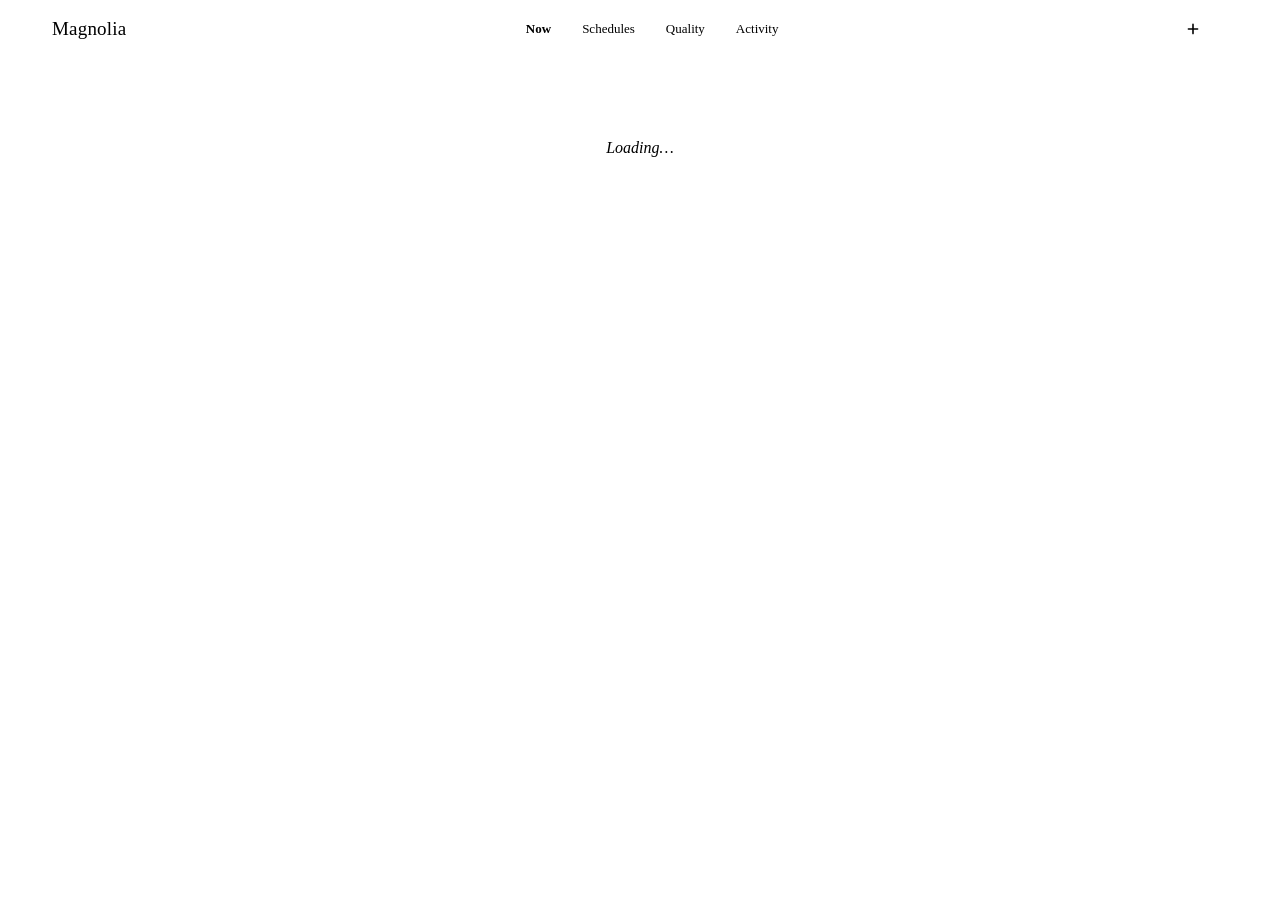
==== commit 1738a7a6: "feat: pinned worker routing, cron feed filter, jira-config endpoint - task_dispatch: pinned worker f" ====
--- a/ui/task-board/index.html
+++ b/ui/task-board/index.html
@@ -280,6 +280,12 @@
     text-wrap: pretty;
   }
   .card-title > span:last-child { flex: 1 1 auto; min-width: 0; }
+  .card-subtitle {
+    display: block;
+    font-size: 11px; font-weight: 400;
+    color: var(--text-muted); margin-top: 3px;
+    overflow: hidden; text-overflow: ellipsis; white-space: nowrap;
+  }
   .prio-dot {
     width: 8px; height: 8px; border-radius: 50%;
     margin-top: 6px; flex: 0 0 auto;
@@ -301,7 +307,32 @@
   .card-from svg { width: 12px; height: 12px; color: var(--text-dim); flex: 0 0 auto; }
   .card-from span { overflow: hidden; text-overflow: ellipsis; white-space: nowrap; }
   .card-domain { color: var(--text-dim); }
+  .card-age { color: var(--text-dim); opacity: 0.75; }
   .sep { color: var(--text-dim); opacity: 0.6; }
+  .dt-priority-select {
+    appearance: auto;
+    background: var(--surface);
+    color: var(--text);
+    border: 1px solid var(--border-soft);
+    border-left: 3px solid var(--prio, var(--border));
+    border-radius: var(--r-badge, 4px);
+    font: inherit; font-size: 13px;
+    cursor: pointer; padding: 2px 6px;
+    outline-offset: 3px;
+  }
+  .dt-priority-select:hover { background: var(--surface-hover); }
+  .dt-due-input {
+    background: var(--surface);
+    color: var(--text-dim);
+    border: 1px solid var(--border-soft);
+    border-radius: var(--r-badge, 4px);
+    font: inherit; font-size: 13px;
+    cursor: pointer; padding: 2px 6px;
+    outline-offset: 3px;
+    color-scheme: dark light;
+  }
+  .dt-due-input.has-date { color: var(--text); }
+  .dt-due-input:hover { background: var(--surface-hover); }
 
   .card-signals { display: flex; gap: 6px; flex-wrap: wrap; align-items: center; margin-top: 10px; }
   .chip {
@@ -362,8 +393,10 @@
     animation: rise var(--ease);
   }
   @keyframes rise { from { transform: translateY(10px); opacity: 0; } to { transform: translateY(0); opacity: 1; } }
-  .modal-header { display: flex; align-items: center; justify-content: space-between; padding: 18px 22px; border-bottom: 1px solid var(--border-soft); flex-shrink: 0; }
+  .modal-header { display: flex; align-items: center; justify-content: space-between; padding: 18px 22px; border-bottom: 1px solid var(--border-soft); flex-shrink: 0; gap: 12px; }
+  .modal-title-block { flex: 1 1 auto; min-width: 0; }
   .modal-header h2 { font-family: var(--font-serif); font-size: 18px; font-weight: 500; line-height: 1.35; }
+  #modal-subtitle { font-size: 12px; color: var(--text-muted); margin-top: 3px; display: none; overflow: hidden; text-overflow: ellipsis; white-space: nowrap; }
   .modal-close { background: none; border: none; color: var(--text-muted); font-size: 22px; cursor: pointer; padding: 2px 10px; border-radius: 8px; transition: background var(--ease), color var(--ease); }
   .modal-close:hover { background: var(--surface-hover); color: var(--text); }
   .modal-body { padding: 22px; overflow-y: auto; flex: 1; min-height: 0; }
@@ -479,7 +512,7 @@
   /* each row is a .card so it inherits the exact proximity warming used on Now */
   .activity-row {
     display: grid; grid-template-columns: var(--activity-cols); column-gap: 16px; align-items: center;
-    padding: 9px 15px; margin-bottom: 0; border-radius: 9px; cursor: default;
+    padding: 9px 15px; margin-bottom: 0; border-radius: 9px; cursor: pointer;
     font-size: 13px;
   }
   .activity-date { color: var(--text-dim); font-size: 12px; white-space: nowrap; overflow: hidden; text-overflow: ellipsis; }
@@ -616,114 +649,6 @@
   .cron-history a { color: var(--accent); text-decoration: none; }
   .cron-history a:hover { text-decoration: underline; }
 
-  /* ─── Cadence — read-only standing-loops ledger ────────────────────── */
-  .cadence-view { min-height: calc(100vh - 62px); }
-  .cadence-page { max-width: 1080px; margin: 0 auto; padding: 30px 24px 80px; }
-  .cadence-header { margin-bottom: 22px; }
-  .cadence-title { font-family: var(--font-serif); font-size: 23px; font-weight: 500; color: var(--text); margin: 0 0 5px; }
-  .cadence-subtitle { font-size: 13.5px; color: var(--text-muted); line-height: 1.5; max-width: 62ch; }
-  .cadence-empty { text-align: center; color: var(--text-muted); padding: 64px 20px; font-size: 14px; }
-
-  .cadence-family { margin-bottom: 26px; }
-  .cadence-family-label { font-family: var(--font-serif); font-size: 15px; font-weight: 500; color: var(--text); margin: 0 2px 9px; }
-  .cadence-lane { background: color-mix(in oklab, var(--surface) 80%, transparent); border: 1px solid var(--border-soft); border-radius: var(--r-lane); overflow: hidden; }
-
-  /* row */
-  .cadence-row.has-border { border-top: 1px solid var(--border-soft); }
-  .cadence-row-head { display: grid; grid-template-columns: minmax(180px, 1.25fr) minmax(280px, 1.9fr) minmax(110px, 0.7fr); column-gap: 20px; align-items: center; padding: 15px 18px; cursor: pointer; }
-  .cadence-name { display: flex; align-items: center; gap: 11px; min-width: 0; }
-  .cadence-chev { display: inline-flex; color: var(--text-dim); flex: 0 0 auto; transition: transform var(--ease); }
-  .cadence-name-text { font-size: 14px; font-weight: 600; color: var(--text); line-height: 1.3; overflow: hidden; text-overflow: ellipsis; white-space: nowrap; min-width: 0; }
-  .cadence-col2 { min-width: 0; }
-  .cadence-health { text-align: right; min-width: 0; }
-  .cadence-health-word { font-size: 12.5px; font-weight: 600; white-space: nowrap; }
-  .cadence-status-line { font-size: 13.5px; color: var(--text); line-height: 1.45; }
-
-  /* column 2 — pipeline stepper */
-  .cadence-stepper { position: relative; padding-top: 3px; }
-  .cadence-stepper-track { position: absolute; left: 5px; right: 5px; top: 8px; height: 2px; background: var(--border-soft); }
-  .cadence-stepper-reach { position: absolute; left: 5px; top: 8px; height: 2px; background: color-mix(in oklab, var(--text-dim) 55%, transparent); }
-  .cadence-stepper-dots { position: relative; display: flex; justify-content: space-between; }
-  .cadence-phase { display: flex; flex-direction: column; align-items: center; gap: 6px; min-width: 0; }
-
-  /* column 2 — target metric */
-  .cadence-metric { display: flex; align-items: baseline; gap: 10px; flex-wrap: wrap; }
-  .cadence-metric-big { font-family: var(--font-serif); font-size: 24px; font-weight: 500; line-height: 1; letter-spacing: -0.01em; }
-  .cadence-metric-target { font-size: 12.5px; color: var(--text-dim); }
-  .cadence-metric-delta { font-size: 12px; font-weight: 600; }
-
-  /* expanded panel */
-  .cadence-expand { padding: 6px 22px 20px 41px; border-top: 1px solid var(--border-soft); background: color-mix(in oklab, var(--surface-hover) 22%, transparent); }
-  .cadence-intent { font-size: 13.5px; color: var(--text-muted); line-height: 1.6; max-width: 80ch; text-wrap: pretty; margin: 15px 0 20px; }
-  .cadence-body { display: grid; grid-template-columns: 1fr 1fr; gap: 30px; }
-  .cadence-body-left { display: flex; flex-direction: column; gap: 20px; min-width: 0; }
-  .cadence-body-right { min-width: 0; display: flex; flex-direction: column; gap: 20px; }
-  .cadence-eyebrow { font-size: 10.5px; text-transform: uppercase; letter-spacing: 1px; color: var(--text-dim); margin-bottom: 11px; }
-
-  /* phase history */
-  .cadence-phase-hist-list { display: flex; flex-direction: column; gap: 3px; }
-  .cadence-phase-hist { display: flex; align-items: center; gap: 11px; }
-  .cadence-hist-dot { width: 9px; height: 9px; border-radius: 50%; flex: 0 0 auto; }
-  .cadence-hist-label { font-size: 13px; color: var(--text); min-width: 86px; flex: 0 0 auto; }
-  .cadence-hist-meta { font-size: 12px; }
-
-  /* target chart */
-  .cadence-chart-svg { width: 100%; max-width: 340px; height: 70px; overflow: visible; }
-  .cadence-chart-legend { display: flex; gap: 16px; margin-top: 7px; font-size: 11px; color: var(--text-dim); }
-  .cadence-legend-item { display: inline-flex; align-items: center; gap: 6px; }
-  .cadence-legend-dash { width: 14px; border-top: 2px dashed var(--text-dim); }
-  .cadence-legend-line { width: 14px; height: 2px; border-radius: 2px; background: var(--accent); }
-
-  /* cycle periods */
-  .cadence-periods { display: flex; gap: 6px; flex-wrap: wrap; }
-  .cadence-period { display: flex; flex-direction: column; align-items: center; gap: 5px; }
-  .cadence-period-cell { width: 17px; height: 17px; border-radius: 4px; }
-  .cadence-period-label { font-size: 9px; color: var(--text-dim); }
-
-  /* register items */
-  .cadence-items { display: flex; flex-direction: column; gap: 7px; }
-  .cadence-item { display: flex; align-items: baseline; justify-content: space-between; gap: 12px; }
-  .cadence-item-name { font-size: 13px; color: var(--text); overflow: hidden; text-overflow: ellipsis; white-space: nowrap; }
-  .cadence-item-meta { font-size: 12px; color: var(--text-dim); flex: 0 0 auto; }
-  .cadence-item-age { font-variant-numeric: tabular-nums; }
-
-  /* checkpoints */
-  .cadence-checkpoints { display: flex; flex-direction: column; gap: 9px; }
-  .cadence-checkpoint-top { display: flex; align-items: baseline; gap: 10px; }
-  .cadence-checkpoint-label { font-size: 13px; color: var(--text); flex: 1 1 auto; min-width: 0; }
-  .cadence-checkpoint-due { font-size: 12px; white-space: nowrap; }
-  .cadence-checkpoint-status { font-size: 11px; font-weight: 600; white-space: nowrap; min-width: 48px; text-align: right; }
-  .cadence-checkpoint-sub { font-size: 11px; color: var(--text-dim); margin-top: 1px; }
-
-  /* activity */
-  .cadence-activity { display: flex; flex-direction: column; gap: 11px; }
-  .cadence-activity-row { display: flex; gap: 13px; align-items: baseline; }
-  .cadence-activity-date { font-size: 12px; color: var(--text-dim); width: 50px; flex: 0 0 auto; font-variant-numeric: tabular-nums; }
-  .cadence-activity-text { font-size: 13px; color: var(--text-muted); line-height: 1.5; text-wrap: pretty; flex: 1 1 auto; min-width: 0; }
-  .cadence-activity-tag { color: var(--text-dim); }
-
-  /* observation ledger (the richer activity rows) */
-  .cadence-obs-row .cadence-activity-text { display: flex; flex-direction: column; gap: 3px; }
-  .cadence-obs-kind { display: inline-block; font-size: 10px; text-transform: uppercase; letter-spacing: 0.5px; color: var(--text-dim); background: color-mix(in oklab, var(--surface-hover) 60%, transparent); border: 1px solid var(--border-soft); border-radius: 4px; padding: 1px 6px; margin-right: 7px; }
-  .cadence-obs-claim { color: var(--text-muted); }
-  .cadence-obs-by { color: var(--text-dim); }
-  .cadence-obs-source { font-size: 11px; color: var(--text-dim); font-variant-numeric: tabular-nums; word-break: break-word; }
-
-  /* emission history */
-  .cadence-emissions { display: flex; flex-direction: column; gap: 9px; }
-  .cadence-emissions-empty { font-size: 12px; color: var(--text-dim); }
-  .cadence-emission { display: flex; align-items: baseline; gap: 10px; }
-  .cadence-emission-kind { font-size: 10px; text-transform: uppercase; letter-spacing: 0.5px; color: var(--text-dim); background: color-mix(in oklab, var(--surface-hover) 60%, transparent); border: 1px solid var(--border-soft); border-radius: 4px; padding: 1px 6px; flex: 0 0 auto; white-space: nowrap; }
-  .cadence-emission-title { font-size: 13px; color: var(--text); flex: 1 1 auto; min-width: 0; overflow: hidden; text-overflow: ellipsis; white-space: nowrap; }
-  .cadence-emission-outcome { font-size: 11px; font-weight: 600; white-space: nowrap; flex: 0 0 auto; text-align: right; min-width: 56px; }
-
-  /* footer */
-  .cadence-footer { margin-top: 20px; padding-top: 13px; border-top: 1px solid var(--border-soft); display: flex; flex-wrap: wrap; gap: 6px 18px; align-items: center; }
-  .cadence-binding { display: inline-flex; align-items: center; gap: 7px; font-size: 11.5px; color: var(--text-dim); }
-  .cadence-binding-dot { width: 6px; height: 6px; border-radius: 50%; flex: 0 0 auto; }
-  .cadence-footer-spacer { flex: 1 1 auto; }
-  .cadence-footer-str { font-size: 11.5px; color: var(--text-dim); }
-
   /* ─── Toasts ──────────────────────────────────────────────────────── */
   /* ─── Quality — calm worker-trust view (read-only) ─────────────────── */
   .quality-view { padding: 30px 24px; max-width: 920px; margin: 0 auto; min-height: calc(100vh - 62px); }
@@ -809,7 +734,6 @@
   @media (max-width: 640px) {
     .topbar { flex-wrap: wrap; }
     .topbar-tabs { order: 3; width: 100%; overflow-x: auto; }
-    .cadence-body { grid-template-columns: 1fr; gap: 20px; }
   }
 
   /* ═══════════════════════════════════════════════════════════════════
@@ -1046,7 +970,15 @@
     animation: rise var(--ease);
   }
   .confirm-title { font-family: var(--font-serif); font-size: 18px; font-weight: 500; color: var(--text); line-height: 1.35; margin-bottom: 8px; }
-  .confirm-msg { font-size: 13.5px; color: var(--text-muted); line-height: 1.6; margin-bottom: 20px; text-wrap: pretty; }
+  .confirm-msg { font-size: 13.5px; color: var(--text-muted); line-height: 1.6; margin-bottom: 16px; text-wrap: pretty; }
+  .confirm-input {
+    display: none; width: 100%; min-height: 72px; resize: vertical; box-sizing: border-box;
+    background: var(--surface); color: var(--text);
+    border: 1px solid var(--border-soft); border-radius: var(--r-badge, 4px);
+    font: inherit; font-size: 13px; padding: 8px 10px; margin-bottom: 16px;
+    outline-offset: 3px;
+  }
+  .confirm-input.visible { display: block; }
   .confirm-actions { display: flex; align-items: center; justify-content: flex-end; gap: 9px; }
   .confirm-box .btn:focus-visible { outline: 2px solid var(--accent); outline-offset: 2px; }
   .confirm-hint { margin-right: auto; font-size: 11px; color: var(--text-dim); display: inline-flex; align-items: center; gap: 5px; }
@@ -1365,249 +1297,6 @@
   }
   .toast.qa-confirm .qa-confirm-mark { display: inline-flex; color: var(--accent); flex: 0 0 auto; }
   .toast.qa-confirm .qa-confirm-mark svg { width: 16px; height: 16px; }
-
-  /* ─── Adapt tab — token-only; mirrors the design handoff ───────────── */
-  .adapt-view {
-    max-width: 1100px; margin: 0 auto; padding: 6px 0 32px;
-    display: grid; grid-template-columns: minmax(0, 1fr) 320px; gap: 22px; align-items: start;
-  }
-  .adapt-chat-col { display: flex; flex-direction: column; min-width: 0; }
-  .adapt-head { display: flex; align-items: flex-start; justify-content: space-between; gap: 12px; margin-bottom: 16px; }
-  .adapt-title { font-family: var(--font-serif); font-size: 22px; font-weight: 500; color: var(--text); margin-bottom: 4px; }
-  .adapt-subline { font-size: 13px; color: var(--text-muted); line-height: 1.55; }
-  .adapt-new-btn {
-    display: inline-flex; align-items: center; justify-content: center; gap: 7px; align-self: flex-start;
-    padding: 6px 12px 6px 10px; border-radius: var(--r-btn); cursor: pointer;
-    font-family: inherit; font-size: 12.5px; font-weight: 600;
-    background: var(--surface-hover); border: 1px solid var(--border-soft); color: var(--text-muted);
-    transition: color var(--ease), border-color var(--ease), background var(--ease), opacity var(--ease);
-  }
-  .adapt-new-btn:not(:disabled):hover { color: var(--accent); border-color: color-mix(in oklab, var(--accent) 32%, transparent); background: var(--accent-soft); }
-  .adapt-new-btn:disabled { opacity: 0.4; cursor: default; }
-  .adapt-new-btn svg { width: 14px; height: 14px; }
-
-  .adapt-lane {
-    display: flex; flex-direction: column; height: calc(100vh - 220px); min-height: 540px;
-    background: color-mix(in oklab, var(--surface) 64%, var(--bg));
-    border: 1px solid var(--border-soft); border-radius: var(--r-lane); overflow: hidden;
-  }
-  .adapt-lane-head {
-    display: flex; align-items: center; justify-content: space-between; gap: 12px;
-    padding: 14px 20px; border-bottom: 1px solid var(--border-soft); flex: 0 0 auto;
-  }
-  .adapt-assistant { display: inline-flex; align-items: center; gap: 9px; font-size: 14px; font-weight: 600; color: var(--text); white-space: nowrap; }
-  .adapt-assistant-icon { display: inline-flex; color: var(--text-muted); }
-  .adapt-assistant-icon svg { width: 16px; height: 16px; }
-  .adapt-tracker { display: inline-flex; align-items: center; gap: 10px; flex: 0 0 auto; }
-  .adapt-tracker-segs { display: inline-flex; gap: 4px; }
-  .adapt-seg {
-    width: 23px; height: 7px; border-radius: 2px; transform: skewX(-16deg);
-    background: var(--surface-hover); border: 1px solid var(--border-soft);
-  }
-  .adapt-seg.filled { background: var(--accent); border-color: var(--accent); opacity: 0.9; }
-  .adapt-seg.active { background: var(--accent); border-color: var(--accent); opacity: 1; animation: breathe 2.8s ease-in-out infinite; }
-  .adapt-tracker-word { font-size: 10.5px; font-weight: 700; letter-spacing: 0.8px; text-transform: uppercase; color: var(--accent); white-space: nowrap; }
-
-  .adapt-body { flex: 1; min-height: 0; overflow-y: auto; position: relative; padding: 20px; }
-  .adapt-empty {
-    position: absolute; inset: 0; display: flex; flex-direction: column;
-    align-items: center; justify-content: center; gap: 20px; text-align: center; padding: 0 11%;
-  }
-  .adapt-empty.gone { display: none; }
-  .adapt-empty-line { font-size: 12px; line-height: 1.65; color: var(--text-dim); }
-  .adapt-chips { display: flex; flex-direction: column; align-items: center; gap: 8px; }
-  .adapt-chip {
-    background: var(--surface-hover); border: 1px solid var(--border-soft); border-radius: 999px;
-    padding: 5px 12px; font-size: 11.5px; color: var(--text-muted); cursor: pointer; font-family: inherit;
-    transition: border-color var(--ease), color var(--ease);
-  }
-  .adapt-chip:hover { border-color: var(--accent); color: var(--text); }
-
-  .adapt-thread { display: flex; flex-direction: column; gap: 22px; }
-  .adapt-turn { display: flex; flex-direction: column; }
-  .adapt-turn.turn-assistant { animation: rise var(--ease); }
-  /* user bubble */
-  .adapt-turn.turn-user { align-items: flex-end; }
-  .adapt-turn.turn-user .adapt-bubble {
-    max-width: 86%; padding: 9px 13px; border-radius: 15px 15px 5px 15px;
-    background: var(--surface-hover); border: 1px solid var(--border-soft);
-    font-size: 13px; line-height: 1.55; color: var(--text); white-space: pre-wrap;
-  }
-  /* session divider */
-  .adapt-turn.turn-session { flex-direction: row; align-items: center; gap: 10px; margin: 2px 0; }
-  .adapt-session-rule { flex: 1 1 auto; height: 1px; background: var(--border-soft); }
-  .adapt-session-label { display: inline-flex; align-items: center; gap: 7px; font-size: 10.5px; letter-spacing: 0.6px; text-transform: uppercase; color: var(--text-dim); white-space: nowrap; }
-  .adapt-session-leaf { width: 7px; height: 7px; border-radius: 0 62% 0 62%; background: var(--accent); transform: rotate(-12deg); opacity: 0.8; }
-  /* notice aside */
-  .adapt-turn.turn-notice .adapt-notice {
-    display: flex; gap: 8px; align-items: flex-start; background: var(--accent-soft);
-    border: 1px solid var(--border-soft); border-left: 2px solid var(--accent); border-radius: 9px;
-    padding: 9px 12px; animation: rise var(--ease);
-  }
-  .adapt-notice svg { flex-shrink: 0; width: 15px; height: 15px; color: var(--accent); margin-top: 2px; }
-  .adapt-notice-text { font-size: 13px; line-height: 1.6; color: var(--text-muted); }
-  /* error aside (terminal) */
-  .adapt-turn.turn-error .adapt-notice { background: var(--danger-soft); border-left-color: var(--danger); }
-  .adapt-turn.turn-error .adapt-notice svg { color: var(--danger); }
-
-  /* assistant flow: prose blocks + work groups interleaved in arrival order */
-  .adapt-flow { display: flex; flex-direction: column; align-items: flex-start; gap: 13px; }
-  .adapt-flow:empty { display: none; }
-  .adapt-flow .adapt-text { align-self: stretch; }
-  .adapt-think { font-size: 12.5px; line-height: 1.5; color: var(--text-dim); }
-  .adapt-tool { display: inline-flex; align-items: baseline; gap: 7px; font-size: 12.5px; color: var(--text-dim); max-width: 100%; }
-  .adapt-tool .adapt-verb { font-weight: 600; color: var(--text-muted); flex: 0 0 auto; }
-  .adapt-tool .adapt-target { color: var(--text-dim); overflow: hidden; text-overflow: ellipsis; white-space: nowrap; font-variant-numeric: tabular-nums; }
-  .adapt-tool .adapt-chevtgt { opacity: 0.6; font-size: 14px; align-self: center; }
-  .adapt-steps-group { display: flex; flex-direction: column; align-items: flex-start; gap: 12px; }
-  .adapt-steps-toggle {
-    display: none; align-items: center; gap: 7px; background: none; border: none; padding: 0;
-    font-family: inherit; font-size: 12.5px; color: var(--text-muted); cursor: pointer; transition: color var(--ease);
-  }
-  .adapt-steps-toggle:hover { color: var(--text); }
-  .adapt-steps-toggle .adapt-step-check { width: 13px; height: 13px; color: var(--success); flex: 0 0 auto; }
-  .adapt-steps-toggle .adapt-step-chev { width: 13px; height: 13px; color: var(--text-dim); transition: transform 0.25s; }
-  .adapt-steps-toggle.open .adapt-step-chev { transform: rotate(90deg); }
-  .adapt-steps-list { display: flex; flex-direction: column; align-items: flex-start; gap: 9px; padding: 2px 0 2px 20px; }
-  .adapt-steps-list.collapsed { display: none; }
-
-  /* assistant prose. NB: no white-space: pre-wrap — renderMarkdown already
-     emits <p>/<br>/<ul>, and pre-wrap preserved stray markup whitespace and
-     made the text look heavy/blurry. Explicit smoothing keeps it crisp. */
-  .adapt-text {
-    font-size: 13.5px; line-height: 1.66; color: var(--text);
-    -webkit-font-smoothing: antialiased; -moz-osx-font-smoothing: grayscale;
-    text-rendering: optimizeLegibility;
-  }
-  .adapt-text p { margin: 0 0 10px; } .adapt-text p:last-child { margin-bottom: 0; }
-  .adapt-text ul, .adapt-text ol { margin: 6px 0 10px; padding-left: 22px; }
-  .adapt-text li { margin: 2px 0; }
-  .adapt-text li:last-child { margin-bottom: 0; }
-  .adapt-text strong { font-weight: 650; }
-  .adapt-text h1.md-h, .adapt-text h2.md-h, .adapt-text h3.md-h { font-size: 13.5px; font-weight: 650; margin: 8px 0 4px; }
-  .adapt-text code { font-family: var(--mono, monospace); font-size: 0.92em; background: var(--surface-hover); padding: 1px 5px; border-radius: var(--r-badge); }
-  .adapt-text a { color: var(--accent); }
-  .adapt-cursor { display: inline-block; }
-
-  /* typing dots */
-  .adapt-typing { display: inline-flex; align-items: center; gap: 4px; padding: 3px 0; }
-  .adapt-typing span { width: 5px; height: 5px; border-radius: 50%; background: var(--text-dim); animation: typing 1.2s ease-in-out infinite; }
-  .adapt-typing span:nth-child(2) { animation-delay: 0.18s; }
-  .adapt-typing span:nth-child(3) { animation-delay: 0.36s; }
-
-  /* Magnolia asks (AskUserQuestion) + The build (ExitPlanMode) cards */
-  .adapt-card {
-    margin-top: 14px; border: 1px solid var(--border-soft); border-radius: 12px;
-    background: color-mix(in oklab, var(--surface-hover) 45%, transparent); animation: rise var(--ease);
-  }
-  .adapt-ask { padding: 14px 16px; }
-  .adapt-ask-head { display: flex; align-items: center; gap: 8px; }
-  .adapt-ask-leaf { width: 11px; height: 11px; border-radius: 0 62% 0 62%; background: var(--accent); transform: rotate(-12deg); opacity: 0.9; flex: 0 0 auto; }
-  .adapt-ask-kicker { font-size: 10.5px; font-weight: 700; letter-spacing: 1px; text-transform: uppercase; color: var(--accent); }
-  .adapt-ask-q { margin-top: 13px; }
-  .adapt-ask-prompt { font-size: 13.5px; font-weight: 600; color: var(--text); margin-bottom: 8px; }
-  .adapt-ask-opts { display: flex; flex-direction: column; gap: 7px; }
-  .adapt-opt {
-    display: flex; align-items: flex-start; gap: 11px; width: 100%; padding: 10px 13px; border-radius: 10px;
-    cursor: pointer; font-family: inherit; text-align: left; border: 1px solid var(--border-soft); background: transparent;
-    transition: border-color var(--ease), background var(--ease);
-  }
-  .adapt-opt:hover { border-color: var(--border); background: var(--surface-hover); }
-  .adapt-opt.selected { border-color: var(--accent); background: var(--accent-soft); }
-  .adapt-opt-radio { flex: 0 0 auto; width: 15px; height: 15px; border-radius: 50%; display: grid; place-items: center; margin-top: 2px; border: 1.5px solid var(--border); }
-  .adapt-opt.selected .adapt-opt-radio { border-color: var(--accent); }
-  .adapt-opt-dot { width: 7px; height: 7px; border-radius: 50%; background: var(--accent); opacity: 0; }
-  .adapt-opt.selected .adapt-opt-dot { opacity: 1; }
-  .adapt-opt-body { display: flex; flex-direction: column; gap: 2px; min-width: 0; }
-  .adapt-opt-label { font-size: 13px; color: var(--text); }
-  .adapt-opt-desc { font-size: 11.5px; color: var(--text-dim); line-height: 1.45; }
-  .adapt-ask-foot { display: flex; justify-content: flex-end; margin-top: 14px; }
-  .adapt-ask-answered { display: flex; align-items: center; gap: 8px; font-size: 12.5px; color: var(--text-muted); padding-top: 10px; }
-  .adapt-ask-answered svg { width: 13px; height: 13px; color: var(--success); flex: 0 0 auto; }
-
-  .adapt-plan-head { padding: 14px 16px 12px; border-bottom: 1px solid var(--border-soft); }
-  .adapt-plan-title { font-family: var(--font-serif); font-size: 15px; font-weight: 500; color: var(--text); }
-  .adapt-plan-body { padding: 14px 16px; font-size: 13.5px; line-height: 1.66; color: var(--text); white-space: pre-wrap; }
-  .adapt-plan-foot { display: flex; gap: 8px; padding: 13px 16px; border-top: 1px solid var(--border-soft); align-items: center; }
-  .adapt-plan-approved { display: inline-flex; align-items: center; gap: 7px; font-size: 12.5px; font-weight: 600; color: var(--success); }
-  .adapt-plan-approved svg { width: 14px; height: 14px; }
-  .adapt-ghost-btn {
-    padding: 8px 16px; border-radius: var(--r-btn); font-size: 13px; font-weight: 600; cursor: pointer;
-    border: 1px solid transparent; background: transparent; color: var(--text-muted); font-family: inherit;
-    transition: background var(--ease), color var(--ease), border-color var(--ease);
-  }
-  .adapt-ghost-btn:hover { background: var(--surface-hover); border-color: var(--border-soft); color: var(--text); }
-
-  /* composer */
-  .adapt-composer-wrap { flex: 0 0 auto; padding: 14px 16px 16px; border-top: 1px solid var(--border-soft); }
-  .adapt-composer { display: flex; align-items: flex-end; gap: 8px; background: var(--bg); border: 1px solid var(--border); border-radius: 13px; padding: 7px 7px 7px 13px; }
-  .adapt-composer textarea {
-    flex: 1; min-width: 0; border: none; background: transparent; color: var(--text); font-family: inherit;
-    font-size: 13.5px; line-height: 1.5; resize: none; max-height: 140px; outline: none; padding: 5px 0;
-  }
-  .adapt-send {
-    flex: 0 0 auto; width: 33px; height: 33px; display: grid; place-items: center; border-radius: 9px; cursor: pointer;
-    background: var(--accent); border: 1px solid var(--accent); color: var(--accent-ink);
-    transition: filter var(--ease), opacity var(--ease);
-  }
-  .adapt-send:hover:not(:disabled) { filter: brightness(1.07); }
-  .adapt-send:disabled { opacity: 0.4; cursor: default; }
-  .adapt-send svg { width: 15px; height: 15px; }
-
-  /* primary button reused inside cards (Use these / Approve & build) */
-  .adapt-primary-btn {
-    padding: 8px 16px; border-radius: var(--r-btn); font-size: 13px; font-weight: 600; cursor: pointer; font-family: inherit;
-    background: var(--accent); border: 1px solid var(--accent); color: var(--accent-ink);
-    transition: filter var(--ease), opacity var(--ease);
-  }
-  .adapt-primary-btn:hover:not(:disabled) { filter: brightness(1.07); }
-  .adapt-primary-btn:disabled { opacity: 0.45; cursor: default; }
-
-  /* ─── Adaptations rail ───────────────────────────────────────────── */
-  .adapt-rail { position: sticky; top: 88px; display: flex; flex-direction: column; gap: 10px; min-width: 0; }
-  .adapt-rail-title { font-family: var(--font-serif); font-size: 16px; font-weight: 500; color: var(--text); padding-top: 2px; }
-  .adapt-rail-list {
-    display: flex; flex-direction: column; background: color-mix(in oklab, var(--surface) 64%, var(--bg));
-    border: 1px solid var(--border-soft); border-radius: var(--r-lane); overflow: hidden;
-  }
-  .adapt-rail-empty { padding: 14px 13px; font-size: 12px; color: var(--text-dim); line-height: 1.5; }
-  .adapt-row {
-    display: flex; align-items: center; gap: 10px; padding: 7px 11px 7px 13px;
-    border-top: 1px solid var(--border-soft); transition: background var(--ease), opacity var(--ease);
-  }
-  .adapt-row:first-child { border-top: none; }
-  .adapt-row:hover { background: var(--surface-hover); }
-  .adapt-row.is-off { opacity: 0.66; }
-  .adapt-dot { flex: 0 0 auto; width: 7px; height: 7px; border-radius: 50%; background: var(--accent); }
-  .adapt-row.is-off .adapt-dot { background: var(--text-dim); }
-  .adapt-row.is-building .adapt-dot { background: var(--accent); animation: breathe 2.8s ease-in-out infinite; }
-  .adapt-name { flex: 1 1 auto; min-width: 0; font-size: 13px; font-weight: 600; color: var(--text); overflow: hidden; text-overflow: ellipsis; white-space: nowrap; }
-  .adapt-row.is-off .adapt-name { color: var(--text-muted); }
-  .adapt-name-input {
-    flex: 1 1 auto; min-width: 0; font-size: 13px; font-weight: 600; font-family: inherit; color: var(--text);
-    background: var(--bg); border: 1px solid var(--accent); border-radius: var(--r-badge); padding: 2px 6px; outline: none;
-  }
-  .adapt-icon-btn {
-    flex: 0 0 auto; width: 24px; height: 24px; display: grid; place-items: center; border-radius: 7px;
-    border: 1px solid transparent; background: transparent; color: var(--text-dim); cursor: pointer;
-    transition: color var(--ease), background var(--ease), border-color var(--ease);
-  }
-  .adapt-icon-btn:hover { color: var(--accent); background: var(--accent-soft); border-color: color-mix(in oklab, var(--accent) 32%, transparent); }
-  .adapt-icon-btn.danger:hover { color: var(--danger); background: var(--danger-soft); border-color: color-mix(in oklab, var(--danger) 32%, transparent); }
-  .adapt-icon-btn svg { width: 13px; height: 13px; }
-  .adapt-toggle {
-    position: relative; display: inline-block; flex: 0 0 auto; width: 34px; height: 19px; border-radius: 999px; cursor: pointer; padding: 0;
-    border: 1px solid var(--border-soft); background: var(--surface-hover); transition: background var(--ease), border-color var(--ease);
-  }
-  .adapt-toggle.on { background: var(--accent-soft); border-color: var(--accent); }
-  .adapt-toggle-knob { position: absolute; width: 13px; height: 13px; border-radius: 50%; top: 2px; left: 2px; background: var(--text-muted); transition: transform var(--ease), background var(--ease); }
-  .adapt-toggle.on .adapt-toggle-knob { transform: translateX(15px); background: var(--accent); }
-  .adapt-building-label { flex: 0 0 auto; font-size: 10.5px; font-weight: 600; color: var(--accent); white-space: nowrap; }
-
-  @media (max-width: 860px) {
-    .adapt-view { grid-template-columns: minmax(0, 1fr); }
-    .adapt-rail { position: static; }
-  }
 </style>
 <!-- Magnolia Phase 6 — new surfaces: card kinds, shell states, Profile room, Quality trust -->
 <link rel="stylesheet" href="/css/magnolia.css">
@@ -1620,9 +1309,7 @@
   <h1><span class="leaf-mark"></span>Magnolia</h1>
   <div class="topbar-tabs">
     <button class="topbar-tab active" data-tab="now" onclick="switchTab('now')">Now</button>
-    <button class="topbar-tab" data-tab="cadence" onclick="switchTab('cadence')">Cadence</button>
     <button class="topbar-tab" data-tab="schedules" onclick="switchTab('schedules')">Schedules</button>
-    <button class="topbar-tab" data-tab="adapt" onclick="switchTab('adapt')">Adapt</button>
     <button class="topbar-tab" data-tab="quality" onclick="switchTab('quality')">Quality</button>
     <button class="topbar-tab" data-tab="activity" onclick="switchTab('activity')">Activity</button>
   </div>
@@ -1644,12 +1331,6 @@
   </div>
 </div>
 
-<div id="tab-cadence" class="tab-content">
-  <div class="cadence-view" id="cadence-view">
-    <div class="loading">Loading…</div>
-  </div>
-</div>
-
 <div id="tab-activity" class="tab-content">
   <div id="activity-view"></div>
 </div>
@@ -1681,93 +1362,16 @@
   </div>
 </div>
 
-<!-- Adapt — teach Magnolia a new capability. Two columns: build chat + rail. -->
-<div id="tab-adapt" class="tab-content">
-  <div class="adapt-view">
-    <!-- Build chat column -->
-    <section class="adapt-chat-col">
-      <div class="adapt-head">
-        <div>
-          <h3 class="adapt-title">Adapt</h3>
-          <p class="adapt-subline">Teach Magnolia something new - types of tasks, workflows, or integrations.</p>
-        </div>
-      </div>
-
-      <div class="adapt-lane">
-        <!-- lane header: build assistant + compact phase tracker -->
-        <div class="adapt-lane-head">
-          <span class="adapt-assistant">
-            <span class="adapt-assistant-icon"><svg viewBox="0 0 16 16" fill="none" stroke="currentColor" stroke-width="1.4" stroke-linecap="round" stroke-linejoin="round"><path d="M2.8 4.2h10.4v6H7.4l-2.8 2.4V10.2H2.8z"/></svg></span>
-            Build assistant
-          </span>
-          <span class="adapt-tracker" id="adapt-tracker" aria-label="Build phase">
-            <span class="adapt-tracker-segs">
-              <span class="adapt-seg" data-phase="brainstorm" title="Brainstorm"></span>
-              <span class="adapt-seg" data-phase="plan" title="Plan"></span>
-              <span class="adapt-seg" data-phase="build" title="Build"></span>
-              <span class="adapt-seg" data-phase="ready" title="Ready"></span>
-            </span>
-            <span class="adapt-tracker-word" id="adapt-tracker-word"></span>
-          </span>
-        </div>
-
-        <!-- chat body -->
-        <div class="adapt-body" id="adapt-body">
-          <div class="adapt-empty" id="adapt-empty">
-            <div class="adapt-empty-line">Describe a capability you want - or pick a starting point below.</div>
-            <div class="adapt-chips" id="adapt-chips">
-              <button class="adapt-chip" type="button" data-prompt="I want to add a new integration to Magnolia. Please help me build the following: ">Add a new integration.</button>
-              <button class="adapt-chip" type="button" data-prompt="I want to automate a new use case in Magnolia. Please help me build the following: ">Build a new use case to automate.</button>
-              <button class="adapt-chip" type="button" data-prompt="I want to change an existing task workflow in Magnolia. Please help me build the following: ">Change an existing task workflow.</button>
-            </div>
-          </div>
-          <div class="adapt-thread" id="adapt-thread"></div>
-        </div>
-
-        <!-- composer -->
-        <div class="adapt-composer-wrap">
-          <div class="adapt-composer">
-            <textarea id="adapt-input" rows="1" placeholder="Describe a capability to add - an integration, automation, or workflow change…" aria-label="Describe an adaptation"></textarea>
-            <button class="adapt-send" id="adapt-send" type="button" aria-label="Send" title="Send" disabled>
-              <svg viewBox="0 0 16 16" fill="none" stroke="currentColor" stroke-width="1.4" stroke-linecap="round" stroke-linejoin="round"><path d="M13.4 2.6 7 9"/><path d="M13.4 2.6 9.4 13.2l-2.4-4.2-4.2-2.4Z"/></svg>
-            </button>
-          </div>
-        </div>
-      </div>
-    </section>
-
-    <!-- Adaptations rail -->
-    <aside class="adapt-rail" aria-label="Your adaptations">
-      <h3 class="adapt-rail-title">Your adaptations</h3>
-      <button class="adapt-new-btn" id="adapt-new-btn" type="button" title="Start a fresh adaptation">
-        <svg viewBox="0 0 16 16" fill="none" stroke="currentColor" stroke-width="1.6" stroke-linecap="round"><path d="M8 3.4v9.2M3.4 8h9.2"/></svg>
-        <span>New adaptation</span>
-      </button>
-      <div class="adapt-rail-list" id="adapt-rail-list"></div>
-    </aside>
-  </div>
-</div>
-
-<!-- Adapt delete-warning modal -->
-<div class="confirm-overlay" id="adapt-del-overlay" role="dialog" aria-modal="true" aria-labelledby="adapt-del-title">
-  <div class="confirm-box">
-    <h3 class="confirm-title" id="adapt-del-title">Delete this adaptation?</h3>
-    <p class="confirm-msg">Are you sure? You can just toggle it off instead. Deleting reverts the files it added.</p>
-    <div class="confirm-actions">
-      <span class="confirm-hint"><kbd>esc</kbd> cancel</span>
-      <button class="btn btn-quiet" id="adapt-del-cancel">Cancel</button>
-      <button class="btn btn-danger" id="adapt-del-ok">Delete</button>
-    </div>
-  </div>
-</div>
-
 <!-- Task Detail · split workspace — task pane (left) + linked chat (right).
      Worker detail opens single-pane via .no-chat (the chat pane is hidden). -->
 <div class="modal-overlay" id="modal-overlay">
   <div class="split-modal" id="split-modal">
     <div class="modal task-pane">
       <div class="modal-header">
-        <h2 id="modal-title"></h2>
+        <div class="modal-title-block">
+          <h2 id="modal-title"></h2>
+          <p id="modal-subtitle"></p>
+        </div>
         <button class="modal-close" onclick="closeModal()" aria-label="Close">&times;</button>
       </div>
       <div class="modal-body" id="modal-body"></div>
@@ -1797,6 +1401,7 @@
   <div class="confirm-box">
     <h3 class="confirm-title" id="confirm-title"></h3>
     <p class="confirm-msg" id="confirm-msg"></p>
+    <textarea class="confirm-input" id="confirm-input"></textarea>
     <div class="confirm-actions">
       <span class="confirm-hint"><kbd>↵</kbd> confirm · <kbd>esc</kbd> cancel</span>
       <button class="btn btn-quiet" id="confirm-cancel">Cancel</button>
@@ -1838,8 +1443,6 @@
 <script src="/js/quality.js"></script>
 <script src="/js/agents.js"></script>
 <script src="/js/schedules.js"></script>
-<script src="/js/cadence.js"></script>
-<script src="/js/adapt.js"></script>
 <script src="/js/profile.js"></script>
 <script src="/js/app.js"></script>
 <script src="/js/quickadd.js"></script>
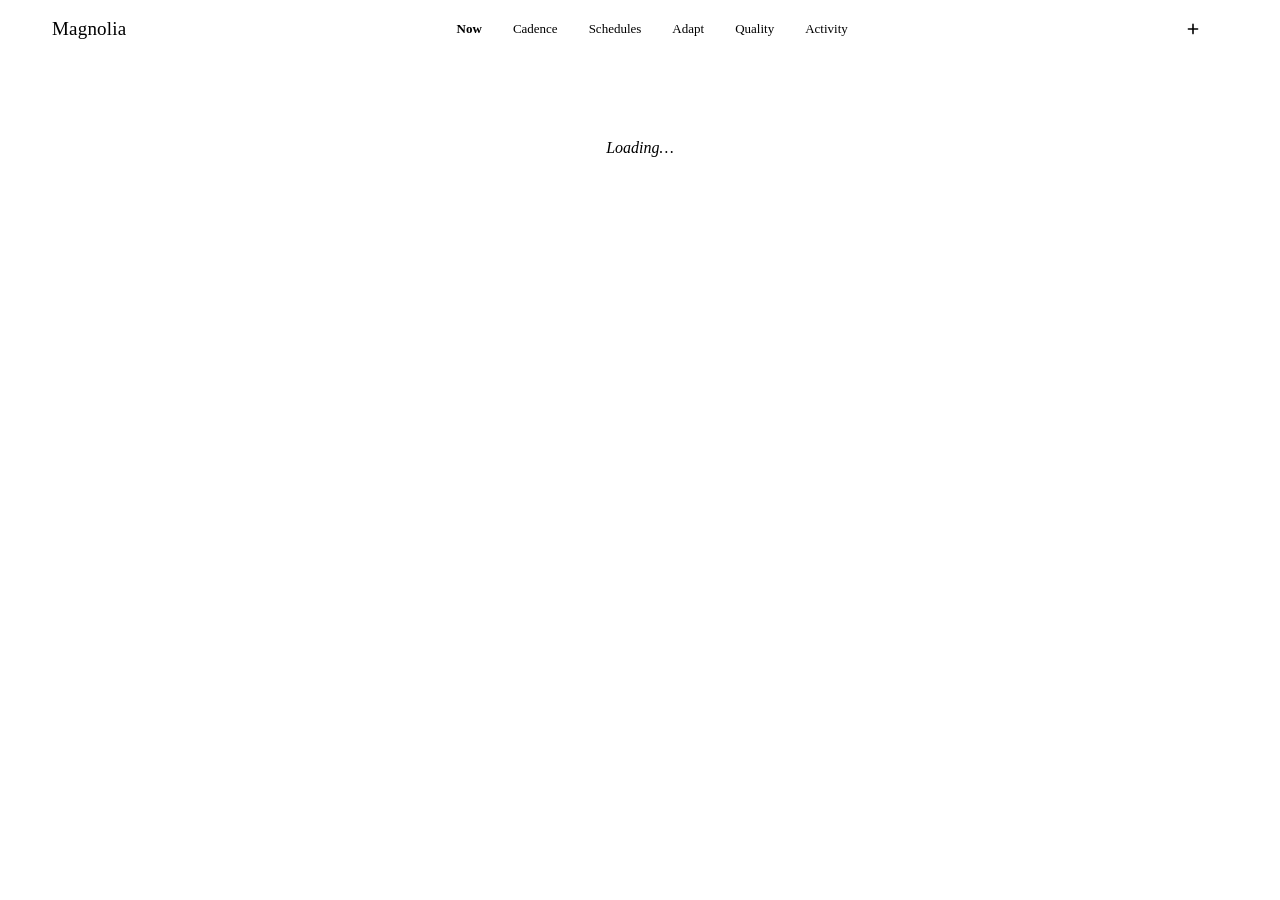
==== commit 2d76bf61: "fix(chat): render GFM tables in the onboarding + board chat renderers The hand-rolled renderMarkdown" ====
--- a/ui/task-board/index.html
+++ b/ui/task-board/index.html
@@ -280,12 +280,6 @@
     text-wrap: pretty;
   }
   .card-title > span:last-child { flex: 1 1 auto; min-width: 0; }
-  .card-subtitle {
-    display: block;
-    font-size: 11px; font-weight: 400;
-    color: var(--text-muted); margin-top: 3px;
-    overflow: hidden; text-overflow: ellipsis; white-space: nowrap;
-  }
   .prio-dot {
     width: 8px; height: 8px; border-radius: 50%;
     margin-top: 6px; flex: 0 0 auto;
@@ -307,32 +301,7 @@
   .card-from svg { width: 12px; height: 12px; color: var(--text-dim); flex: 0 0 auto; }
   .card-from span { overflow: hidden; text-overflow: ellipsis; white-space: nowrap; }
   .card-domain { color: var(--text-dim); }
-  .card-age { color: var(--text-dim); opacity: 0.75; }
   .sep { color: var(--text-dim); opacity: 0.6; }
-  .dt-priority-select {
-    appearance: auto;
-    background: var(--surface);
-    color: var(--text);
-    border: 1px solid var(--border-soft);
-    border-left: 3px solid var(--prio, var(--border));
-    border-radius: var(--r-badge, 4px);
-    font: inherit; font-size: 13px;
-    cursor: pointer; padding: 2px 6px;
-    outline-offset: 3px;
-  }
-  .dt-priority-select:hover { background: var(--surface-hover); }
-  .dt-due-input {
-    background: var(--surface);
-    color: var(--text-dim);
-    border: 1px solid var(--border-soft);
-    border-radius: var(--r-badge, 4px);
-    font: inherit; font-size: 13px;
-    cursor: pointer; padding: 2px 6px;
-    outline-offset: 3px;
-    color-scheme: dark light;
-  }
-  .dt-due-input.has-date { color: var(--text); }
-  .dt-due-input:hover { background: var(--surface-hover); }
 
   .card-signals { display: flex; gap: 6px; flex-wrap: wrap; align-items: center; margin-top: 10px; }
   .chip {
@@ -393,10 +362,8 @@
     animation: rise var(--ease);
   }
   @keyframes rise { from { transform: translateY(10px); opacity: 0; } to { transform: translateY(0); opacity: 1; } }
-  .modal-header { display: flex; align-items: center; justify-content: space-between; padding: 18px 22px; border-bottom: 1px solid var(--border-soft); flex-shrink: 0; gap: 12px; }
-  .modal-title-block { flex: 1 1 auto; min-width: 0; }
+  .modal-header { display: flex; align-items: center; justify-content: space-between; padding: 18px 22px; border-bottom: 1px solid var(--border-soft); flex-shrink: 0; }
   .modal-header h2 { font-family: var(--font-serif); font-size: 18px; font-weight: 500; line-height: 1.35; }
-  #modal-subtitle { font-size: 12px; color: var(--text-muted); margin-top: 3px; display: none; overflow: hidden; text-overflow: ellipsis; white-space: nowrap; }
   .modal-close { background: none; border: none; color: var(--text-muted); font-size: 22px; cursor: pointer; padding: 2px 10px; border-radius: 8px; transition: background var(--ease), color var(--ease); }
   .modal-close:hover { background: var(--surface-hover); color: var(--text); }
   .modal-body { padding: 22px; overflow-y: auto; flex: 1; min-height: 0; }
@@ -512,7 +479,7 @@
   /* each row is a .card so it inherits the exact proximity warming used on Now */
   .activity-row {
     display: grid; grid-template-columns: var(--activity-cols); column-gap: 16px; align-items: center;
-    padding: 9px 15px; margin-bottom: 0; border-radius: 9px; cursor: pointer;
+    padding: 9px 15px; margin-bottom: 0; border-radius: 9px; cursor: default;
     font-size: 13px;
   }
   .activity-date { color: var(--text-dim); font-size: 12px; white-space: nowrap; overflow: hidden; text-overflow: ellipsis; }
@@ -649,6 +616,120 @@
   .cron-history a { color: var(--accent); text-decoration: none; }
   .cron-history a:hover { text-decoration: underline; }
 
+  /* ─── Cadence — read-only standing-loops ledger ────────────────────── */
+  .cadence-view { min-height: calc(100vh - 62px); }
+  .cadence-page { max-width: 1080px; margin: 0 auto; padding: 30px 24px 80px; }
+  .cadence-header { margin-bottom: 22px; }
+  .cadence-title { font-family: var(--font-serif); font-size: 23px; font-weight: 500; color: var(--text); margin: 0 0 5px; }
+  .cadence-subtitle { font-size: 13.5px; color: var(--text-muted); line-height: 1.5; max-width: 62ch; }
+  .cadence-empty { text-align: center; color: var(--text-muted); padding: 64px 20px; font-size: 14px; }
+
+  .cadence-family { margin-bottom: 26px; }
+  .cadence-family-label { font-family: var(--font-serif); font-size: 15px; font-weight: 500; color: var(--text); margin: 0 2px 9px; }
+  .cadence-lane { background: color-mix(in oklab, var(--surface) 80%, transparent); border: 1px solid var(--border-soft); border-radius: var(--r-lane); overflow: hidden; }
+
+  /* row */
+  .cadence-row.has-border { border-top: 1px solid var(--border-soft); }
+  .cadence-row-head { display: grid; grid-template-columns: minmax(180px, 1.25fr) minmax(280px, 1.9fr) minmax(110px, 0.7fr); column-gap: 20px; align-items: center; padding: 15px 18px; cursor: pointer; }
+  .cadence-name { display: flex; align-items: center; gap: 11px; min-width: 0; }
+  .cadence-chev { display: inline-flex; color: var(--text-dim); flex: 0 0 auto; transition: transform var(--ease); }
+  .cadence-name-text { font-size: 14px; font-weight: 600; color: var(--text); line-height: 1.3; overflow: hidden; text-overflow: ellipsis; white-space: nowrap; min-width: 0; }
+  .cadence-col2 { min-width: 0; }
+  .cadence-health { text-align: right; min-width: 0; }
+  .cadence-health-word { font-size: 12.5px; font-weight: 600; white-space: nowrap; }
+  .cadence-status-line { font-size: 13.5px; color: var(--text); line-height: 1.45; }
+
+  /* column 2 — pipeline stepper */
+  .cadence-stepper { position: relative; padding-top: 3px; }
+  .cadence-stepper-track { position: absolute; left: 5px; right: 5px; top: 8px; height: 2px; background: var(--border-soft); }
+  .cadence-stepper-reach { position: absolute; left: 5px; top: 8px; height: 2px; background: color-mix(in oklab, var(--text-dim) 55%, transparent); }
+  .cadence-stepper-dots { position: relative; display: flex; justify-content: space-between; }
+  .cadence-phase { display: flex; flex-direction: column; align-items: center; gap: 6px; min-width: 0; }
+
+  /* column 2 — target metric */
+  .cadence-metric { display: flex; align-items: baseline; gap: 10px; flex-wrap: wrap; }
+  .cadence-metric-big { font-family: var(--font-serif); font-size: 24px; font-weight: 500; line-height: 1; letter-spacing: -0.01em; }
+  .cadence-metric-target { font-size: 12.5px; color: var(--text-dim); }
+  .cadence-metric-delta { font-size: 12px; font-weight: 600; }
+
+  /* expanded panel */
+  .cadence-expand { padding: 6px 22px 20px 41px; border-top: 1px solid var(--border-soft); background: color-mix(in oklab, var(--surface-hover) 22%, transparent); }
+  .cadence-intent { font-size: 13.5px; color: var(--text-muted); line-height: 1.6; max-width: 80ch; text-wrap: pretty; margin: 15px 0 20px; }
+  .cadence-body { display: grid; grid-template-columns: 1fr 1fr; gap: 30px; }
+  .cadence-body-left { display: flex; flex-direction: column; gap: 20px; min-width: 0; }
+  .cadence-body-right { min-width: 0; display: flex; flex-direction: column; gap: 20px; }
+  .cadence-eyebrow { font-size: 10.5px; text-transform: uppercase; letter-spacing: 1px; color: var(--text-dim); margin-bottom: 11px; }
+
+  /* phase history */
+  .cadence-phase-hist-list { display: flex; flex-direction: column; gap: 3px; }
+  .cadence-phase-hist { display: flex; align-items: center; gap: 11px; }
+  .cadence-hist-dot { width: 9px; height: 9px; border-radius: 50%; flex: 0 0 auto; }
+  .cadence-hist-label { font-size: 13px; color: var(--text); min-width: 86px; flex: 0 0 auto; }
+  .cadence-hist-meta { font-size: 12px; }
+
+  /* target chart */
+  .cadence-chart-svg { width: 100%; max-width: 340px; height: 70px; overflow: visible; }
+  .cadence-chart-legend { display: flex; gap: 16px; margin-top: 7px; font-size: 11px; color: var(--text-dim); }
+  .cadence-legend-item { display: inline-flex; align-items: center; gap: 6px; }
+  .cadence-legend-dash { width: 14px; border-top: 2px dashed var(--text-dim); }
+  .cadence-legend-line { width: 14px; height: 2px; border-radius: 2px; background: var(--accent); }
+
+  /* cycle periods */
+  .cadence-periods { display: flex; gap: 6px; flex-wrap: wrap; }
+  .cadence-period { display: flex; flex-direction: column; align-items: center; gap: 5px; }
+  .cadence-period-cell { width: 17px; height: 17px; border-radius: 4px; }
+  .cadence-period-label { font-size: 9px; color: var(--text-dim); }
+
+  /* register items */
+  .cadence-items { display: flex; flex-direction: column; gap: 7px; }
+  .cadence-item { display: flex; align-items: baseline; justify-content: space-between; gap: 12px; }
+  .cadence-item-name { font-size: 13px; color: var(--text); overflow: hidden; text-overflow: ellipsis; white-space: nowrap; }
+  .cadence-item-meta { font-size: 12px; color: var(--text-dim); flex: 0 0 auto; }
+  .cadence-item-age { font-variant-numeric: tabular-nums; }
+
+  /* checkpoints */
+  .cadence-checkpoints { display: flex; flex-direction: column; gap: 9px; }
+  .cadence-checkpoint-top { display: flex; align-items: baseline; gap: 10px; }
+  .cadence-checkpoint-label { font-size: 13px; color: var(--text); flex: 1 1 auto; min-width: 0; }
+  .cadence-checkpoint-due { font-size: 12px; white-space: nowrap; }
+  .cadence-checkpoint-status { font-size: 11px; font-weight: 600; white-space: nowrap; min-width: 48px; text-align: right; }
+  .cadence-checkpoint-sub { font-size: 11px; color: var(--text-dim); margin-top: 1px; }
+
+  /* activity */
+  .cadence-activity { display: flex; flex-direction: column; gap: 11px; }
+  .cadence-activity-row { display: flex; gap: 13px; align-items: baseline; }
+  .cadence-activity-date { font-size: 12px; color: var(--text-dim); width: 50px; flex: 0 0 auto; font-variant-numeric: tabular-nums; }
+  .cadence-activity-text { font-size: 13px; color: var(--text-muted); line-height: 1.5; text-wrap: pretty; flex: 1 1 auto; min-width: 0; }
+  .cadence-activity-tag { color: var(--text-dim); }
+
+  /* observation ledger (the richer activity rows) */
+  .cadence-obs-row .cadence-activity-text { display: flex; flex-direction: column; gap: 3px; }
+  .cadence-obs-kind { display: inline-block; font-size: 10px; text-transform: uppercase; letter-spacing: 0.5px; color: var(--text-dim); background: color-mix(in oklab, var(--surface-hover) 60%, transparent); border: 1px solid var(--border-soft); border-radius: 4px; padding: 1px 6px; margin-right: 7px; }
+  .cadence-obs-claim { color: var(--text-muted); }
+  .cadence-obs-by { color: var(--text-dim); }
+  .cadence-obs-source { font-size: 11px; color: var(--text-dim); font-variant-numeric: tabular-nums; word-break: break-word; }
+
+  /* emission history */
+  .cadence-emissions { display: flex; flex-direction: column; gap: 9px; }
+  .cadence-emissions-empty { font-size: 12px; color: var(--text-dim); }
+  .cadence-emission { display: flex; align-items: baseline; gap: 10px; }
+  .cadence-emission-kind { font-size: 10px; text-transform: uppercase; letter-spacing: 0.5px; color: var(--text-dim); background: color-mix(in oklab, var(--surface-hover) 60%, transparent); border: 1px solid var(--border-soft); border-radius: 4px; padding: 1px 6px; flex: 0 0 auto; white-space: nowrap; }
+  .cadence-emission-title { font-size: 13px; color: var(--text); flex: 1 1 auto; min-width: 0; overflow: hidden; text-overflow: ellipsis; white-space: nowrap; }
+  .cadence-emission-outcome { font-size: 11px; font-weight: 600; white-space: nowrap; flex: 0 0 auto; text-align: right; min-width: 56px; }
+
+  /* digest history */
+  .cadence-digests { display: flex; flex-direction: column; gap: 7px; }
+  .cadence-digest { display: flex; align-items: baseline; justify-content: space-between; gap: 12px; }
+  .cadence-digest-period { font-size: 12.5px; color: var(--text-muted); overflow: hidden; text-overflow: ellipsis; white-space: nowrap; font-variant-numeric: tabular-nums; }
+  .cadence-digest-version { font-size: 11px; font-variant-numeric: tabular-nums; flex: 0 0 auto; }
+
+  /* footer */
+  .cadence-footer { margin-top: 20px; padding-top: 13px; border-top: 1px solid var(--border-soft); display: flex; flex-wrap: wrap; gap: 6px 18px; align-items: center; }
+  .cadence-binding { display: inline-flex; align-items: center; gap: 7px; font-size: 11.5px; color: var(--text-dim); }
+  .cadence-binding-dot { width: 6px; height: 6px; border-radius: 50%; flex: 0 0 auto; }
+  .cadence-footer-spacer { flex: 1 1 auto; }
+  .cadence-footer-str { font-size: 11.5px; color: var(--text-dim); }
+
   /* ─── Toasts ──────────────────────────────────────────────────────── */
   /* ─── Quality — calm worker-trust view (read-only) ─────────────────── */
   .quality-view { padding: 30px 24px; max-width: 920px; margin: 0 auto; min-height: calc(100vh - 62px); }
@@ -734,6 +815,7 @@
   @media (max-width: 640px) {
     .topbar { flex-wrap: wrap; }
     .topbar-tabs { order: 3; width: 100%; overflow-x: auto; }
+    .cadence-body { grid-template-columns: 1fr; gap: 20px; }
   }
 
   /* ═══════════════════════════════════════════════════════════════════
@@ -970,15 +1052,7 @@
     animation: rise var(--ease);
   }
   .confirm-title { font-family: var(--font-serif); font-size: 18px; font-weight: 500; color: var(--text); line-height: 1.35; margin-bottom: 8px; }
-  .confirm-msg { font-size: 13.5px; color: var(--text-muted); line-height: 1.6; margin-bottom: 16px; text-wrap: pretty; }
-  .confirm-input {
-    display: none; width: 100%; min-height: 72px; resize: vertical; box-sizing: border-box;
-    background: var(--surface); color: var(--text);
-    border: 1px solid var(--border-soft); border-radius: var(--r-badge, 4px);
-    font: inherit; font-size: 13px; padding: 8px 10px; margin-bottom: 16px;
-    outline-offset: 3px;
-  }
-  .confirm-input.visible { display: block; }
+  .confirm-msg { font-size: 13.5px; color: var(--text-muted); line-height: 1.6; margin-bottom: 20px; text-wrap: pretty; }
   .confirm-actions { display: flex; align-items: center; justify-content: flex-end; gap: 9px; }
   .confirm-box .btn:focus-visible { outline: 2px solid var(--accent); outline-offset: 2px; }
   .confirm-hint { margin-right: auto; font-size: 11px; color: var(--text-dim); display: inline-flex; align-items: center; gap: 5px; }
@@ -1126,6 +1200,12 @@
     border-radius: 9px;
   }
   .turn-text pre code { background: none; border: none; padding: 0; font-size: 12px; line-height: 1.5; }
+  .turn-text .md-table { border-collapse: collapse; margin: 8px 0 12px; width: 100%; font-size: 12.5px; line-height: 1.5; }
+  .turn-text .md-table th, .turn-text .md-table td { border: 1px solid var(--border-soft); padding: 5px 9px; text-align: left; vertical-align: top; }
+  .turn-text .md-table th { background: var(--surface-hover); color: var(--text); font-weight: 600; }
+  .turn-text .md-table .md-tc { text-align: center; }
+  .turn-text .md-table .md-tr { text-align: right; }
+  .turn-text .md-table .md-tl { text-align: left; }
 
   /* Quiet meta lines — "thinking" + tool calls, like "Searched the web ›". */
   .turn-steps { display: flex; flex-direction: column; align-items: flex-start; gap: 11px; margin-bottom: 14px; }
@@ -1297,6 +1377,249 @@
   }
   .toast.qa-confirm .qa-confirm-mark { display: inline-flex; color: var(--accent); flex: 0 0 auto; }
   .toast.qa-confirm .qa-confirm-mark svg { width: 16px; height: 16px; }
+
+  /* ─── Adapt tab — token-only; mirrors the design handoff ───────────── */
+  .adapt-view {
+    max-width: 1100px; margin: 0 auto; padding: 6px 0 32px;
+    display: grid; grid-template-columns: minmax(0, 1fr) 320px; gap: 22px; align-items: start;
+  }
+  .adapt-chat-col { display: flex; flex-direction: column; min-width: 0; }
+  .adapt-head { display: flex; align-items: flex-start; justify-content: space-between; gap: 12px; margin-bottom: 16px; }
+  .adapt-title { font-family: var(--font-serif); font-size: 22px; font-weight: 500; color: var(--text); margin-bottom: 4px; }
+  .adapt-subline { font-size: 13px; color: var(--text-muted); line-height: 1.55; }
+  .adapt-new-btn {
+    display: inline-flex; align-items: center; justify-content: center; gap: 7px; align-self: flex-start;
+    padding: 6px 12px 6px 10px; border-radius: var(--r-btn); cursor: pointer;
+    font-family: inherit; font-size: 12.5px; font-weight: 600;
+    background: var(--surface-hover); border: 1px solid var(--border-soft); color: var(--text-muted);
+    transition: color var(--ease), border-color var(--ease), background var(--ease), opacity var(--ease);
+  }
+  .adapt-new-btn:not(:disabled):hover { color: var(--accent); border-color: color-mix(in oklab, var(--accent) 32%, transparent); background: var(--accent-soft); }
+  .adapt-new-btn:disabled { opacity: 0.4; cursor: default; }
+  .adapt-new-btn svg { width: 14px; height: 14px; }
+
+  .adapt-lane {
+    display: flex; flex-direction: column; height: calc(100vh - 220px); min-height: 540px;
+    background: color-mix(in oklab, var(--surface) 64%, var(--bg));
+    border: 1px solid var(--border-soft); border-radius: var(--r-lane); overflow: hidden;
+  }
+  .adapt-lane-head {
+    display: flex; align-items: center; justify-content: space-between; gap: 12px;
+    padding: 14px 20px; border-bottom: 1px solid var(--border-soft); flex: 0 0 auto;
+  }
+  .adapt-assistant { display: inline-flex; align-items: center; gap: 9px; font-size: 14px; font-weight: 600; color: var(--text); white-space: nowrap; }
+  .adapt-assistant-icon { display: inline-flex; color: var(--text-muted); }
+  .adapt-assistant-icon svg { width: 16px; height: 16px; }
+  .adapt-tracker { display: inline-flex; align-items: center; gap: 10px; flex: 0 0 auto; }
+  .adapt-tracker-segs { display: inline-flex; gap: 4px; }
+  .adapt-seg {
+    width: 23px; height: 7px; border-radius: 2px; transform: skewX(-16deg);
+    background: var(--surface-hover); border: 1px solid var(--border-soft);
+  }
+  .adapt-seg.filled { background: var(--accent); border-color: var(--accent); opacity: 0.9; }
+  .adapt-seg.active { background: var(--accent); border-color: var(--accent); opacity: 1; animation: breathe 2.8s ease-in-out infinite; }
+  .adapt-tracker-word { font-size: 10.5px; font-weight: 700; letter-spacing: 0.8px; text-transform: uppercase; color: var(--accent); white-space: nowrap; }
+
+  .adapt-body { flex: 1; min-height: 0; overflow-y: auto; position: relative; padding: 20px; }
+  .adapt-empty {
+    position: absolute; inset: 0; display: flex; flex-direction: column;
+    align-items: center; justify-content: center; gap: 20px; text-align: center; padding: 0 11%;
+  }
+  .adapt-empty.gone { display: none; }
+  .adapt-empty-line { font-size: 12px; line-height: 1.65; color: var(--text-dim); }
+  .adapt-chips { display: flex; flex-direction: column; align-items: center; gap: 8px; }
+  .adapt-chip {
+    background: var(--surface-hover); border: 1px solid var(--border-soft); border-radius: 999px;
+    padding: 5px 12px; font-size: 11.5px; color: var(--text-muted); cursor: pointer; font-family: inherit;
+    transition: border-color var(--ease), color var(--ease);
+  }
+  .adapt-chip:hover { border-color: var(--accent); color: var(--text); }
+
+  .adapt-thread { display: flex; flex-direction: column; gap: 22px; }
+  .adapt-turn { display: flex; flex-direction: column; }
+  .adapt-turn.turn-assistant { animation: rise var(--ease); }
+  /* user bubble */
+  .adapt-turn.turn-user { align-items: flex-end; }
+  .adapt-turn.turn-user .adapt-bubble {
+    max-width: 86%; padding: 9px 13px; border-radius: 15px 15px 5px 15px;
+    background: var(--surface-hover); border: 1px solid var(--border-soft);
+    font-size: 13px; line-height: 1.55; color: var(--text); white-space: pre-wrap;
+  }
+  /* session divider */
+  .adapt-turn.turn-session { flex-direction: row; align-items: center; gap: 10px; margin: 2px 0; }
+  .adapt-session-rule { flex: 1 1 auto; height: 1px; background: var(--border-soft); }
+  .adapt-session-label { display: inline-flex; align-items: center; gap: 7px; font-size: 10.5px; letter-spacing: 0.6px; text-transform: uppercase; color: var(--text-dim); white-space: nowrap; }
+  .adapt-session-leaf { width: 7px; height: 7px; border-radius: 0 62% 0 62%; background: var(--accent); transform: rotate(-12deg); opacity: 0.8; }
+  /* notice aside */
+  .adapt-turn.turn-notice .adapt-notice {
+    display: flex; gap: 8px; align-items: flex-start; background: var(--accent-soft);
+    border: 1px solid var(--border-soft); border-left: 2px solid var(--accent); border-radius: 9px;
+    padding: 9px 12px; animation: rise var(--ease);
+  }
+  .adapt-notice svg { flex-shrink: 0; width: 15px; height: 15px; color: var(--accent); margin-top: 2px; }
+  .adapt-notice-text { font-size: 13px; line-height: 1.6; color: var(--text-muted); }
+  /* error aside (terminal) */
+  .adapt-turn.turn-error .adapt-notice { background: var(--danger-soft); border-left-color: var(--danger); }
+  .adapt-turn.turn-error .adapt-notice svg { color: var(--danger); }
+
+  /* assistant flow: prose blocks + work groups interleaved in arrival order */
+  .adapt-flow { display: flex; flex-direction: column; align-items: flex-start; gap: 13px; }
+  .adapt-flow:empty { display: none; }
+  .adapt-flow .adapt-text { align-self: stretch; }
+  .adapt-think { font-size: 12.5px; line-height: 1.5; color: var(--text-dim); }
+  .adapt-tool { display: inline-flex; align-items: baseline; gap: 7px; font-size: 12.5px; color: var(--text-dim); max-width: 100%; }
+  .adapt-tool .adapt-verb { font-weight: 600; color: var(--text-muted); flex: 0 0 auto; }
+  .adapt-tool .adapt-target { color: var(--text-dim); overflow: hidden; text-overflow: ellipsis; white-space: nowrap; font-variant-numeric: tabular-nums; }
+  .adapt-tool .adapt-chevtgt { opacity: 0.6; font-size: 14px; align-self: center; }
+  .adapt-steps-group { display: flex; flex-direction: column; align-items: flex-start; gap: 12px; }
+  .adapt-steps-toggle {
+    display: none; align-items: center; gap: 7px; background: none; border: none; padding: 0;
+    font-family: inherit; font-size: 12.5px; color: var(--text-muted); cursor: pointer; transition: color var(--ease);
+  }
+  .adapt-steps-toggle:hover { color: var(--text); }
+  .adapt-steps-toggle .adapt-step-check { width: 13px; height: 13px; color: var(--success); flex: 0 0 auto; }
+  .adapt-steps-toggle .adapt-step-chev { width: 13px; height: 13px; color: var(--text-dim); transition: transform 0.25s; }
+  .adapt-steps-toggle.open .adapt-step-chev { transform: rotate(90deg); }
+  .adapt-steps-list { display: flex; flex-direction: column; align-items: flex-start; gap: 9px; padding: 2px 0 2px 20px; }
+  .adapt-steps-list.collapsed { display: none; }
+
+  /* assistant prose. NB: no white-space: pre-wrap — renderMarkdown already
+     emits <p>/<br>/<ul>, and pre-wrap preserved stray markup whitespace and
+     made the text look heavy/blurry. Explicit smoothing keeps it crisp. */
+  .adapt-text {
+    font-size: 13.5px; line-height: 1.66; color: var(--text);
+    -webkit-font-smoothing: antialiased; -moz-osx-font-smoothing: grayscale;
+    text-rendering: optimizeLegibility;
+  }
+  .adapt-text p { margin: 0 0 10px; } .adapt-text p:last-child { margin-bottom: 0; }
+  .adapt-text ul, .adapt-text ol { margin: 6px 0 10px; padding-left: 22px; }
+  .adapt-text li { margin: 2px 0; }
+  .adapt-text li:last-child { margin-bottom: 0; }
+  .adapt-text strong { font-weight: 650; }
+  .adapt-text h1.md-h, .adapt-text h2.md-h, .adapt-text h3.md-h { font-size: 13.5px; font-weight: 650; margin: 8px 0 4px; }
+  .adapt-text code { font-family: var(--mono, monospace); font-size: 0.92em; background: var(--surface-hover); padding: 1px 5px; border-radius: var(--r-badge); }
+  .adapt-text a { color: var(--accent); }
+  .adapt-cursor { display: inline-block; }
+
+  /* typing dots */
+  .adapt-typing { display: inline-flex; align-items: center; gap: 4px; padding: 3px 0; }
+  .adapt-typing span { width: 5px; height: 5px; border-radius: 50%; background: var(--text-dim); animation: typing 1.2s ease-in-out infinite; }
+  .adapt-typing span:nth-child(2) { animation-delay: 0.18s; }
+  .adapt-typing span:nth-child(3) { animation-delay: 0.36s; }
+
+  /* Magnolia asks (AskUserQuestion) + The build (ExitPlanMode) cards */
+  .adapt-card {
+    margin-top: 14px; border: 1px solid var(--border-soft); border-radius: 12px;
+    background: color-mix(in oklab, var(--surface-hover) 45%, transparent); animation: rise var(--ease);
+  }
+  .adapt-ask { padding: 14px 16px; }
+  .adapt-ask-head { display: flex; align-items: center; gap: 8px; }
+  .adapt-ask-leaf { width: 11px; height: 11px; border-radius: 0 62% 0 62%; background: var(--accent); transform: rotate(-12deg); opacity: 0.9; flex: 0 0 auto; }
+  .adapt-ask-kicker { font-size: 10.5px; font-weight: 700; letter-spacing: 1px; text-transform: uppercase; color: var(--accent); }
+  .adapt-ask-q { margin-top: 13px; }
+  .adapt-ask-prompt { font-size: 13.5px; font-weight: 600; color: var(--text); margin-bottom: 8px; }
+  .adapt-ask-opts { display: flex; flex-direction: column; gap: 7px; }
+  .adapt-opt {
+    display: flex; align-items: flex-start; gap: 11px; width: 100%; padding: 10px 13px; border-radius: 10px;
+    cursor: pointer; font-family: inherit; text-align: left; border: 1px solid var(--border-soft); background: transparent;
+    transition: border-color var(--ease), background var(--ease);
+  }
+  .adapt-opt:hover { border-color: var(--border); background: var(--surface-hover); }
+  .adapt-opt.selected { border-color: var(--accent); background: var(--accent-soft); }
+  .adapt-opt-radio { flex: 0 0 auto; width: 15px; height: 15px; border-radius: 50%; display: grid; place-items: center; margin-top: 2px; border: 1.5px solid var(--border); }
+  .adapt-opt.selected .adapt-opt-radio { border-color: var(--accent); }
+  .adapt-opt-dot { width: 7px; height: 7px; border-radius: 50%; background: var(--accent); opacity: 0; }
+  .adapt-opt.selected .adapt-opt-dot { opacity: 1; }
+  .adapt-opt-body { display: flex; flex-direction: column; gap: 2px; min-width: 0; }
+  .adapt-opt-label { font-size: 13px; color: var(--text); }
+  .adapt-opt-desc { font-size: 11.5px; color: var(--text-dim); line-height: 1.45; }
+  .adapt-ask-foot { display: flex; justify-content: flex-end; margin-top: 14px; }
+  .adapt-ask-answered { display: flex; align-items: center; gap: 8px; font-size: 12.5px; color: var(--text-muted); padding-top: 10px; }
+  .adapt-ask-answered svg { width: 13px; height: 13px; color: var(--success); flex: 0 0 auto; }
+
+  .adapt-plan-head { padding: 14px 16px 12px; border-bottom: 1px solid var(--border-soft); }
+  .adapt-plan-title { font-family: var(--font-serif); font-size: 15px; font-weight: 500; color: var(--text); }
+  .adapt-plan-body { padding: 14px 16px; font-size: 13.5px; line-height: 1.66; color: var(--text); white-space: pre-wrap; }
+  .adapt-plan-foot { display: flex; gap: 8px; padding: 13px 16px; border-top: 1px solid var(--border-soft); align-items: center; }
+  .adapt-plan-approved { display: inline-flex; align-items: center; gap: 7px; font-size: 12.5px; font-weight: 600; color: var(--success); }
+  .adapt-plan-approved svg { width: 14px; height: 14px; }
+  .adapt-ghost-btn {
+    padding: 8px 16px; border-radius: var(--r-btn); font-size: 13px; font-weight: 600; cursor: pointer;
+    border: 1px solid transparent; background: transparent; color: var(--text-muted); font-family: inherit;
+    transition: background var(--ease), color var(--ease), border-color var(--ease);
+  }
+  .adapt-ghost-btn:hover { background: var(--surface-hover); border-color: var(--border-soft); color: var(--text); }
+
+  /* composer */
+  .adapt-composer-wrap { flex: 0 0 auto; padding: 14px 16px 16px; border-top: 1px solid var(--border-soft); }
+  .adapt-composer { display: flex; align-items: flex-end; gap: 8px; background: var(--bg); border: 1px solid var(--border); border-radius: 13px; padding: 7px 7px 7px 13px; }
+  .adapt-composer textarea {
+    flex: 1; min-width: 0; border: none; background: transparent; color: var(--text); font-family: inherit;
+    font-size: 13.5px; line-height: 1.5; resize: none; max-height: 140px; outline: none; padding: 5px 0;
+  }
+  .adapt-send {
+    flex: 0 0 auto; width: 33px; height: 33px; display: grid; place-items: center; border-radius: 9px; cursor: pointer;
+    background: var(--accent); border: 1px solid var(--accent); color: var(--accent-ink);
+    transition: filter var(--ease), opacity var(--ease);
+  }
+  .adapt-send:hover:not(:disabled) { filter: brightness(1.07); }
+  .adapt-send:disabled { opacity: 0.4; cursor: default; }
+  .adapt-send svg { width: 15px; height: 15px; }
+
+  /* primary button reused inside cards (Use these / Approve & build) */
+  .adapt-primary-btn {
+    padding: 8px 16px; border-radius: var(--r-btn); font-size: 13px; font-weight: 600; cursor: pointer; font-family: inherit;
+    background: var(--accent); border: 1px solid var(--accent); color: var(--accent-ink);
+    transition: filter var(--ease), opacity var(--ease);
+  }
+  .adapt-primary-btn:hover:not(:disabled) { filter: brightness(1.07); }
+  .adapt-primary-btn:disabled { opacity: 0.45; cursor: default; }
+
+  /* ─── Adaptations rail ───────────────────────────────────────────── */
+  .adapt-rail { position: sticky; top: 88px; display: flex; flex-direction: column; gap: 10px; min-width: 0; }
+  .adapt-rail-title { font-family: var(--font-serif); font-size: 16px; font-weight: 500; color: var(--text); padding-top: 2px; }
+  .adapt-rail-list {
+    display: flex; flex-direction: column; background: color-mix(in oklab, var(--surface) 64%, var(--bg));
+    border: 1px solid var(--border-soft); border-radius: var(--r-lane); overflow: hidden;
+  }
+  .adapt-rail-empty { padding: 14px 13px; font-size: 12px; color: var(--text-dim); line-height: 1.5; }
+  .adapt-row {
+    display: flex; align-items: center; gap: 10px; padding: 7px 11px 7px 13px;
+    border-top: 1px solid var(--border-soft); transition: background var(--ease), opacity var(--ease);
+  }
+  .adapt-row:first-child { border-top: none; }
+  .adapt-row:hover { background: var(--surface-hover); }
+  .adapt-row.is-off { opacity: 0.66; }
+  .adapt-dot { flex: 0 0 auto; width: 7px; height: 7px; border-radius: 50%; background: var(--accent); }
+  .adapt-row.is-off .adapt-dot { background: var(--text-dim); }
+  .adapt-row.is-building .adapt-dot { background: var(--accent); animation: breathe 2.8s ease-in-out infinite; }
+  .adapt-name { flex: 1 1 auto; min-width: 0; font-size: 13px; font-weight: 600; color: var(--text); overflow: hidden; text-overflow: ellipsis; white-space: nowrap; }
+  .adapt-row.is-off .adapt-name { color: var(--text-muted); }
+  .adapt-name-input {
+    flex: 1 1 auto; min-width: 0; font-size: 13px; font-weight: 600; font-family: inherit; color: var(--text);
+    background: var(--bg); border: 1px solid var(--accent); border-radius: var(--r-badge); padding: 2px 6px; outline: none;
+  }
+  .adapt-icon-btn {
+    flex: 0 0 auto; width: 24px; height: 24px; display: grid; place-items: center; border-radius: 7px;
+    border: 1px solid transparent; background: transparent; color: var(--text-dim); cursor: pointer;
+    transition: color var(--ease), background var(--ease), border-color var(--ease);
+  }
+  .adapt-icon-btn:hover { color: var(--accent); background: var(--accent-soft); border-color: color-mix(in oklab, var(--accent) 32%, transparent); }
+  .adapt-icon-btn.danger:hover { color: var(--danger); background: var(--danger-soft); border-color: color-mix(in oklab, var(--danger) 32%, transparent); }
+  .adapt-icon-btn svg { width: 13px; height: 13px; }
+  .adapt-toggle {
+    position: relative; display: inline-block; flex: 0 0 auto; width: 34px; height: 19px; border-radius: 999px; cursor: pointer; padding: 0;
+    border: 1px solid var(--border-soft); background: var(--surface-hover); transition: background var(--ease), border-color var(--ease);
+  }
+  .adapt-toggle.on { background: var(--accent-soft); border-color: var(--accent); }
+  .adapt-toggle-knob { position: absolute; width: 13px; height: 13px; border-radius: 50%; top: 2px; left: 2px; background: var(--text-muted); transition: transform var(--ease), background var(--ease); }
+  .adapt-toggle.on .adapt-toggle-knob { transform: translateX(15px); background: var(--accent); }
+  .adapt-building-label { flex: 0 0 auto; font-size: 10.5px; font-weight: 600; color: var(--accent); white-space: nowrap; }
+
+  @media (max-width: 860px) {
+    .adapt-view { grid-template-columns: minmax(0, 1fr); }
+    .adapt-rail { position: static; }
+  }
 </style>
 <!-- Magnolia Phase 6 — new surfaces: card kinds, shell states, Profile room, Quality trust -->
 <link rel="stylesheet" href="/css/magnolia.css">
@@ -1309,7 +1632,9 @@
   <h1><span class="leaf-mark"></span>Magnolia</h1>
   <div class="topbar-tabs">
     <button class="topbar-tab active" data-tab="now" onclick="switchTab('now')">Now</button>
+    <button class="topbar-tab" data-tab="cadence" onclick="switchTab('cadence')">Cadence</button>
     <button class="topbar-tab" data-tab="schedules" onclick="switchTab('schedules')">Schedules</button>
+    <button class="topbar-tab" data-tab="adapt" onclick="switchTab('adapt')">Adapt</button>
     <button class="topbar-tab" data-tab="quality" onclick="switchTab('quality')">Quality</button>
     <button class="topbar-tab" data-tab="activity" onclick="switchTab('activity')">Activity</button>
   </div>
@@ -1331,6 +1656,12 @@
   </div>
 </div>
 
+<div id="tab-cadence" class="tab-content">
+  <div class="cadence-view" id="cadence-view">
+    <div class="loading">Loading…</div>
+  </div>
+</div>
+
 <div id="tab-activity" class="tab-content">
   <div id="activity-view"></div>
 </div>
@@ -1362,16 +1693,93 @@
   </div>
 </div>
 
+<!-- Adapt — teach Magnolia a new capability. Two columns: build chat + rail. -->
+<div id="tab-adapt" class="tab-content">
+  <div class="adapt-view">
+    <!-- Build chat column -->
+    <section class="adapt-chat-col">
+      <div class="adapt-head">
+        <div>
+          <h3 class="adapt-title">Adapt</h3>
+          <p class="adapt-subline">Teach Magnolia something new - types of tasks, workflows, or integrations.</p>
+        </div>
+      </div>
+
+      <div class="adapt-lane">
+        <!-- lane header: build assistant + compact phase tracker -->
+        <div class="adapt-lane-head">
+          <span class="adapt-assistant">
+            <span class="adapt-assistant-icon"><svg viewBox="0 0 16 16" fill="none" stroke="currentColor" stroke-width="1.4" stroke-linecap="round" stroke-linejoin="round"><path d="M2.8 4.2h10.4v6H7.4l-2.8 2.4V10.2H2.8z"/></svg></span>
+            Build assistant
+          </span>
+          <span class="adapt-tracker" id="adapt-tracker" aria-label="Build phase">
+            <span class="adapt-tracker-segs">
+              <span class="adapt-seg" data-phase="brainstorm" title="Brainstorm"></span>
+              <span class="adapt-seg" data-phase="plan" title="Plan"></span>
+              <span class="adapt-seg" data-phase="build" title="Build"></span>
+              <span class="adapt-seg" data-phase="ready" title="Ready"></span>
+            </span>
+            <span class="adapt-tracker-word" id="adapt-tracker-word"></span>
+          </span>
+        </div>
+
+        <!-- chat body -->
+        <div class="adapt-body" id="adapt-body">
+          <div class="adapt-empty" id="adapt-empty">
+            <div class="adapt-empty-line">Describe a capability you want - or pick a starting point below.</div>
+            <div class="adapt-chips" id="adapt-chips">
+              <button class="adapt-chip" type="button" data-prompt="I want to add a new integration to Magnolia. Please help me build the following: ">Add a new integration.</button>
+              <button class="adapt-chip" type="button" data-prompt="I want to automate a new use case in Magnolia. Please help me build the following: ">Build a new use case to automate.</button>
+              <button class="adapt-chip" type="button" data-prompt="I want to change an existing task workflow in Magnolia. Please help me build the following: ">Change an existing task workflow.</button>
+            </div>
+          </div>
+          <div class="adapt-thread" id="adapt-thread"></div>
+        </div>
+
+        <!-- composer -->
+        <div class="adapt-composer-wrap">
+          <div class="adapt-composer">
+            <textarea id="adapt-input" rows="1" placeholder="Describe a capability to add - an integration, automation, or workflow change…" aria-label="Describe an adaptation"></textarea>
+            <button class="adapt-send" id="adapt-send" type="button" aria-label="Send" title="Send" disabled>
+              <svg viewBox="0 0 16 16" fill="none" stroke="currentColor" stroke-width="1.4" stroke-linecap="round" stroke-linejoin="round"><path d="M13.4 2.6 7 9"/><path d="M13.4 2.6 9.4 13.2l-2.4-4.2-4.2-2.4Z"/></svg>
+            </button>
+          </div>
+        </div>
+      </div>
+    </section>
+
+    <!-- Adaptations rail -->
+    <aside class="adapt-rail" aria-label="Your adaptations">
+      <h3 class="adapt-rail-title">Your adaptations</h3>
+      <button class="adapt-new-btn" id="adapt-new-btn" type="button" title="Start a fresh adaptation">
+        <svg viewBox="0 0 16 16" fill="none" stroke="currentColor" stroke-width="1.6" stroke-linecap="round"><path d="M8 3.4v9.2M3.4 8h9.2"/></svg>
+        <span>New adaptation</span>
+      </button>
+      <div class="adapt-rail-list" id="adapt-rail-list"></div>
+    </aside>
+  </div>
+</div>
+
+<!-- Adapt delete-warning modal -->
+<div class="confirm-overlay" id="adapt-del-overlay" role="dialog" aria-modal="true" aria-labelledby="adapt-del-title">
+  <div class="confirm-box">
+    <h3 class="confirm-title" id="adapt-del-title">Delete this adaptation?</h3>
+    <p class="confirm-msg">Are you sure? You can just toggle it off instead. Deleting reverts the files it added.</p>
+    <div class="confirm-actions">
+      <span class="confirm-hint"><kbd>esc</kbd> cancel</span>
+      <button class="btn btn-quiet" id="adapt-del-cancel">Cancel</button>
+      <button class="btn btn-danger" id="adapt-del-ok">Delete</button>
+    </div>
+  </div>
+</div>
+
 <!-- Task Detail · split workspace — task pane (left) + linked chat (right).
      Worker detail opens single-pane via .no-chat (the chat pane is hidden). -->
 <div class="modal-overlay" id="modal-overlay">
   <div class="split-modal" id="split-modal">
     <div class="modal task-pane">
       <div class="modal-header">
-        <div class="modal-title-block">
-          <h2 id="modal-title"></h2>
-          <p id="modal-subtitle"></p>
-        </div>
+        <h2 id="modal-title"></h2>
         <button class="modal-close" onclick="closeModal()" aria-label="Close">&times;</button>
       </div>
       <div class="modal-body" id="modal-body"></div>
@@ -1401,7 +1809,6 @@
   <div class="confirm-box">
     <h3 class="confirm-title" id="confirm-title"></h3>
     <p class="confirm-msg" id="confirm-msg"></p>
-    <textarea class="confirm-input" id="confirm-input"></textarea>
     <div class="confirm-actions">
       <span class="confirm-hint"><kbd>↵</kbd> confirm · <kbd>esc</kbd> cancel</span>
       <button class="btn btn-quiet" id="confirm-cancel">Cancel</button>
@@ -1443,6 +1850,8 @@
 <script src="/js/quality.js"></script>
 <script src="/js/agents.js"></script>
 <script src="/js/schedules.js"></script>
+<script src="/js/cadence.js"></script>
+<script src="/js/adapt.js"></script>
 <script src="/js/profile.js"></script>
 <script src="/js/app.js"></script>
 <script src="/js/quickadd.js"></script>
